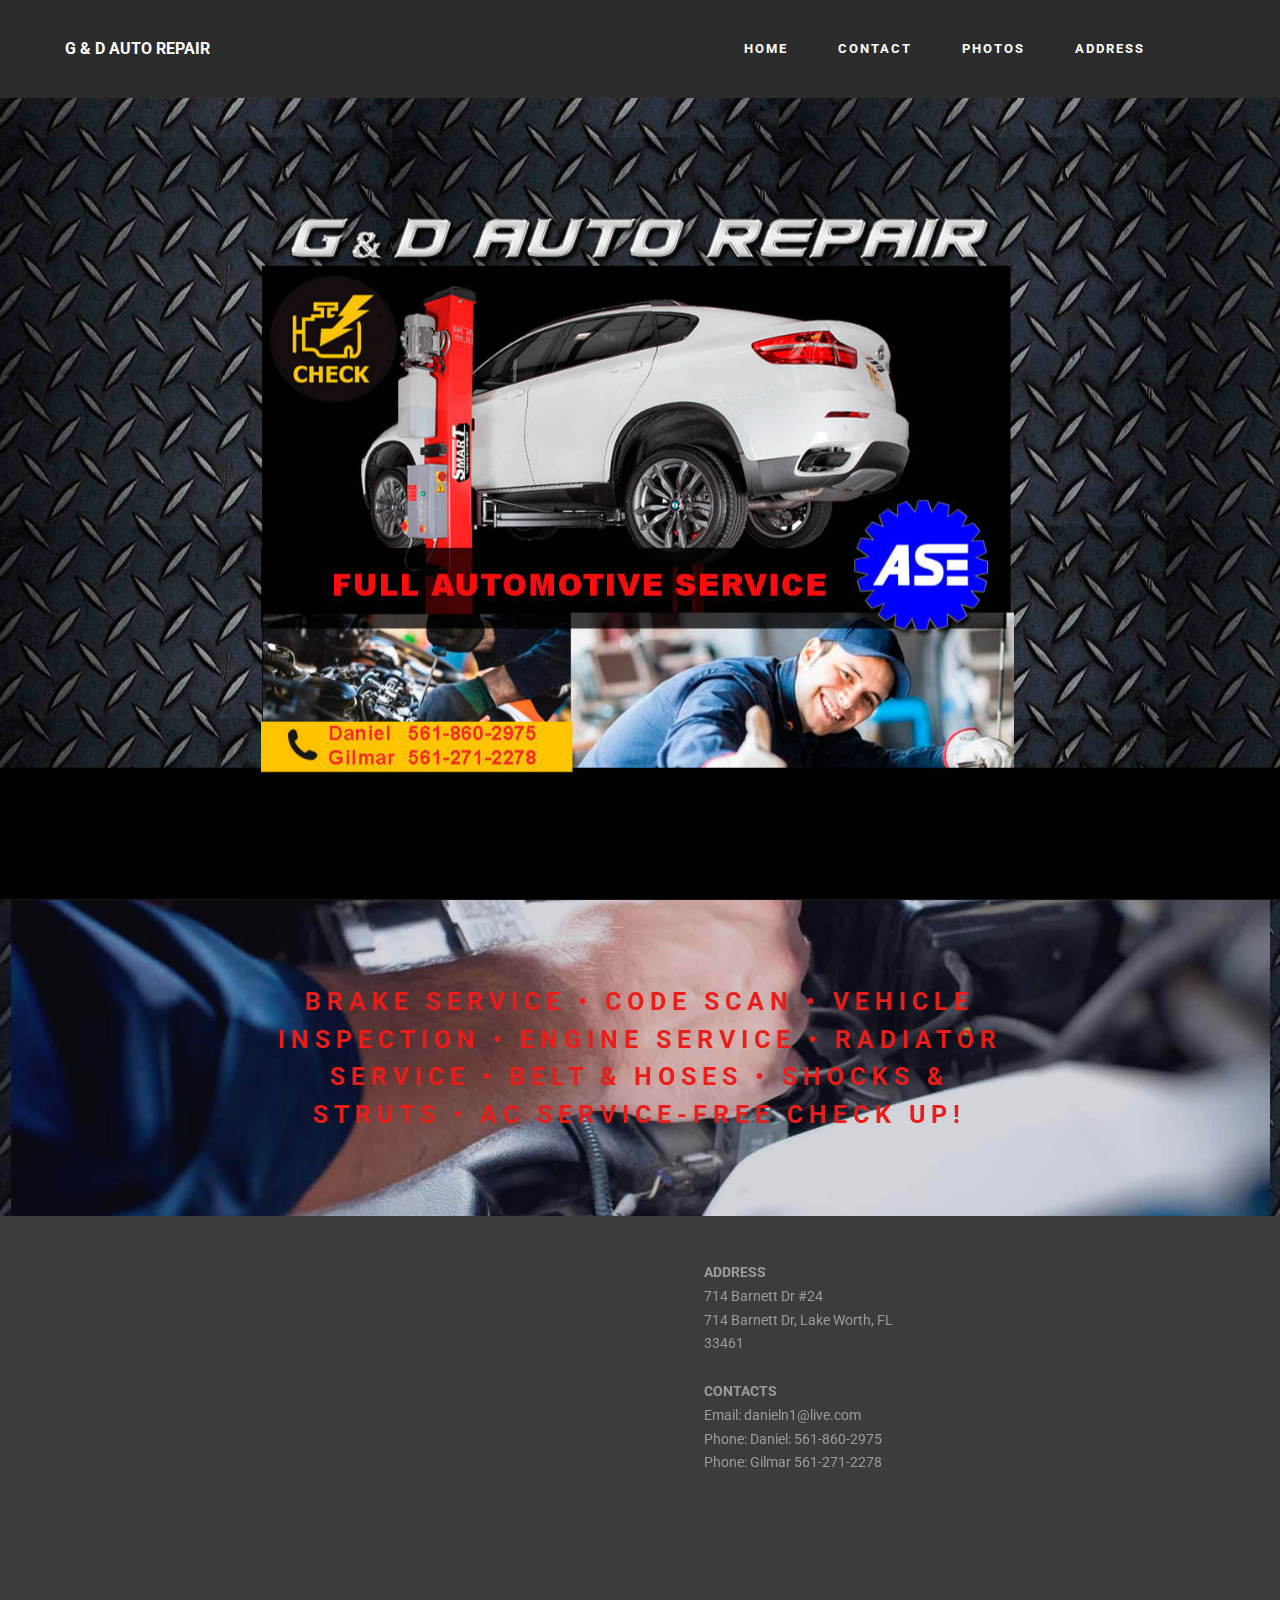
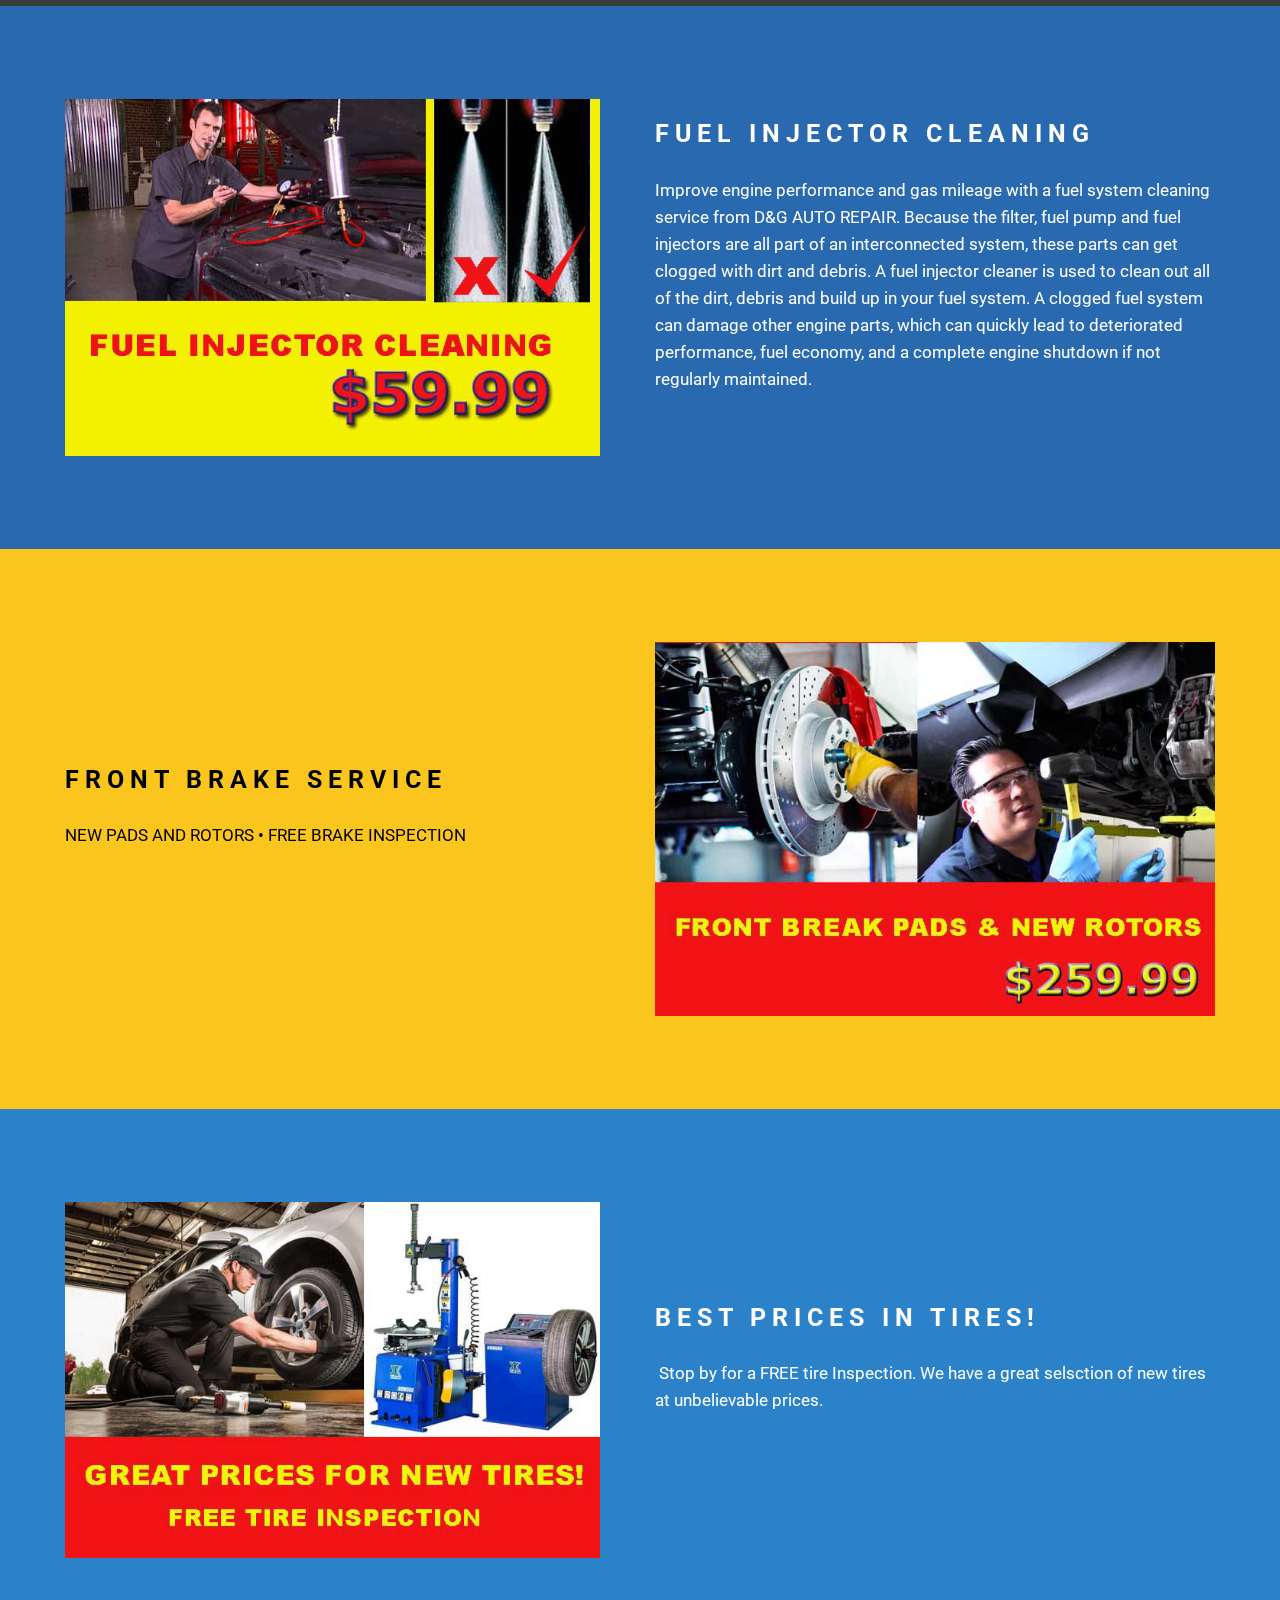
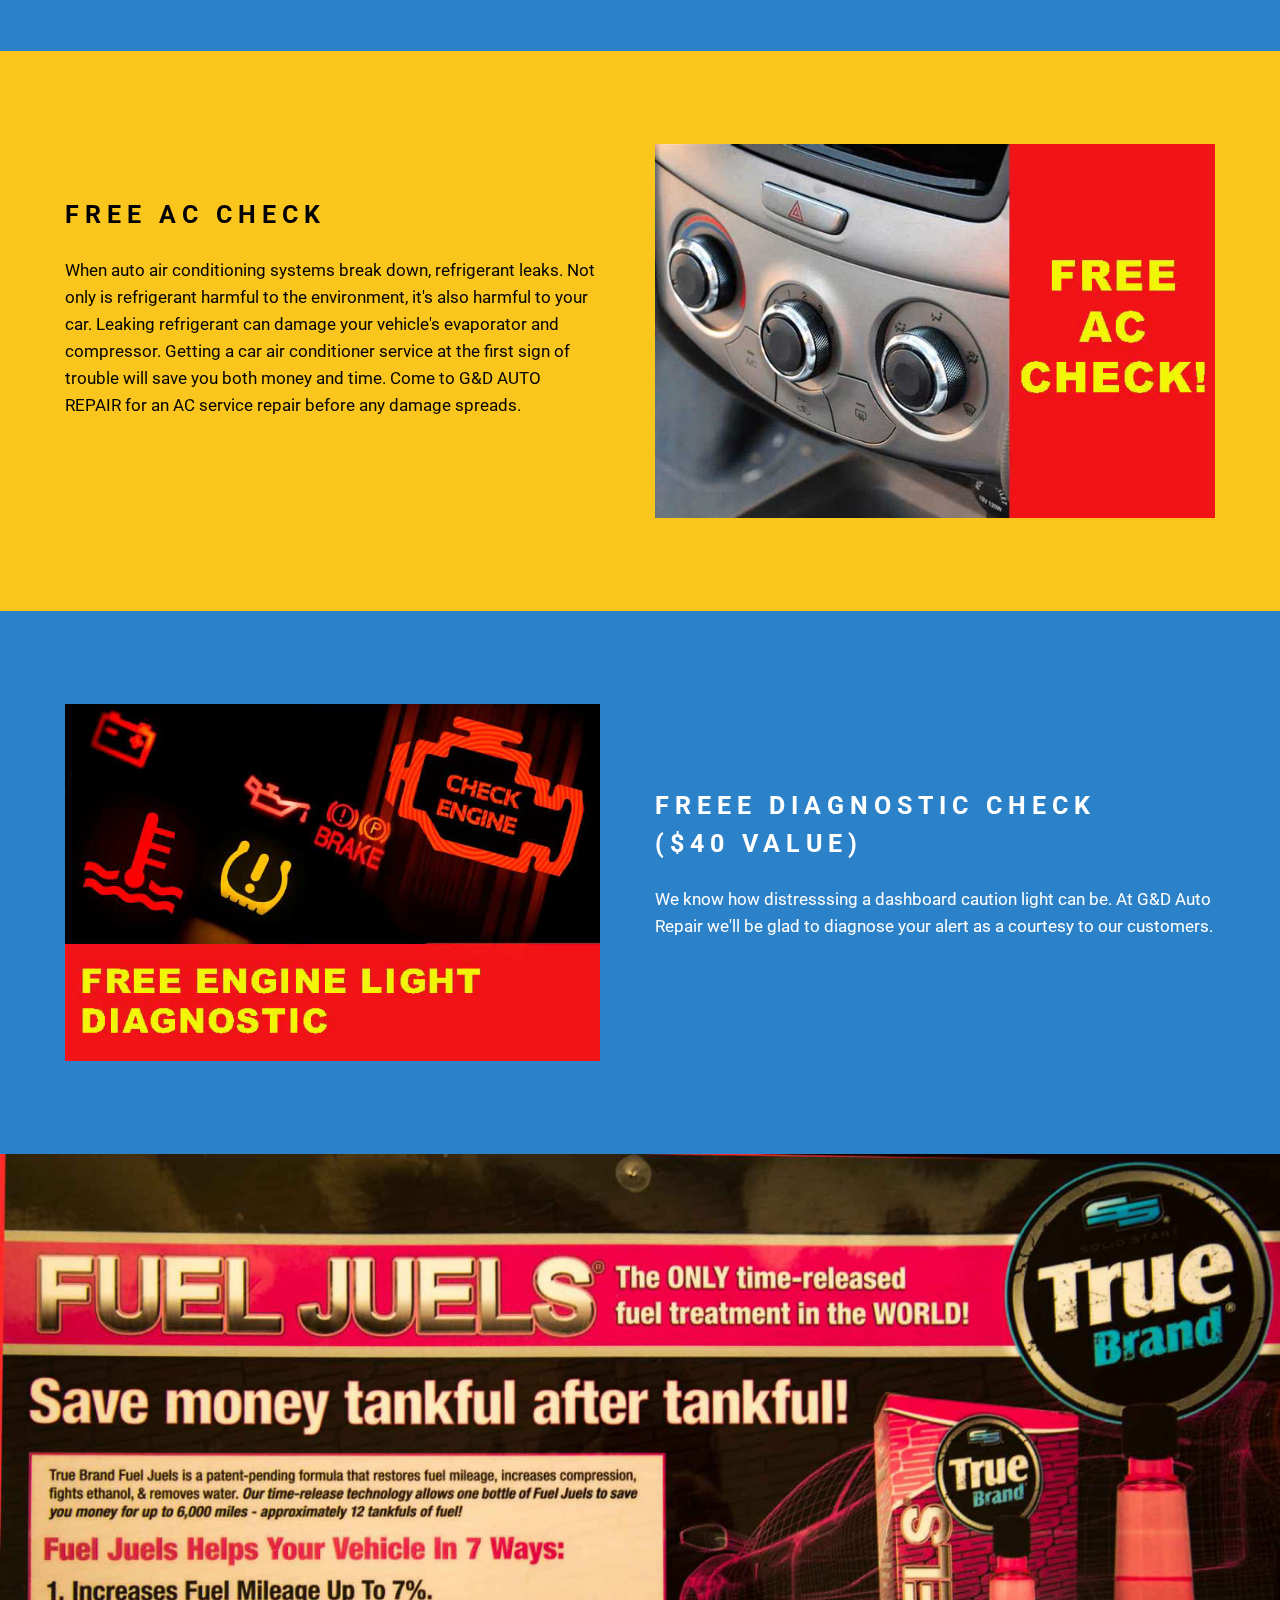
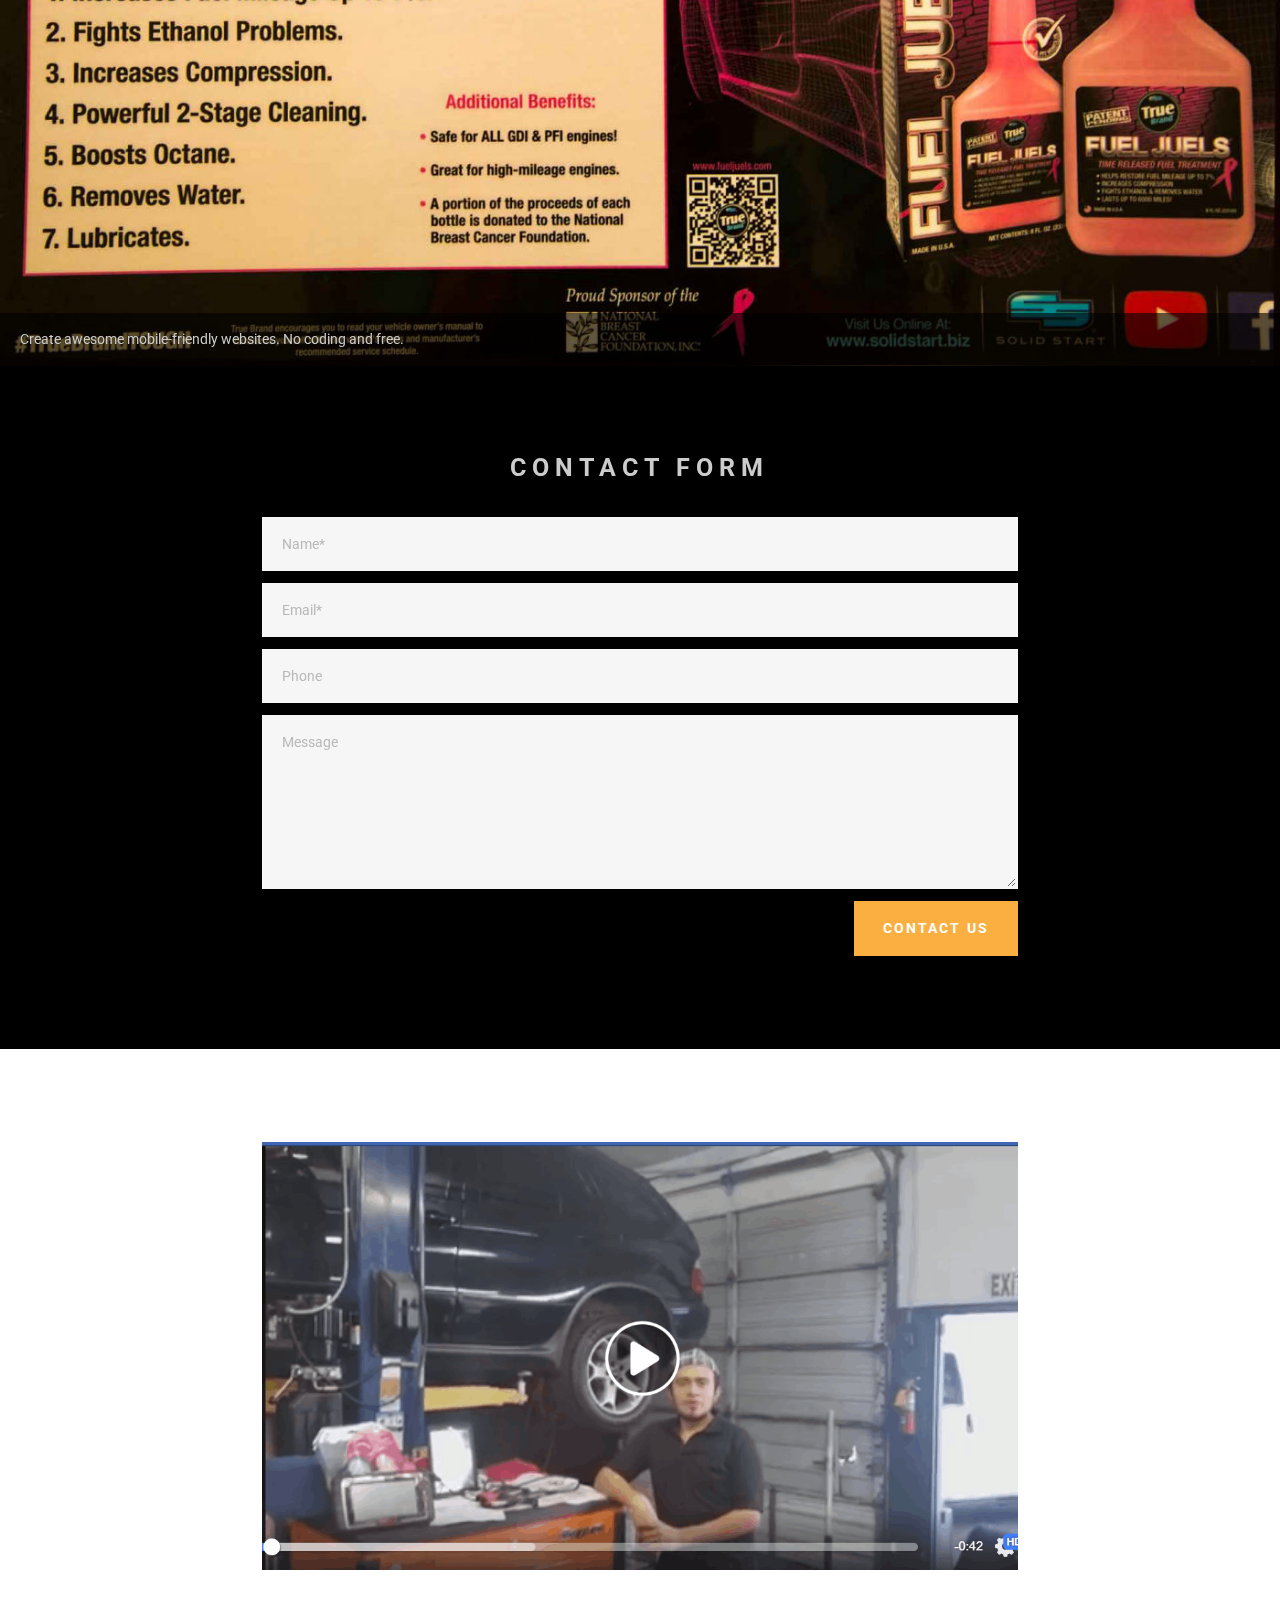
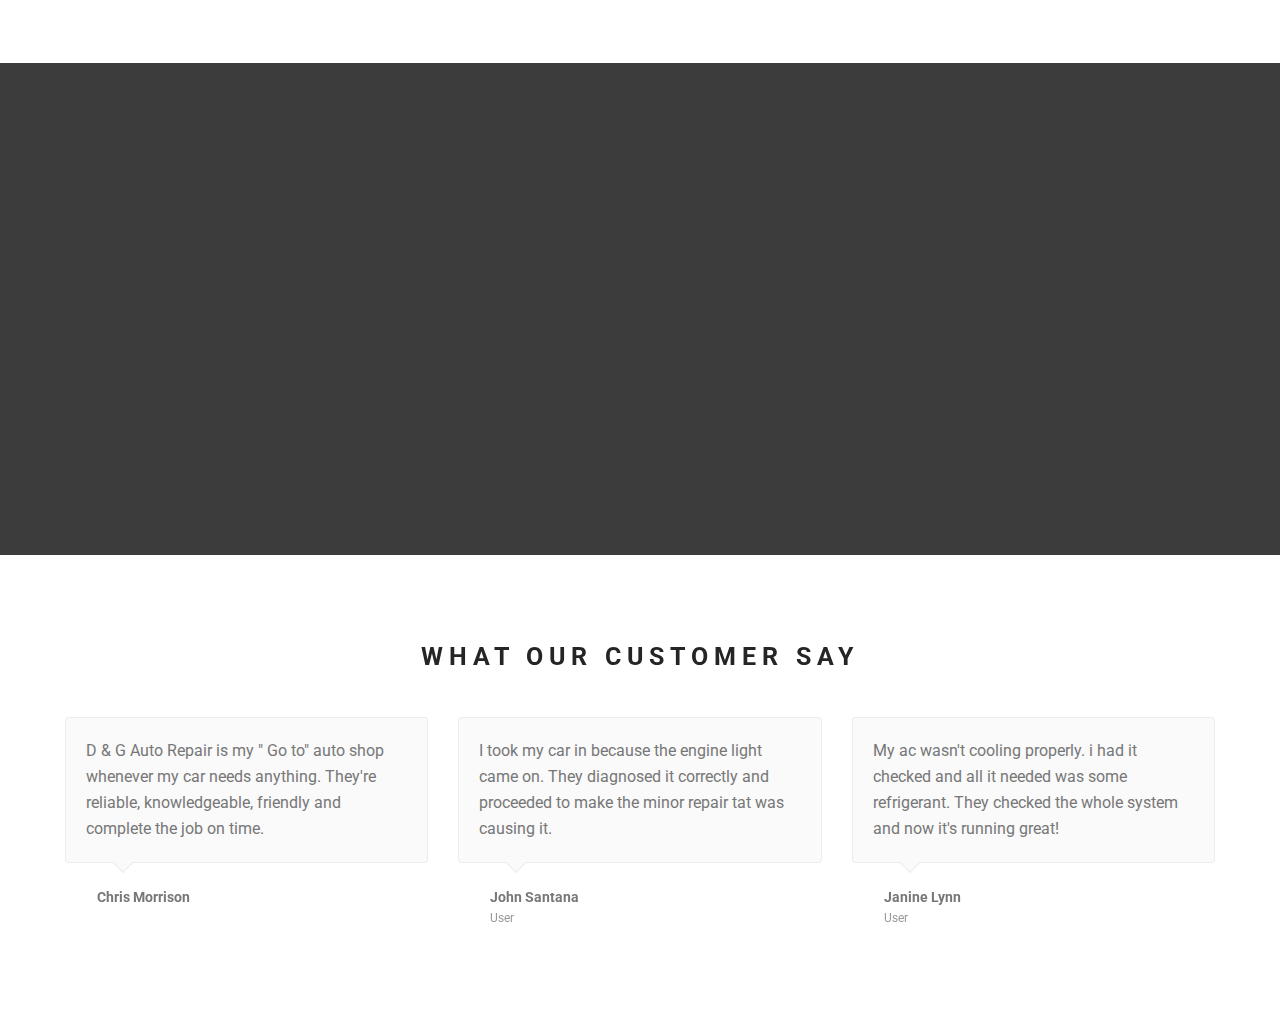
==== index.html @ 51f3f127 "create github pages" ====
<!DOCTYPE html>
<html  >
<head>
  <!-- Site made with Mobirise Website Builder v4.9.6, https://mobirise.com -->
  <meta charset="UTF-8">
  <meta http-equiv="X-UA-Compatible" content="IE=edge">
  <meta name="generator" content="Mobirise v4.9.6, mobirise.com">
  <meta name="viewport" content="width=device-width, initial-scale=1, minimum-scale=1">
  <link rel="shortcut icon" href="assets/images/logo.png" type="image/x-icon">
  <meta name="description" content="">
  
  <title>Home</title>
  <link rel="stylesheet" href="https://fonts.googleapis.com/css?family=Roboto:700,400&subset=cyrillic,latin,greek,vietnamese">
  <link rel="stylesheet" href="assets/bootstrap/css/bootstrap.min.css">
  <link rel="stylesheet" href="assets/animate.css/animate.min.css">
  <link rel="stylesheet" href="assets/mobirise/css/style.css">
  <link rel="stylesheet" href="assets/mobirise/css/mbr-additional.css" type="text/css">
  
  
  
</head>
<body>
  <section class="mbr-navbar mbr-navbar--freeze mbr-navbar--absolute mbr-navbar--sticky mbr-navbar--auto-collapse" id="ext_menu-9" data-rv-view="0">
    <div class="mbr-navbar__section mbr-section">
        <div class="mbr-section__container container">
            <div class="mbr-navbar__container">
                <div class="mbr-navbar__column mbr-navbar__column--s mbr-navbar__brand">
                    <span class="mbr-navbar__brand-link mbr-brand mbr-brand--inline">
                        
                        <span class="mbr-brand__name"><a class="mbr-brand__name text-white" href="index.html">G &amp; D AUTO REPAIR</a></span>
                    </span>
                </div>
                <div class="mbr-navbar__hamburger mbr-hamburger"><span class="mbr-hamburger__line"></span></div>
                <div class="mbr-navbar__column mbr-navbar__menu">
                    <nav class="mbr-navbar__menu-box mbr-navbar__menu-box--inline-right">
                        <div class="mbr-navbar__column">
                            <ul class="mbr-navbar__items mbr-navbar__items--right float-left mbr-buttons mbr-buttons--freeze mbr-buttons--right btn-decorator mbr-buttons--active"><li class="mbr-navbar__item"><a class="mbr-buttons__link btn text-white" href="index.html#header4-6">HOME</a></li><li class="mbr-navbar__item"><a class="mbr-buttons__link btn text-white" href="index.html#contacts2-l">CONTACT</a></li><li class="mbr-navbar__item"><a class="mbr-buttons__link btn text-white" href="page1.html">PHOTOS</a></li> <li class="mbr-navbar__item"><a class="mbr-buttons__link btn text-white" href="index.html#map1-5">ADDRESS</a></li></ul>                            
                            <ul class="mbr-navbar__items mbr-navbar__items--right mbr-buttons mbr-buttons--freeze mbr-buttons--right btn-inverse mbr-buttons--active"><li class="mbr-navbar__item"><a class="mbr-buttons__btn btn btn-link" href="https://mobirise.com"></a></li></ul>
                        </div>
                    </nav>
                </div>
            </div>
        </div>
    </div>
</section>

<section class="engine"><a href="https://mobirise.info/m">free site design templates</a></section><section class="mbr-box mbr-section mbr-section--relative mbr-section--fixed-size mbr-section--full-height mbr-section--bg-adapted mbr-parallax-background" id="header4-6" data-rv-view="2" style="background-image: url(assets/images/dg-main-template-7-1525x1193.jpg);">
    <div class="mbr-box__magnet mbr-box__magnet--sm-padding mbr-box__magnet--center-center mbr-after-navbar">
        
        <div class="mbr-box__container mbr-section__container container">
            <div class="mbr-box mbr-box--stretched"><div class="mbr-box__magnet mbr-box__magnet--center-center">
                <div class="row"><div class=" col-sm-8 col-sm-offset-2">
                    <div class="mbr-hero animated fadeInUp">
                        
                        
                    </div>
                    
                </div></div>
            </div></div>
        </div>
        
    </div>
</section>

<section class="mbr-section mbr-section--relative mbr-section--fixed-size mbr-parallax-background" id="content5-m" data-rv-view="5" style="background-image: url(assets/images/cloudblock-1525x1193.jpg);">
    <div class="mbr-overlay" style="opacity: 0.2; background-color: rgb(40, 50, 78);"></div>
    <div class="mbr-section__container container mbr-section__container--isolated" style="padding-top: 93px; padding-bottom: 93px;">
        <div class="mbr-header mbr-header--wysiwyg row">
            <div class="col-sm-8 col-sm-offset-2">
                <h3 class="mbr-header__text">BRAKE SERVICE • CODE SCAN • VEHICLE INSPECTION • ENGINE SERVICE • RADIATOR SERVICE • BELT &amp; HOSES • SHOCKS &amp; STRUTS • AC SERVICE-FREE CHECK UP!</h3>
                
            </div>
        </div>
    </div>
    
    
</section>

<section class="mbr-section mbr-section--relative mbr-section--fixed-size" id="contacts2-l" data-rv-view="8" style="background-color: rgb(60, 60, 60);">
    
    <div class="mbr-section__container container">
        <div class="mbr-contacts mbr-contacts--wysiwyg row" style="padding-top: 45px; padding-bottom: 45px;">
            <div class="col-sm-6">
                <figure class="mbr-figure mbr-figure--wysiwyg mbr-figure--full-width mbr-figure--no-bg">
                    <div class="mbr-figure__map mbr-figure__map--short"><iframe frameborder="0" style="border:0" src="https://www.google.com/maps/embed/v1/place?key=AIzaSyAEIpgj38KyLFELm2bK9Y7krBkz1K-cMq8&amp;q=place_id:Ei0yNCwgNzE0IEJhcm5ldHQgRHIsIExha2UgV29ydGgsIEZMIDMzNDYxLCBVU0EiHhocChYKFAoSCd9kQFY72NiIETO_W3BZfiUjEgIyNA" allowfullscreen=""></iframe></div>
                </figure>
            </div>
            <div class="col-sm-6">
                <div class="row">
                    <div class="col-sm-5 col-sm-offset-1">
                        <p class="mbr-contacts__text"><strong>ADDRESS</strong><br>714 Barnett Dr #24
<br>714 Barnett Dr, Lake Worth, FL 33461
<br><br>
<strong>CONTACTS</strong><br>
Email: danieln1@live.com<br>
Phone: Daniel: 561-860-2975<br>Phone: Gilmar 561-271-2278</p>
                    </div>
                    <div class="col-sm-6"><ul class="mbr-contacts__list"></ul></div>
                </div>
            </div>
        </div>
    </div>
</section>

<section class="mbr-section mbr-section--relative" id="msg-box4-k" data-rv-view="10" style="background-color: rgb(41, 105, 176);">
    
    <div class="mbr-section__container mbr-section__container--isolated container" style="padding-top: 93px; padding-bottom: 93px;">
        <div class="row">
            <div class="mbr-box mbr-box--fixed mbr-box--adapted">
                <div class="mbr-box__magnet mbr-box__magnet--top-right mbr-section__left col-sm-6 image-size" style="width: 50%;">
                    <figure class="mbr-figure mbr-figure--adapted mbr-figure--caption-inside-bottom mbr-figure--full-width"><img src="assets/images/fuel-injector-700x467.jpg" class="mbr-figure__img"></figure>
                </div>
                <div class="mbr-box__magnet mbr-class-mbr-box__magnet--center-left col-sm-6 content-size mbr-section__right">
                    <div class="mbr-section__container mbr-section__container--middle">
                        <div class="mbr-header mbr-header--auto-align mbr-header--wysiwyg">
                            <h3 class="mbr-header__text">FUEL INJECTOR CLEANING</h3>
                            
                        </div>
                    </div>
                    <div class="mbr-section__container mbr-section__container--middle">
                        <div class="mbr-article mbr-article--auto-align mbr-article--wysiwyg"><p>Improve engine performance and gas mileage with a fuel system cleaning service from D&amp;G AUTO REPAIR. Because the filter, fuel pump and fuel injectors are all part of an interconnected system, these parts can get clogged with dirt and debris. A fuel injector cleaner is used to clean out all of the dirt, debris and build up in your fuel system. A clogged fuel system can damage other engine parts, which can quickly lead to deteriorated performance, fuel economy, and a complete engine shutdown if not regularly maintained.</p></div>
                    </div>
                    
                </div>
                
            </div>
        </div>
    </div>
</section>

<section class="mbr-section mbr-section--relative" id="msg-box4-l" data-rv-view="13" style="background-color: rgb(250, 197, 28);">
    
    <div class="mbr-section__container mbr-section__container--isolated container" style="padding-top: 93px; padding-bottom: 93px;">
        <div class="row">
            <div class="mbr-box mbr-box--fixed mbr-box--adapted">
                
                <div class="mbr-box__magnet mbr-class-mbr-box__magnet--center-left col-sm-6 content-size mbr-section__left">
                    <div class="mbr-section__container mbr-section__container--middle">
                        <div class="mbr-header mbr-header--auto-align mbr-header--wysiwyg">
                            <h3 class="mbr-header__text">FRONT BRAKE SERVICE</h3>
                            
                        </div>
                    </div>
                    <div class="mbr-section__container mbr-section__container--middle">
                        <div class="mbr-article mbr-article--auto-align mbr-article--wysiwyg"><p>NEW PADS AND ROTORS • FREE BRAKE INSPECTION</p></div>
                    </div>
                    
                </div>
                <div class="mbr-box__magnet mbr-box__magnet--top-left mbr-section__right col-sm-6 image-size" style="width: 50%;">
                    <figure class="mbr-figure mbr-figure--adapted mbr-figure--caption-inside-bottom mbr-figure--full-width"><img src="assets/images/brakes-700x467.jpg" class="mbr-figure__img"></figure>
                </div>
            </div>
        </div>
    </div>
</section>

<section class="mbr-section mbr-section--relative" id="msg-box4-n" data-rv-view="16" style="background-color: rgb(44, 130, 201);">
    
    <div class="mbr-section__container mbr-section__container--isolated container" style="padding-top: 93px; padding-bottom: 93px;">
        <div class="row">
            <div class="mbr-box mbr-box--fixed mbr-box--adapted">
                <div class="mbr-box__magnet mbr-box__magnet--top-right mbr-section__left col-sm-6 image-size" style="width: 50%;">
                    <figure class="mbr-figure mbr-figure--adapted mbr-figure--caption-inside-bottom mbr-figure--full-width"><img src="assets/images/tires-700x467.jpg" class="mbr-figure__img"></figure>
                </div>
                <div class="mbr-box__magnet mbr-class-mbr-box__magnet--center-left col-sm-6 content-size mbr-section__right">
                    <div class="mbr-section__container mbr-section__container--middle">
                        <div class="mbr-header mbr-header--auto-align mbr-header--wysiwyg">
                            <h3 class="mbr-header__text">BEST PRICES IN TIRES!</h3>
                            
                        </div>
                    </div>
                    <div class="mbr-section__container mbr-section__container--middle">
                        <div class="mbr-article mbr-article--auto-align mbr-article--wysiwyg"><p>&nbsp;Stop by for a FREE tire Inspection. We have a great selsction of new tires at unbelievable prices.</p></div>
                    </div>
                    
                </div>
                
            </div>
        </div>
    </div>
</section>

<section class="mbr-section mbr-section--relative" id="msg-box4-o" data-rv-view="19" style="background-color: rgb(250, 197, 28);">
    
    <div class="mbr-section__container mbr-section__container--isolated container" style="padding-top: 93px; padding-bottom: 93px;">
        <div class="row">
            <div class="mbr-box mbr-box--fixed mbr-box--adapted">
                
                <div class="mbr-box__magnet mbr-class-mbr-box__magnet--center-left col-sm-6 content-size mbr-section__left">
                    <div class="mbr-section__container mbr-section__container--middle">
                        <div class="mbr-header mbr-header--auto-align mbr-header--wysiwyg">
                            <h3 class="mbr-header__text">FREE AC CHECK</h3>
                            
                        </div>
                    </div>
                    <div class="mbr-section__container mbr-section__container--middle">
                        <div class="mbr-article mbr-article--auto-align mbr-article--wysiwyg"><p>When auto air conditioning systems break down, refrigerant leaks. Not only is refrigerant harmful to the environment, it's also harmful to your car. Leaking refrigerant can damage your vehicle's evaporator and compressor. Getting a car air conditioner service at the first sign of trouble will save you both money and time. Come to G&amp;D AUTO REPAIR for an AC service repair before any damage spreads.</p></div>
                    </div>
                    
                </div>
                <div class="mbr-box__magnet mbr-box__magnet--top-left mbr-section__right col-sm-6 image-size" style="width: 50%;">
                    <figure class="mbr-figure mbr-figure--adapted mbr-figure--caption-inside-bottom mbr-figure--full-width"><img src="assets/images/ac-check-700x467.jpg" class="mbr-figure__img"></figure>
                </div>
            </div>
        </div>
    </div>
</section>

<section class="mbr-section mbr-section--relative" id="msg-box4-p" data-rv-view="22" style="background-color: rgb(44, 130, 201);">
    
    <div class="mbr-section__container mbr-section__container--isolated container" style="padding-top: 93px; padding-bottom: 93px;">
        <div class="row">
            <div class="mbr-box mbr-box--fixed mbr-box--adapted">
                <div class="mbr-box__magnet mbr-box__magnet--top-right mbr-section__left col-sm-6 image-size" style="width: 50%;">
                    <figure class="mbr-figure mbr-figure--adapted mbr-figure--caption-inside-bottom mbr-figure--full-width"><img src="assets/images/dashboard-lights-700x467.jpg" class="mbr-figure__img"></figure>
                </div>
                <div class="mbr-box__magnet mbr-class-mbr-box__magnet--center-left col-sm-6 content-size mbr-section__right">
                    <div class="mbr-section__container mbr-section__container--middle">
                        <div class="mbr-header mbr-header--auto-align mbr-header--wysiwyg">
                            <h3 class="mbr-header__text">FREEE DIAGNOSTIC CHECK<br>($40 VALUE)</h3>
                            
                        </div>
                    </div>
                    <div class="mbr-section__container mbr-section__container--middle">
                        <div class="mbr-article mbr-article--auto-align mbr-article--wysiwyg">We know how distresssing a dashboard caution light can be. At G&amp;D Auto Repair we'll be glad to diagnose your alert as a courtesy to our customers.</div>
                    </div>
                    
                </div>
                
            </div>
        </div>
    </div>
</section>

<section class="mbr-figure mbr-figure--wysiwyg mbr-figure--full-width mbr-figure--caption-inside-bottom" id="image1-n" data-rv-view="25">

    <div><img src="assets/images/flyer-1400x888.jpg" class="mbr-figure__img"></div>
    <figcaption class="mbr-figure__caption mbr-figure__caption--std-grid">
        <small class="mbr-figure__caption-small">Create awesome mobile-friendly websites. No coding and free.</small>
    </figcaption>
</section>

<section class="mbr-section mbr-section--relative mbr-section--fixed-size" id="form1-4" data-rv-view="27" style="background-color: rgb(0, 0, 0);">
    
    <div class="mbr-section__container mbr-section__container--std-padding container" style="padding-top: 93px; padding-bottom: 93px;">
        <div class="row">
            <div class="col-sm-12">
                <div class="row">
                    <div class="col-sm-8 col-sm-offset-2" data-form-type="formoid">
                        <div class="mbr-header mbr-header--center mbr-header--std-padding">
                            <h2 class="mbr-header__text">CONTACT FORM</h2>
                        </div>
                        <div data-form-alert="true">
                            <div class="hide" data-form-alert-success="true">Thanks for filling out form!</div>
                        </div>
                        <form action="https://mobirise.com/" method="post" data-form-title="CONTACT FORM">
                            <input type="hidden" value="L7jE+5+IPDKoITpTO8o15671yWTScESV6dInQJp120260sihzn7akOVMyCizknLHO2H1Xf2sjQiHGxb9cBqasJntFHqJrOr6hwX2nxFET9SpZeNCl8amGstePtQdYu8l" data-form-email="true">
                            <div class="form-group">
                                <input type="text" class="form-control" name="name" required="" placeholder="Name*" data-form-field="Name">
                            </div>
                            <div class="form-group">
                                <input type="email" class="form-control" name="email" required="" placeholder="Email*" data-form-field="Email">
                            </div>
                            <div class="form-group">
                                <input type="tel" class="form-control" name="phone" placeholder="Phone" data-form-field="Phone">
                            </div>
                            <div class="form-group">
                                <textarea class="form-control" name="message" rows="7" placeholder="Message" data-form-field="Message"></textarea>
                            </div>
                            <div class="mbr-buttons mbr-buttons--right"><button type="submit" class="mbr-buttons__btn btn btn-lg btn-warning">CONTACT US</button></div>
                        </form>
                    </div>
                </div>
            </div>
        </div>
    </div>
</section>

<section class="mbr-section" id="image2-13" data-rv-view="1055">
    <div class="mbr-section__container container mbr-section__container--isolated">
        <div class="row">
            <div class="col-sm-8 col-sm-offset-2">
                <figure class="mbr-figure mbr-figure--wysiwyg mbr-figure--full-width mbr-figure--caption-inside-bottom">

                    <div><a href="https://www.facebook.com/693417490766040/videos/1552304921543955/?v=1552304921543955"><img src="assets/images/video-1-1081x611.png" class="mbr-figure__img"></a></div>
                    
                </figure>
            </div>
        </div>
    </div>
</section>

<section class="mbr-section mbr-section--relative" id="msg-box5-f" data-rv-view="79" style="background-color: rgb(60, 60, 60);">
    
    <div class="mbr-section__container mbr-section__container--isolated container" style="padding-top: 93px; padding-bottom: 93px;">
        <div class="row">
            <div class="mbr-box mbr-box--fixed mbr-box--adapted">
                <div class="mbr-box__magnet mbr-box__magnet--top-right mbr-section__left col-sm-6 image-size" style="width: 50%;">
                    <figure class="mbr-figure mbr-figure--adapted mbr-figure--caption-inside-bottom mbr-figure--full-width"><iframe class="mbr-embedded-video" src="https://www.youtube.com/embed/vruod5mjcqU?rel=0&amp;amp;showinfo=0&amp;autoplay=0&amp;loop=0" width="1280" height="720" frameborder="0" allowfullscreen></iframe></figure>
                </div>
                <div class="mbr-box__magnet mbr-class-mbr-box__magnet--center-left col-sm-6 content-size mbr-section__right">
                    
                    
                    
                </div>
                
            </div>
        </div>
    </div>
</section>

<section class="mbr-section mbr-section--relative mbr-section--fixed-size" id="testimonials1-i" data-rv-view="82" style="background-color: rgb(255, 255, 255);">
    <div>
        
        <div class="mbr-section__container mbr-section__container--std-padding container" style="padding-top: 93px; padding-bottom: 93px;">
            <div class="row">
                <div class="col-sm-12">
                    <h2 class="mbr-section__header">WHAT OUR CUSTOMER SAY</h2>
                    <ul class="mbr-reviews mbr-reviews--wysiwyg row">
                        <li class="mbr-reviews__item col-xs-12 col-sm-6 col-md-4">
                            <div class="mbr-reviews__text"><p class="mbr-reviews__p">D &amp; G Auto Repair is my " Go to" auto shop whenever my car needs anything. They're reliable, knowledgeable, friendly and complete the job on time.</p></div>
                            <div class="mbr-reviews__author mbr-reviews__author--short">
                                <div class="mbr-reviews__author-name">Chris Morrison</div>
                                <div class="mbr-reviews__author-bio"></div>
                            </div>
                        </li><li class="mbr-reviews__item col-xs-12 col-sm-6 col-md-4">
                            <div class="mbr-reviews__text">I took my car in because the engine light came on. They diagnosed it correctly and proceeded to make the minor repair tat was causing it.</div>
                            <div class="mbr-reviews__author mbr-reviews__author--short">
                                <div class="mbr-reviews__author-name">John Santana</div>
                                <div class="mbr-reviews__author-bio">User</div>
                            </div>
                        </li><li class="mbr-reviews__item col-xs-12 col-sm-6 col-md-4">
                            <div class="mbr-reviews__text"><p class="mbr-reviews__p">My ac wasn't cooling properly. i had it checked and all it needed was some refrigerant. They checked the whole system and now it's running great!</p></div>
                            <div class="mbr-reviews__author mbr-reviews__author--short">
                                <div class="mbr-reviews__author-name">Janine Lynn</div>
                                <div class="mbr-reviews__author-bio">User</div>
                            </div>
                        </li>
                    </ul>
                </div>
            </div>
        </div>
    </div>
</section>


  <script src="assets/web/assets/jquery/jquery.min.js"></script>
  <script src="assets/bootstrap/js/bootstrap.min.js"></script>
  <script src="assets/smooth-scroll/smooth-scroll.js"></script>
  <script src="assets/jarallax/jarallax.js"></script>
  <!--[if lte IE 9]>
    <script src="assets/jquery-placeholder/jquery.placeholder.min.js"></script>
  <![endif]-->
  <script src="assets/mobirise/js/script.js"></script>
  <script src="assets/formoid/formoid.min.js"></script>
  
  
</body>
</html>
---- assets/mobirise/css/style.css ----
.engine {
	position: absolute;
	text-indent: -2400px;
	text-align: center;
	padding: 0;
	top: 0;
	left: -2400px;
}.is-builder .animated {
  -webkit-animation-name: none !important;
  animation-name: none !important;
}
html {
  position: relative;
  min-height: 100%;
}
.mbr-embedded-video {
  position: relative;
}
.mbr-background-video,
.mbr-background-video-preview {
  bottom: 0;
  left: 0;
  overflow: hidden;
  position: absolute;
  right: 0;
  top: 0;
}
.mbr-parallax-background,
.mbr-background {
  background-attachment: fixed !important;
  background-position: 50% 0;
  background-repeat: no-repeat;
  background-size: cover !important;
}
.mbr-hidden-scrollbar .mbr-parallax-background {
  background-size: auto 130%;
}
.mobile .mbr-parallax-background {
  background-attachment: scroll !important;
}
.mbr-background {
  background-attachment: scroll !important;
}
.mbr-navbar {
  position: relative;
  width: 100%;
}
.mbr-navbar:before {
  content: "";
  display: block;
}
.mbr-navbar__brand-link:after,
.mbr-navbar__brand-img {
  max-height: 74px;
  height: 100%;
}
.mbr-navbar:before,
.mbr-navbar__container {
  height: 98px;
}
.mbr-navbar--ss .mbr-navbar__brand-link:after,
.mbr-navbar--ss .mbr-navbar__brand-img {
  height: 74px;
}
.mbr-navbar--ss:before,
.mbr-navbar--ss .mbr-navbar__container {
  height: 98px;
}
.mbr-navbar--xs .mbr-navbar__brand-link:after,
.mbr-navbar--xs .mbr-navbar__brand-img {
  height: 32px;
}
.mbr-navbar--xs:before,
.mbr-navbar--xs .mbr-navbar__container {
  height: 56px;
}
.mbr-navbar--s .mbr-navbar__brand-link:after,
.mbr-navbar--s .mbr-navbar__brand-img {
  height: 48px;
}
.mbr-navbar--s:before,
.mbr-navbar--s .mbr-navbar__container {
  height: 72px;
}
.mbr-navbar--m .mbr-navbar__brand-link:after,
.mbr-navbar--m .mbr-navbar__brand-img {
  height: 64px;
}
.mbr-navbar--m:before,
.mbr-navbar--m .mbr-navbar__container {
  height: 88px;
}
.mbr-navbar--l .mbr-navbar__brand-link:after,
.mbr-navbar--l .mbr-navbar__brand-img {
  height: 96px;
}
.mbr-navbar--l:before,
.mbr-navbar--l .mbr-navbar__container {
  height: 120px;
}
.mbr-navbar--xl .mbr-navbar__brand-link:after,
.mbr-navbar--xl .mbr-navbar__brand-img {
  height: 128px;
}
.mbr-navbar--xl:before,
.mbr-navbar--xl .mbr-navbar__container {
  height: 152px;
}
.mbr-navbar--short .mbr-navbar__brand-link:after,
.mbr-navbar--short .mbr-navbar__brand-img {
  height: 40px;
}
.mbr-navbar--short .mbr-brand__logo .mbr-iconfont{
  font-size: 40px;
}
.mbr-navbar--short:before,
.mbr-navbar--short .mbr-navbar__container {
  height: 64px;
}
.mbr-navbar--short .mbr-navbar__container {
  padding: 12px 0;
}
@media (max-width: 767px) {
  .mbr-navbar--short .mbr-navbar__brand-link:after,
  .mbr-navbar--short .mbr-navbar__brand-img {
    height: 31px;
  }
  .mbr-navbar--short:before,
  .mbr-navbar--short .mbr-navbar__container {
    height: 45px;
  }
  .mbr-navbar--short .mbr-navbar__container {
    padding: 7px 0;
  }
}
.mbr-navbar__brand-img {
  position: relative;
}
.mbr-navbar__brand-img,
.mbr-navbar__container,
.mbr-navbar__section {
  -webkit-transition: all 300ms ease-in-out 0s;
  -o-transition: all 300ms ease-in-out 0s;
  transition: all 300ms ease-in-out 0s;
}
.mbr-navbar__section {
  background: #2c2c2c;
  height: auto;
  position: absolute;
  top: 0;
  width: 100%;
  z-index: 1000;
}
.mbr-navbar__container {
  display: table;
  padding: 12px 0;
  width: 100%;
}
.mbr-navbar__menu-box {
  display: table;
  width: 100%;
}
.mbr-navbar__menu-box--inline-left,
.mbr-navbar__menu-box--inline-center,
.mbr-navbar__menu-box--inline-right {
  display: block;
  text-align: left;
}
.mbr-navbar__menu-box--inline-center {
  text-align: center;
}
.mbr-navbar__menu-box--inline-right {
  text-align: right;
}
.mbr-navbar__column {
  display: table-cell;
  vertical-align: middle;
}
.mbr-navbar__column--xxs {
  width: 1%;
}
.mbr-navbar__column--xs {
  width: 10%;
}
.mbr-navbar__column--s {
  width: 20%;
}
.mbr-navbar__column--m {
  width: 30%;
}
.mbr-navbar__column--l {
  width: 40%;
}
.mbr-navbar__column--xl {
  width: 50%;
}
.mbr-navbar__menu-box--inline-left .mbr-navbar__column,
.mbr-navbar__menu-box--inline-center .mbr-navbar__column,
.mbr-navbar__menu-box--inline-right .mbr-navbar__column {
  display: inline-block;
}
.mbr-navbar__items {
  float: left;
  padding-left: 0px;
  position: relative;
  left: -20px;
}
.mbr-navbar__items--right {
  float: right;
  left: 0;
}
.float-left {
  float: left;
}
.mbr-navbar__item {
  display: block;
  float: left;
  position: relative;
}
.mbr-navbar__hamburger {
  display: none;
  margin-top: -11px;
  position: absolute;
  right: 0;
  top: 50%;
  z-index: 10000;
}
.mbr-navbar--collapsed .mbr-navbar__container {
  position: relative;
}
.mbr-navbar--collapsed .mbr-navbar__column {
  display: block;
  width: 100%;
}
.mbr-navbar--collapsed .mbr-navbar__items--right {
  padding-top: 13px;
}
.mbr-navbar--collapsed .mbr-navbar__menu {
  background: rgba(0, 0, 0, 0.9);
  display: none;
  height: 100%;
  left: 0;
  position: fixed;
  top: 0;
  width: 100%;
  z-index: 9999;
}
.mbr-navbar--collapsed .mbr-navbar__menu-box {
  display: table-cell;
  vertical-align: middle;
}
.mbr-navbar--collapsed .mbr-navbar__items {
  float: none;
}
.mbr-navbar--collapsed .mbr-navbar__item {
  float: none;
}
.mbr-navbar--collapsed .mbr-navbar__hamburger {
  display: block;
}
.mbr-navbar--collapsed.mbr-navbar--open .mbr-navbar__menu {
  display: table;
}
.mbr-navbar--collapsed.mbr-navbar--open:not(.mbr-navbar--sticky) .mbr-navbar__section {
  background: none;
  position: fixed;
}
.mbr-navbar--collapsed.mbr-navbar--open .mbr-navbar__brand {
  visibility: hidden;
}
.mbr-navbar--collapsed.mbr-navbar--sticky.mbr-navbar--open .mbr-navbar__brand {
  visibility: visible;
}
.mbr-navbar--collapsed.mbr-navbar--open .mbr-navbar__brand-img,
.mbr-navbar--collapsed.mbr-navbar--open .mbr-navbar__container {
  -webkit-transition: none;
  -o-transition: none;
  transition: none;
}
.mbr-navbar--freeze.mbr-navbar--collapsed.mbr-navbar--open .mbr-navbar__hamburger,
.mbr-navbar--freeze.mbr-navbar--collapsed.mbr-navbar--open .mbr-navbar__hamburger:hover {
  color: #fff !important;
}
.mbr-navbar--sticky .mbr-navbar__section {
  position: fixed;
}
.mbr-navbar--absolute {
  position: absolute;
}
/* fix for popup menu conflict */
@media (max-width: 480px) {
  .mbr-navbar--absolute.mbr-navbar[id^=menu-] {
    position: absolute;
  }
}
.mbr-navbar--transparent .mbr-navbar__section {
  background: none;
}
.mbr-navbar--stuck .mbr-navbar__section,
.mbr-navbar--relative .mbr-navbar__section {
  background: #2c2c2c;
}
@media (max-width: 991px) {
  .mbr-navbar--auto-collapse .mbr-navbar__container {
    position: relative;
  }
  .mbr-navbar--auto-collapse .mbr-navbar__column {
    display: block;
    width: 100%;
  }
  .mbr-navbar__column {
    max-height: 100vh;
    overflow-x: hidden;
    overflow-y:auto;
  }
  .mbr-navbar__column::-webkit-scrollbar {
    display:none;
  }
  .mbr-navbar--auto-collapse .mbr-navbar__items--right {
    padding-top: 13px;
  }
  .mbr-navbar--auto-collapse .mbr-navbar__menu {
    background: rgba(0, 0, 0, 0.9);
    display: none;
    height: 100%;
    left: 0;
    position: fixed;
    top: 0;
    width: 100%;
    z-index: 9999;
  }
  .mbr-navbar--auto-collapse .mbr-navbar__menu-box {
    display: table-cell;
    vertical-align: middle;
  }
  .mbr-navbar--auto-collapse .mbr-navbar__items {
    float: none;
  }
  .mbr-navbar--auto-collapse .mbr-navbar__item {
    float: none;
  }
  .mbr-navbar--auto-collapse .mbr-navbar__hamburger {
    display: block;
  }
  .mbr-navbar--auto-collapse.mbr-navbar--open .mbr-navbar__menu {
    display: table;
  }
  .mbr-navbar--auto-collapse.mbr-navbar--open:not(.mbr-navbar--sticky) .mbr-navbar__section {
    background: none;
    position: fixed;
  }
  .mbr-navbar--auto-collapse.mbr-navbar--open .mbr-navbar__brand {
    visibility: hidden;
  }
  .mbr-navbar--auto-collapse.mbr-navbar--sticky.mbr-navbar--open .mbr-navbar__brand {
    visibility: visible;
  }
  .mbr-navbar--auto-collapse.mbr-navbar--open .mbr-navbar__brand-img,
  .mbr-navbar--auto-collapse.mbr-navbar--open .mbr-navbar__container {
    -webkit-transition: none;
    -o-transition: none;
    transition: none;
  }
}
.mbr-after-navbar:before {
  content: "";
  display: block;
  height: 98px;
}
.mbr-hamburger {
  cursor: pointer;
  height: 23px;
  width: 30px;
}
.mbr-hamburger:focus {
  outline: none;
}
.mbr-hamburger__line,
.mbr-hamburger__line:before,
.mbr-hamburger__line:after {
  content: "";
  position: absolute;
  display: block;
  height: 1px;
  cursor: pointer;
}
.mbr-hamburger__line,
.mbr-hamburger__line:before,
.mbr-hamburger__line:after {
  width: 30px;
  border-bottom: 5px solid;
  top: 9px;
}
.mbr-hamburger__line:before {
  top: -9px;
}
.mbr-hamburger__line:after {
  top: 9px;
}
.mbr-hamburger__line,
.mbr-hamburger__line:before,
.mbr-hamburger__line:after {
  -webkit-transition: all 300ms ease-in-out;
  transition: all 300ms ease-in-out;
}
.mbr-hamburger--open .mbr-hamburger__line {
  border-color: transparent;
}
.mbr-hamburger--open .mbr-hamburger__line:before,
.mbr-hamburger--open .mbr-hamburger__line:after {
  top: 0;
}
.mbr-hamburger--open .mbr-hamburger__line:before {
  -ms-transform: rotate(45deg);
  -webkit-transform: rotate(45deg);
  transform: rotate(45deg);
}
.mbr-hamburger--open .mbr-hamburger__line:after {
  top: 10px;
  -ms-transform: translatey(-10px) rotate(-45deg);
  -webkit-transform: translatey(-10px) rotate(-45deg);
  transform: translatey(-10px) rotate(-45deg);
}
@media (max-width: 767px) {
  .mbr-hamburger {
    height: 23px;
    width: 27px;
  }
  .mbr-hamburger__line,
  .mbr-hamburger__line:before,
  .mbr-hamburger__line:after {
    width: 27px;
    border-bottom: 4px solid;
    top: 9px;
  }
  .mbr-hamburger__line:before {
    top: -9px;
  }
  .mbr-hamburger__line:after {
    top: 9px;
  }
}

.navbar-dropdown .hamburger-icon {
  content: "";
  width: 16px;
  -webkit-box-shadow: 0 -6px 0 1px,0 0 0 1px,0 6px 0 1px;
  -moz-box-shadow: 0 -6px 0 1px,0 0 0 1px,0 6px 0 1px;
  box-shadow: 0 -6px 0 1px,0 0 0 1px,0 6px 0 1px;
}

.mbr-brand {
  display: block;
  float: left;
  position: relative;
}
.mbr-brand,
.mbr-brand:hover {
  text-decoration: none;
}
.mbr-brand__name {
  display: block;
  font-weight: bold;
  margin-top: 5px;
  text-align: center;
}
.mbr-brand__name,
.mbr-brand__name:hover {
  text-decoration: none;
}
.mbr-brand--inline {
  display: table;
}
.mbr-brand--inline:after {
  content: "";
  display: table-cell;
  width: 1px;
}
.mbr-brand--inline .mbr-brand__logo,
.mbr-brand--inline .mbr-brand__name {
  display: table-cell;
  vertical-align: middle;
}
.mbr-brand--inline .mbr-brand__logo {
  padding-right: 10px;
}
.mbr-brand--inline .mbr-brand__name {
  margin: 0;
  text-align: left;
}
.mbr-form {
  display: table;
  margin-top: -13px;
  position: relative;
  top: 14px;
  width: 100%;
}
.mbr-form__left,
.mbr-form__right {
  display: table-cell;
  vertical-align: top;
}
.mbr-form__left {
  padding-right: 3px;
}
.mbr-form__right {
  width: 1px;
}
@media (max-width: 530px) {
  .mbr-form {
    display: block;
    margin-top: -27px;
    position: relative;
    top: 26px;
  }
  .mbr-form__left,
  .mbr-form__right {
    display: block;
  }
  .mbr-form__left {
    margin-bottom: 12px;
    padding-right: 0;
  }
  .mbr-form__right {
    width: 100%;
  }
}
.mbr-section {
  padding: 0 20px;
}
.mbr-section--no-padding {
  padding: 0;
}
.mbr-section--relative {
  position: relative;
}
.mbr-section--fixed-size {
  overflow: hidden;
}
.mbr-section--full-height {
  height: 100vh;
}
.mbr-section--full-height.mbr-after-navbar:before {
  display: none;
}
.mbr-section--bg-adapted {
  background-attachment: scroll;
  background-position: 50% 0;
  background-repeat: no-repeat;
  background-size: cover;
}
.mbr-section--gray {
  background-color: #444444;
}
.mbr-section--light-gray {
  background-color: #f0f0f0;
}
.mbr-section--dark-gray {
  background-color: #3c3c3c;
}
.mbr-section__container {
  padding: 0;
  position: relative;
  z-index: 3;
}
.mbr-section__container--center {
  text-align: center;
}
.mbr-section__container--std-padding {
  padding: 93px 0;
}
.mbr-section__container--std-top-padding {
  padding-top: 93px;
}
.mbr-section__container--std-bot-padding {
  padding-bottom: 93px;
}
.mbr-section__container--sm-padding {
  padding: 41px 0;
}
.mbr-section__container--sm-top-padding {
  padding-top: 41px;
}
.mbr-section__container--sm-bot-padding {
  padding-bottom: 41px;
}
.mbr-section__container--isolated {
  padding-bottom: 93px;
  padding-top: 93px;
}
.mbr-section__container--first {
  padding-top: 93px;
  padding-bottom: 41px;
}
.mbr-section__container--middle {
  padding-bottom: 41px;
}
.mbr-section__container--last {
  padding-bottom: 93px;
}
.mbr-section__row {
  margin-left: -24px;
  margin-right: -24px;
}
.mbr-section__col {
  overflow: hidden;
  padding-left: 24px;
  padding-right: 24px;
}
.mbr-section__left {
  padding-right: 40px;
}
.mbr-section__right {
  padding-left: 15px;
}
.mbr-section__header {
  line-height: 1.5em;
  margin: -10px 0 0;
  text-align: center;
}
@media (min-width: 768px) {
  .mbr-section--short-paddings .mbr-section__container--std-padding {
    padding: 59px 0;
  }
  .mbr-section--short-paddings .mbr-section__container--std-top-padding {
    padding-top: 59px;
  }
  .mbr-section--short-paddings .mbr-section__container--std-bot-padding {
    padding-bottom: 59px;
  }
  .mbr-section--short-paddings .mbr-section__container--sm-padding {
    padding: 41px 0;
  }
  .mbr-section--short-paddings .mbr-section__container--sm-top-padding {
    padding-top: 41px;
  }
  .mbr-section--short-paddings .mbr-section__container--sm-bot-padding {
    padding-bottom: 41px;
  }
  .mbr-section--short-paddings .mbr-section__container--isolated {
    padding-bottom: 59px;
    padding-top: 59px;
  }
  .mbr-section--short-paddings .mbr-section__container--first {
    padding-top: 59px;
    padding-bottom: 41px;
  }
  .mbr-section--short-paddings .mbr-section__container--middle {
    padding-bottom: 41px;
  }
  .mbr-section--short-paddings .mbr-section__container--last {
    padding-bottom: 59px;
  }
}
@media (max-width: 767px) {
  .mbr-section__left {
    padding-right: 15px;
  }
  .mbr-section__right {
    padding-left: 15px;
    padding-top: 51px;
  }
}
.mbr-arrow {
  bottom: 71px;
  left: 0;
  line-height: 1px;
  padding: 0 20px;
  position: absolute;
  width: 100%;
  z-index: 3;
}
.mbr-arrow__link {
  display: inline-block;
  font-size: 26px;
}
.mbr-arrow__link,
.mbr-arrow__link:hover,
.mbr-arrow__link:focus {
  color: #fff;
}
.mbr-arrow--floating .mbr-arrow__link {
  -webkit-animation: floating-arrow 1.6s infinite ease-in-out 0s;
  -o-animation: floating-arrow 1.6s infinite ease-in-out 0s;
  animation: floating-arrow 1.6s infinite ease-in-out 0s;
}
@-webkit-keyframes floating-arrow {
  from {
    -webkit-transform: translateY(0);
    transform: translateY(0);
  }
  65% {
    -webkit-transform: translateY(11px);
    transform: translateY(11px);
  }
  to {
    -webkit-transform: translateY(0);
    transform: translateY(0);
  }
}
@-o-keyframes floating-arrow {
  from {
    -webkit-transform: translateY(0);
    transform: translateY(0);
  }
  65% {
    -webkit-transform: translateY(11px);
    transform: translateY(11px);
  }
  to {
    -webkit-transform: translateY(0);
    transform: translateY(0);
  }
}
@keyframes floating-arrow {
  from {
    -webkit-transform: translateY(0);
    transform: translateY(0);
  }
  65% {
    -webkit-transform: translateY(11px);
    transform: translateY(11px);
  }
  to {
    -webkit-transform: translateY(0);
    transform: translateY(0);
  }
}
.mbr-arrow--dark .mbr-arrow__link,
.mbr-arrow--dark .mbr-arrow__link:hover,
.mbr-arrow--dark .mbr-arrow__link:focus {
  color: #252525;
}
@media (max-width: 767px) {
  .mbr-arrow {
    bottom: 41px;
  }
}
@media (max-width: 320px) {
  .mbr-arrow {
    bottom: 21px;
    text-align: center;
  }
}
@media all and (device-width: 320px) and (device-height: 568px) and (orientation: portrait) {
  .mbr-arrow {
    bottom: 31px;
  }
}
.mbr-box {
  display: table;
  width: 100%;
}
.mbr-box--fixed {
  table-layout: fixed;
}
.mbr-box--stretched {
  height: 100%;
}
.mbr-box__magnet {
  display: table-cell;
  float: none;
  height: 100%;
  margin-bottom: 0;
  margin-top: 0;
  text-align: center;
  vertical-align: middle;
}
.mbr-box__magnet--sm-padding {
  padding: 41px 0;
}
.mbr-box__magnet--top-left,
.mbr-box__magnet--top-center,
.mbr-box__magnet--top-right {
  vertical-align: top;
}
.mbr-box__magnet--bottom-left,
.mbr-box__magnet--bottom-center,
.mbr-box__magnet--bottom-right {
  vertical-align: bottom;
}
.mbr-box__magnet--top-left,
.mbr-box__magnet--center-left,
.mbr-box__magnet--bottom-left {
  text-align: left;
}
.mbr-box__magnet--top-right,
.mbr-box__magnet--center-right,
.mbr-box__magnet--bottom-right {
  text-align: right;
}
.mbr-box__container {
  height: 50%;
}
@media (max-width: 767px) {
  .mbr-box__container {
    height: 100%;
  }
  .mbr-box--adapted {
    display: block;
  }
  .mbr-box--adapted > .mbr-box__magnet {
    display: block;
    height: auto;
  }
}
.mbr-overlay {
  background: #222;
  bottom: 0;
  left: 0;
  position: absolute;
  right: 0;
  top: 0;
  z-index: 2;
}
.mbr-google-map__marker {
  color: #252525;
  display: none;
  margin: 0;
}
.mbr-google-map--loaded .mbr-google-map__marker {
  display: block;
}
.mbr-hero {
  color: #fff;
  position: relative;
}
.mbr-hero__text {
  font-size: 46px;
  font-weight: bold;
  left: -2px;
  letter-spacing: 2px;
  line-height: 50px;
  margin: -18px 0 1px 0;
  padding-bottom: 41px;
  position: relative;
  top: 8px;
}
.mbr-hero__subtext {
  font-size: 21px;
  line-height: 29px;
  margin: -32px 0 3px 0;
  padding: 0 0 41px 0;
  position: relative;
  top: 6px;
}
.mbr-figure {
  display: inline-block;
  /*line-height: 1px;*/
  margin: 0;
  max-width: 100%;
  overflow: hidden;
  position: relative;
}
.mbr-figure--no-bg {
  background: none;
}
.mbr-figure--full-width {
  display: block;
  width: 100%;
}
.mbr-figure.mbr-after-navbar:before {
  display: none;
}
.mbr-figure--full-width iframe,
.mbr-figure--full-width .mbr-figure__img,
.mbr-figure--full-width .mbr-figure__map {
  width: 100%;
}
.mbr-figure iframe,
.mbr-figure__img,
.mbr-figure__map {
  max-width: 100%;
}
@-webkit-keyframes mapCircleLoading {
  from {
    -webkit-transform: rotate(0deg);
  }
  to {
    -webkit-transform: rotate(359deg);
  }
}
@keyframes mapCircleLoading {
  from {
    transform: rotate(0deg);
  }
  to {
    transform: rotate(359deg);
  }
}
.mbr-figure__map {
  height: 400px;
  position: relative;
}
.mbr-figure__map--short {
  height: 300px;
}
.mbr-figure__map iframe {
  height: 100%;
  width: 100%;
}
.mbr-figure__map [data-state-details] {
  color: #6b6763;
  font-family: "Roboto", Helvetica, Arial, sans-serif;
  height: 1.5em;
  margin-top: -0.75em;
  padding-left: 20px;
  padding-right: 20px;
  position: absolute;
  text-align: center;
  top: 50%;
  width: 100%;
}
.mbr-figure__map[data-state] {
  background: #e9e5dc;
}
.mbr-figure__map[data-state="loading"] [data-state-details] {
  display: none;
}
.mbr-figure__map[data-state="loading"]::after {
  content: "";
  -webkit-animation: mapCircleLoading .6s infinite linear;
  animation: mapCircleLoading .6s infinite linear;
  border-radius: 50%;
  border: 6px rgba(255, 255, 255, 0.35) solid;
  border-top-color: #fff;
  height: 40px;
  left: 50%;
  margin-left: -20px;
  margin-top: -20px;
  position: absolute;
  top: 50%;
  width: 40px;
}
.mbr-figure__caption {
  background: rgba(0, 0, 0, 0.5);
  bottom: 0;
  color: #fff;
  display: block;
  font-size: 17px;
  left: 0;
  line-height: 1.3em;
  min-height: 53px;
  padding: 17px 20px;
  position: absolute;
  text-align: left;
  width: 100%;
}
.mbr-figure__caption--no-padding {
  padding: 17px 0;
}
.mbr-figure--wysiwyg .mbr-figure__caption a,
.mbr-figure--wysiwyg .mbr-figure__caption a:hover {
  color: inherit;
  text-decoration: underline;
}
.mbr-figure--caption-inside-top .mbr-figure__caption {
  bottom: auto;
  top: 0;
}
.mbr-figure--caption-outside-top .mbr-figure__caption,
.mbr-figure--caption-outside-bottom .mbr-figure__caption {
  background: none;
  position: relative;
}
.mbr-figure--no-bg.mbr-figure--caption-outside-top .mbr-figure__caption,
.mbr-figure--no-bg.mbr-figure--caption-outside-bottom .mbr-figure__caption {
  color: #252525;
}
.mbr-figure--no-bg.mbr-figure--caption-outside-top .mbr-figure__caption {
  margin-top: -3px;
  padding-top: 0;
}
.mbr-figure--no-bg.mbr-figure--caption-outside-bottom .mbr-figure__caption {
  margin-top: -2px;
  padding-bottom: 0;
  top: 2px;
}
.mbr-figure__caption--std-grid {
  background: none;
  z-index: 2;
  overflow: hidden;
}
.mbr-figure__caption--std-grid:before {
  bottom: 0;
  content: "";
  position: absolute;
  top: 0;
  width: 200%;
  z-index: -1;
  margin-left: -50%;
}
.mbr-figure--caption-inside-top .mbr-figure__caption--std-grid:before,
.mbr-figure--caption-inside-bottom .mbr-figure__caption--std-grid:before {
  background: rgba(0, 0, 0, 0.6);
}
.mbr-figure__caption-small {
  color: #ccc;
  display: block;
  font-size: 14px;
  line-height: 1.3em;
}
.mbr-figure--no-bg.mbr-figure--caption-outside-top .mbr-figure__caption-small,
.mbr-figure--no-bg.mbr-figure--caption-outside-bottom .mbr-figure__caption-small {
  color: #777;
}
@media (max-width: 767px) {
  .mbr-figure--adapted {
    display: block;
    width: 100%;
  }
  .mbr-figure--adapted iframe,
  .mbr-figure--adapted .mbr-figure__img,
  .mbr-figure--adapted .mbr-figure__map {
    width: 100%;
  }
  .mbr-figure--caption-inside-top .mbr-figure__caption,
  .mbr-figure--caption-inside-bottom .mbr-figure__caption {
    background: none;
    position: relative;
  }
  .mbr-figure--caption-inside-top .mbr-figure__caption--std-grid:before,
  .mbr-figure--caption-inside-bottom .mbr-figure__caption--std-grid:before {
    display: none;
  }
}
.mbr-reviews {
  list-style: none;
  margin: 0 -15px;
  padding: 3px 0 0 0;
}
.mbr-reviews__item {
  position: relative;
  margin-top: 39px;
}
.mbr-reviews__text {
  background: #fafafa;
  border-radius: 3px;
  border: 1px solid #ededed;
  color: #777;
  font-size: 16px;
  line-height: 26px;
  padding: 20px;
  position: relative;
}
.mbr-reviews__text:before {
  -webkit-transform: rotate(45deg);
  -ms-transform: rotate(45deg);
  -o-transform: rotate(45deg);
  transform: rotate(45deg);
  width: 14px;
  height: 14px;
  background-color: #fafafa;
  border-color: #ededed;
  border-style: none solid solid none;
  border-width: 0 1px 1px 0;
  bottom: -8px;
  content: "";
  display: block;
  left: 50px;
  position: absolute;
}
.mbr-reviews__p {
  margin: 0;
}
.mbr-reviews__author {
  margin-top: 30px;
  padding-left: 102px;
  position: relative;
}
.mbr-reviews__author--short {
  margin-top: 27px;
  padding-left: 32px;
}
.mbr-reviews__author-img {
  width: 50px;
  height: 50px;
  border-radius: 50%;
  left: 33px;
  position: absolute;
  top: 0;
}
.mbr-reviews__author-name {
  color: #777;
  font-size: 14px;
  font-weight: bold;
  position: relative;
  top: -3px;
}
.mbr-reviews__author-bio {
  color: #999;
  font-size: 12px;
}
@media (max-width: 767px) {
  .mbr-reviews__author {
    padding-bottom: 32px;
  }
  .mbr-reviews__author--short {
    padding-bottom: 1px;
  }
}
@media (min-width: 768px) and (max-width: 991px) {
  .mbr-reviews__item:nth-of-type(2n+1) {
    clear: left;
  }
}
@media (min-width: 992px) {
  .mbr-reviews__item:nth-of-type(3n+1) {
    clear: left;
  }
}
@media (max-width: 991px) {
  .mbr-header--reduce .mbr-header__text {
    padding-top: 1em;
    margin-top: -1em;
  }
}
.mbr-header {
  margin-top: -20px;
  padding: 0;
  position: relative;
  text-align: left;
  top: 10px;
}
.mbr-header--std-padding {
  padding-bottom: 41px;
}
.mbr-header--center {
  text-align: center;
}
.mbr-header__text {
  display: block;
  font-size: 25px;
  font-weight: bold;
  letter-spacing: 6px;
  line-height: 1.5em;
  margin: 0;
}
.mbr-header__subtext {
  color: #777;
  font-size: 14px;
  font-style: italic;
  letter-spacing: 1px;
  margin: 8px 0 7px 0;
}
.mbr-header--inline {
  margin-top: 0;
  padding: 41px 0 28px 0;
  top: 0;
}
.mbr-header--inline .mbr-header__text {
  letter-spacing: 4px;
  line-height: 1em;
  margin: 15px 0 0 0;
}
@media (max-width: 767px) {
  .mbr-header--inline {
    padding: 47px 0 38px 0;
  }
  .mbr-header--inline .mbr-header__text {
    display: block;
    margin: 0 0 38px 0;
  }
  .mbr-header--auto-align .mbr-header__text,
  .mbr-header--auto-align .mbr-header__subtext {
    left: 0;
    text-align: center !important;
  }
}
@media (min-width: 768px) {
  .mbr-header--reduce {
    margin-top: -5px;
    top: 2px;
  }
  .mbr-header--reduce .mbr-header__text {
    font-size: 16px;
    letter-spacing: 1px;
    line-height: 1.1em;
    padding-top: 0.4em;
    margin-top: -0.4em;
  }
}
.mbr-social-icons__icon {
  -webkit-transition: all 0.2s ease-in-out 0s;
  -o-transition: all 0.2s ease-in-out 0s;
  transition: all 0.2s ease-in-out 0s;
  color: #fff;
  cursor: pointer;
  display: inline-block;
  font-size: 29px;
  height: 56px;
  line-height: 61px;
  margin: 0 10px 13px 0;
  position: relative;
  text-align: center;
  width: 56px;
}
.mbr-social-icons__icon:hover {
  color: #fff;
}
.mbr-social-icons--style-1 .mbr-social-icons__icon:hover {
  background: #252525 !important;
}
.mbr-contacts {
  color: #9c9c9c;
  font-size: 14px;
  line-height: 1.7em;
  padding: 45px 0 46px;
}
.mbr-contacts__img {
  max-width: 100%;
  margin: 6px 0 5px 40px;
}
.mbr-contacts__img--left {
  margin-left: 0;
}
.mbr-contacts__text {
  margin: 0;
}
.mbr-contacts__header {
  color: #fff;
  font-size: 14px;
  letter-spacing: 1px;
  margin-bottom: 20px;
  margin-top: 3px;
}
.mbr-contacts__list {
  list-style: none;
  margin: 0;
  padding: 0;
}
@media (max-width: 767px) {
  .mbr-contacts__img {
    margin-bottom: 10px;
  }
  .mbr-contacts__header {
    margin-top: 20px;
    margin-bottom: 10px;
  }
  .mbr-contacts__column {
    margin-top: 37px;
  }
}
.mbr-footer {
  color: #9c9c9c;
  font-size: 13px;
  letter-spacing: 1px;
  line-height: 1.5em;
  padding: 37px 0 39px;
  word-spacing: 1px;
}
.mbr-footer__copyright {
  margin: 0;
}
.mbr-buttons {
  margin: -26px 0 13px 0;
  position: relative;
  text-align: left;
  top: 26px;
}
.mbr-buttons__btn,
.mbr-buttons__link {
  margin: 0 10px 13px 0;
}
.mbr-buttons__btn,
.mbr-buttons__link,
.mbr-buttons__btn:hover,
.mbr-buttons__link:hover {
  text-decoration: none;
}
.mbr-buttons--top {
  top: 44px;
  margin-top: -62px;
}
.mbr-buttons--no-offset {
  margin-top: 0;
  top: 0;
}
.mbr-buttons--only-links {
  left: -20px;
}
.mbr-buttons--center {
  left: 5px;
  text-align: center;
}
.mbr-buttons--center.mbr-buttons--only-links {
  left: 0;
}
.mbr-buttons--right {
  text-align: right;
}
.mbr-buttons--right .mbr-buttons__btn,
.mbr-buttons--right .mbr-buttons__link {
  margin: 0 0 13px 10px;
}
.mbr-buttons--right.mbr-buttons--only-links {
  left: 20px;
}
.mbr-buttons--activated {
  left: 5px;
  text-align: center;
}
.mbr-buttons--activated .mbr-buttons__btn,
.mbr-buttons--activated .mbr-buttons__link {
  margin-left: 0;
  margin-right: 0;
}
.mbr-buttons--activated .mbr-buttons__link {
  font-size: 25px;
  padding: 10px 30px 2px;
}
.mbr-buttons--activated .mbr-buttons__btn {
  font-size: 15px;
  margin-top: 9px;
  padding: 15px 30px;
}
.mbr-buttons--freeze.mbr-buttons--activated .mbr-buttons__link {
  font-size: 25px !important;
}
.mbr-buttons--freeze.mbr-buttons--activated .mbr-buttons__link,
.mbr-buttons--freeze.mbr-buttons--activated .mbr-buttons__link:hover {
  color: #fff !important;
}
.mbr-buttons--freeze.mbr-buttons--activated .mbr-buttons__btn {
  font-size: 15px !important;
}
@media (max-width: 991px) {
  .mbr-buttons {
    top: 0;
  }
  form:not(.mbr-form) .mbr-buttons {
    top: 26px;
  }
  .mbr-buttons:first-child {
    margin-top: 0;
  }
  .mbr-buttons--active {
    left: 5px;
    text-align: center;
  }
  .mbr-buttons--active .mbr-buttons__btn,
  .mbr-buttons--active .mbr-buttons__link {
    margin-left: 0;
    margin-right: 0;
  }
  .mbr-buttons--right.mbr-buttons--only-links {
    left: 0;
  }
  .mbr-buttons--active .mbr-buttons__link {
    font-size: 25px;
    padding: 10px 30px 2px;
  }
  .mbr-buttons--active .mbr-buttons__btn {
    font-size: 15px;
    margin-top: 9px;
    padding: 15px 30px;
  }
  .mbr-buttons--freeze.mbr-buttons--active .mbr-buttons__link {
    font-size: 25px !important;
  }
  .mbr-buttons--freeze.mbr-buttons--active .mbr-buttons__link,
  .mbr-buttons--freeze.mbr-buttons--active .mbr-buttons__link:hover {
    color: #fff !important;
  }
  .mbr-buttons--freeze.mbr-buttons--active .mbr-buttons__btn {
    font-size: 15px !important;
  }
}
@media (max-width: 767px) {
  .mbr-buttons--auto-align {
    left: 5px;
    margin-top: -26px;
    text-align: center;
    top: 26px;
  }
  .mbr-buttons--auto-align.mbr-buttons--only-links {
    left: 0;
  }
}
@media (max-width: 530px) {
  .mbr-buttons {
    left: 0;
  }
  .mbr-buttons__btn,
  .mbr-buttons__link,
  .mbr-buttons--right .mbr-buttons__btn,
  .mbr-buttons--right .mbr-buttons__link {
    display: inline-block;
    margin: 0 0 13px 0;
    text-align: center;
    width: 100%;
  }
  .mbr-buttons--activated .mbr-buttons__btn,
  .mbr-buttons--activated .mbr-buttons__link,
  .mbr-buttons--active .mbr-buttons__btn,
  .mbr-buttons--active .mbr-buttons__link {
    width: auto;
  }
  .mbr-buttons--activated .mbr-buttons__btn,
  .mbr-buttons--active .mbr-buttons__btn {
    margin-top: 9px;
  }
}
.mbr-article {
  color: #777;
  font-size: 17px;
  line-height: 27px;
  text-align: left;
  position: relative;
  margin-top: -21px;
  top: 14px;
}
.mbr-article--wysiwyg h1,
.mbr-article--wysiwyg h2,
.mbr-article--wysiwyg h3,
.mbr-article--wysiwyg h4,
.mbr-article--wysiwyg h5,
.mbr-article--wysiwyg h6 {
  color: #252525;
  display: block;
  font-weight: bold;
  line-height: 1.3em;
  text-align: left;
}
.mbr-article--wysiwyg h1 {
  font-size: 27px;
  letter-spacing: 3px;
}
.mbr-article--wysiwyg h2 {
  font-size: 23px;
  letter-spacing: 2px;
}
.mbr-article--wysiwyg h3 {
  font-size: 19px;
  letter-spacing: 1px;
}
.mbr-article--wysiwyg h4 {
  font-size: 14px;
}
.mbr-article--wysiwyg h5 {
  font-size: 11px;
}
.mbr-article--wysiwyg h6 {
  font-size: 10px;
}
.mbr-article--wysiwyg p,
.mbr-article--wysiwyg ul,
.mbr-article--wysiwyg ol,
.mbr-article--wysiwyg blockquote {
  margin: 0 0 10px 0;
}
.mbr-article--wysiwyg blockquote {
  font-size: 17px;
  border-color: #f97352;
}
@media (max-width: 767px) {
  .mbr-article--auto-align.mbr-article--wysiwyg p,
  .mbr-article--auto-align {
    text-align: left !important;
  }
}
.social-likes__counter {
  -webkit-transition: all 0.2s ease-in-out 0s;
  -o-transition: all 0.2s ease-in-out 0s;
  transition: all 0.2s ease-in-out 0s;
  background: #3c3c3c;
  border-radius: 23px;
  font-size: 12px;
  height: 23px;
  line-height: 24px;
  min-width: 23px;
  padding: 0 5px;
  position: absolute;
  right: -7px;
  text-align: center;
  top: -7px;
}
.social-likes__counter_empty {
  display: none;
}
.social-likes_style-1 .social-likes__icon:hover {
  background: #252525 !important;
}
.social-likes_style-1 .social-likes__icon:hover .social-likes__counter {
  background: #f97352;
}
.social-likes_style-2 .social-likes__icon {
  background: #252525;
}
.social-likes_style-2 .social-likes__counter {
  background: #f97352;
}
.social-likes_style-2 .social-likes__icon:hover .social-likes__counter {
  background: #3c3c3c;
}
.mbr-plan {
  padding-bottom: 41px;
  padding-left: 1px;
  padding-right: 0;
  position: relative;
}
.mbr-plan--first,
.mbr-plan:first-child {
  padding-left: 0;
}
.mbr-plan--last,
.mbr-plan:last-child {
  padding-bottom: 93px;
}
.mbr-plan__box {
  background: #fff;
}
.mbr-plan__header {
  background: #444;
  overflow: hidden;
  padding: 20px 15px;
  color: #fff;
}
.mbr-plan__number {
  border-bottom: 1px dotted #ddd;
  color: #333;
  font-size: 80px;
  line-height: 0;
  margin: 0px 10px;
  padding: 41px 0;
  text-align: center;
  margin-bottom: 41px;
}
.mbr-plan__details {
  padding-bottom: 41px;
}
.mbr-plan__details ul,
.mbr-plan__list {
  list-style: none;
  margin: 0;
  padding: 0;
}
.mbr-plan__details ul {
  text-align: center;
}
.mbr-plan__details li,
.mbr-plan__item {
  line-height: 40px;
  padding: 0 15px;
}
.mbr-plan__item {
  text-align: center;
}
.mbr-plan__buttons {
  overflow: hidden;
  padding: 0 15px 41px;
}
.mbr-plan--favorite {
  margin-right: -1px;
  margin-top: -30px;
  padding-left: 0;
  top: 15px;
  z-index: 5;
}
.mbr-plan--favorite .mbr-plan__number:before {
  content: "";
  display: block;
  height: 15px;
}
.mbr-plan--favorite .mbr-plan__box {
  padding-bottom: 15px;
  box-shadow: 0px 0px 20px 5px rgba(0, 0, 0, 0.1);
}
.mbr-plan--primary .mbr-plan__header {
  background: #4c6972;
}
.mbr-plan--success .mbr-plan__header {
  background: #7ac673;
}
.mbr-plan--info .mbr-plan__header {
  background: #27aae0;
}
.mbr-plan--warning .mbr-plan__header {
  background: #faaf40;
}
.mbr-plan--danger .mbr-plan__header {
  background: #f97352;
}
@media (max-width: 767px) {
  .mbr-plan,
  .mbr-plan--first,
  .mbr-plan:first-child {
    padding-left: 15px;
    padding-right: 15px;
  }
  .mbr-plan__number {
    font-size: 79px;
  }
  .mbr-plan__details {
    font-size: 17px;
  }
  .mbr-plan--favorite {
    margin: 0;
    top: 0;
  }
}
.mbr-number {
  display: inline-block;
  margin-top: -0.12em;
}
.mbr-number__num {
  display: inline-table;
  height: 1em;
}
.mbr-number__group {
  display: table-cell;
  font-weight: bold;
  position: relative;
  vertical-align: middle;
}
.mbr-number__left {
  display: none;
  font-size: 0.34em;
  line-height: 0;
  padding: 0px 5px;
  vertical-align: super;
}
.mbr-number__right {
  display: none;
  font-size: 0.25em;
  padding: 0px 5px;
  vertical-align: middle;
  white-space: nowrap;
}
.mbr-number__caption {
  display: block;
  font-size: 0.19em;
  line-height: 1em;
  opacity: 0.5;
  padding-top: 0.5em;
  text-align: center;
}
.mbr-number--price .mbr-number__value {
  padding-right: 0.28em;
}
.mbr-number--price .mbr-number__left {
  display: inline;
}
.mbr-number--short-price .mbr-number__left,
.mbr-number--short-price .mbr-number__right {
  display: inline;
}
.mbr-number--short-price .mbr-number__caption {
  display: none;
}
.mbr-number--inverse-price .mbr-number__group {
  top: 0.1em;
}
.mbr-number--inverse-price .mbr-number__left {
  display: none;
}
.mbr-number--inverse-price .mbr-number__value {
  padding-left: 0.28em;
}
.mbr-number--inverse-price .mbr-number__right {
  display: inline;
}


/* iconfont default styling */
/* for buttons */
.mbr-iconfont.mbr-iconfont-btn,
.mbr-buttons__btn .mbr-iconfont{ /* depricated, used only for compatibility */
  padding-right: 0.3em;
  font-size: 2em;
  line-height: 0.4em;
  vertical-align: text-bottom;
  position: relative;
  top: -0.1em;
  text-decoration:none;
}

/* menu links */
.mbr-iconfont.mbr-iconfont-btn-parent,
.mbr-buttons__link .mbr-iconfont{ /* depricated, used only for compatibility */
  padding-right: 0.3em;
  font-size: 1.5em;
  position: relative;
  top: -0.2em;
  vertical-align:middle
}

/* msg-box4 */
.mbr-iconfont.mbr-iconfont-msg-box4,
.mbr-iconfont.mbr-iconfont-msg-box5{
  font-size: 357px;
  text-decoration:none;
  color:#FFFFFF;
}


/*menu logo */
.mbr-iconfont.mbr-iconfont-menu,
.mbr-iconfont.mbr-iconfont-ext__menu{
  font-size: 74px;
  text-decoration:none;
  color:#FFFFFF;
}

/* contacts1 */
.mbr-iconfont.mbr-iconfont-contacts1{
  font-size: 119px;
  text-decoration:none;
  color:#9C9C9C;
}

.mbr-iconfont.mbr-iconfont-features1{
  font-size: 250px; /* ~ image.height */
  text-decoration:none;
}

@media (max-width: 768px) {
  .image-size{
    width: 100% !important;
  }
  .content-size{
    width: 100%;
  }
}
---- assets/mobirise/css/mbr-additional.css ----
#ext_menu-9 .mbr-brand__name {
  font-size: 16px;
}
#ext_menu-9.mbr-navbar--stuck .mbr-navbar__section {
  background: #2c2c2c;
}
#ext_menu-9 .mbr-navbar__section {
  background: #2c2c2c;
}
#ext_menu-9 .mbr-navbar__hamburger {
  color: #ffffff;
}
#content5-m .mbr-header .mbr-header__text {
  text-align: center;
  color: #ea1d1a;
}
#content5-m .mbr-header .mbr-header__subtext {
  text-align: center;
  color: #fff;
}
#content5-m .mbr-article {
  color: #fff;
}
#msg-box4-k .mbr-header__text {
  color: #ffffff;
}
#msg-box4-k .mbr-header__subtext {
  color: #ffffff;
}
#msg-box4-k .mbr-article {
  color: #ffffff;
}
#msg-box4-l .mbr-header__text {
  color: #000000;
}
#msg-box4-l .mbr-header__subtext {
  color: #ffffff;
}
#msg-box4-l .mbr-article {
  color: #ffffff;
}
#msg-box4-l .mbr-article P {
  color: #000000;
}
#msg-box4-n .mbr-header__text {
  color: #ffffff;
}
#msg-box4-n .mbr-header__subtext {
  color: #ffffff;
}
#msg-box4-n .mbr-article {
  color: #ffffff;
}
#msg-box4-o .mbr-header__text {
  color: #000000;
}
#msg-box4-o .mbr-header__subtext {
  color: #ffffff;
}
#msg-box4-o .mbr-article {
  color: #ffffff;
}
#msg-box4-o .mbr-article P {
  color: #000000;
}
#msg-box4-p .mbr-header__text {
  color: #ffffff;
}
#msg-box4-p .mbr-header__subtext {
  color: #ffffff;
}
#msg-box4-p .mbr-article {
  color: #ffffff;
}
#form1-4 .mbr-header__text {
  color: #cccccc;
}
#msg-box5-f .mbr-header__text {
  color: #ffffff;
}
#msg-box5-f .mbr-header__subtext {
  color: #ffffff;
}
#msg-box5-f .mbr-article {
  color: #ffffff;
}
#ext_menu-o .mbr-brand__name {
  font-size: 16px;
}
#ext_menu-o.mbr-navbar--stuck .mbr-navbar__section {
  background: #2c2c2c;
}
#ext_menu-o .mbr-navbar__section {
  background: #2c2c2c;
}
#ext_menu-o .mbr-navbar__hamburger {
  color: #ffffff;
}
#header3-u H3 {
  text-align: center;
}
#header3-10 H3 {
  text-align: center;
}
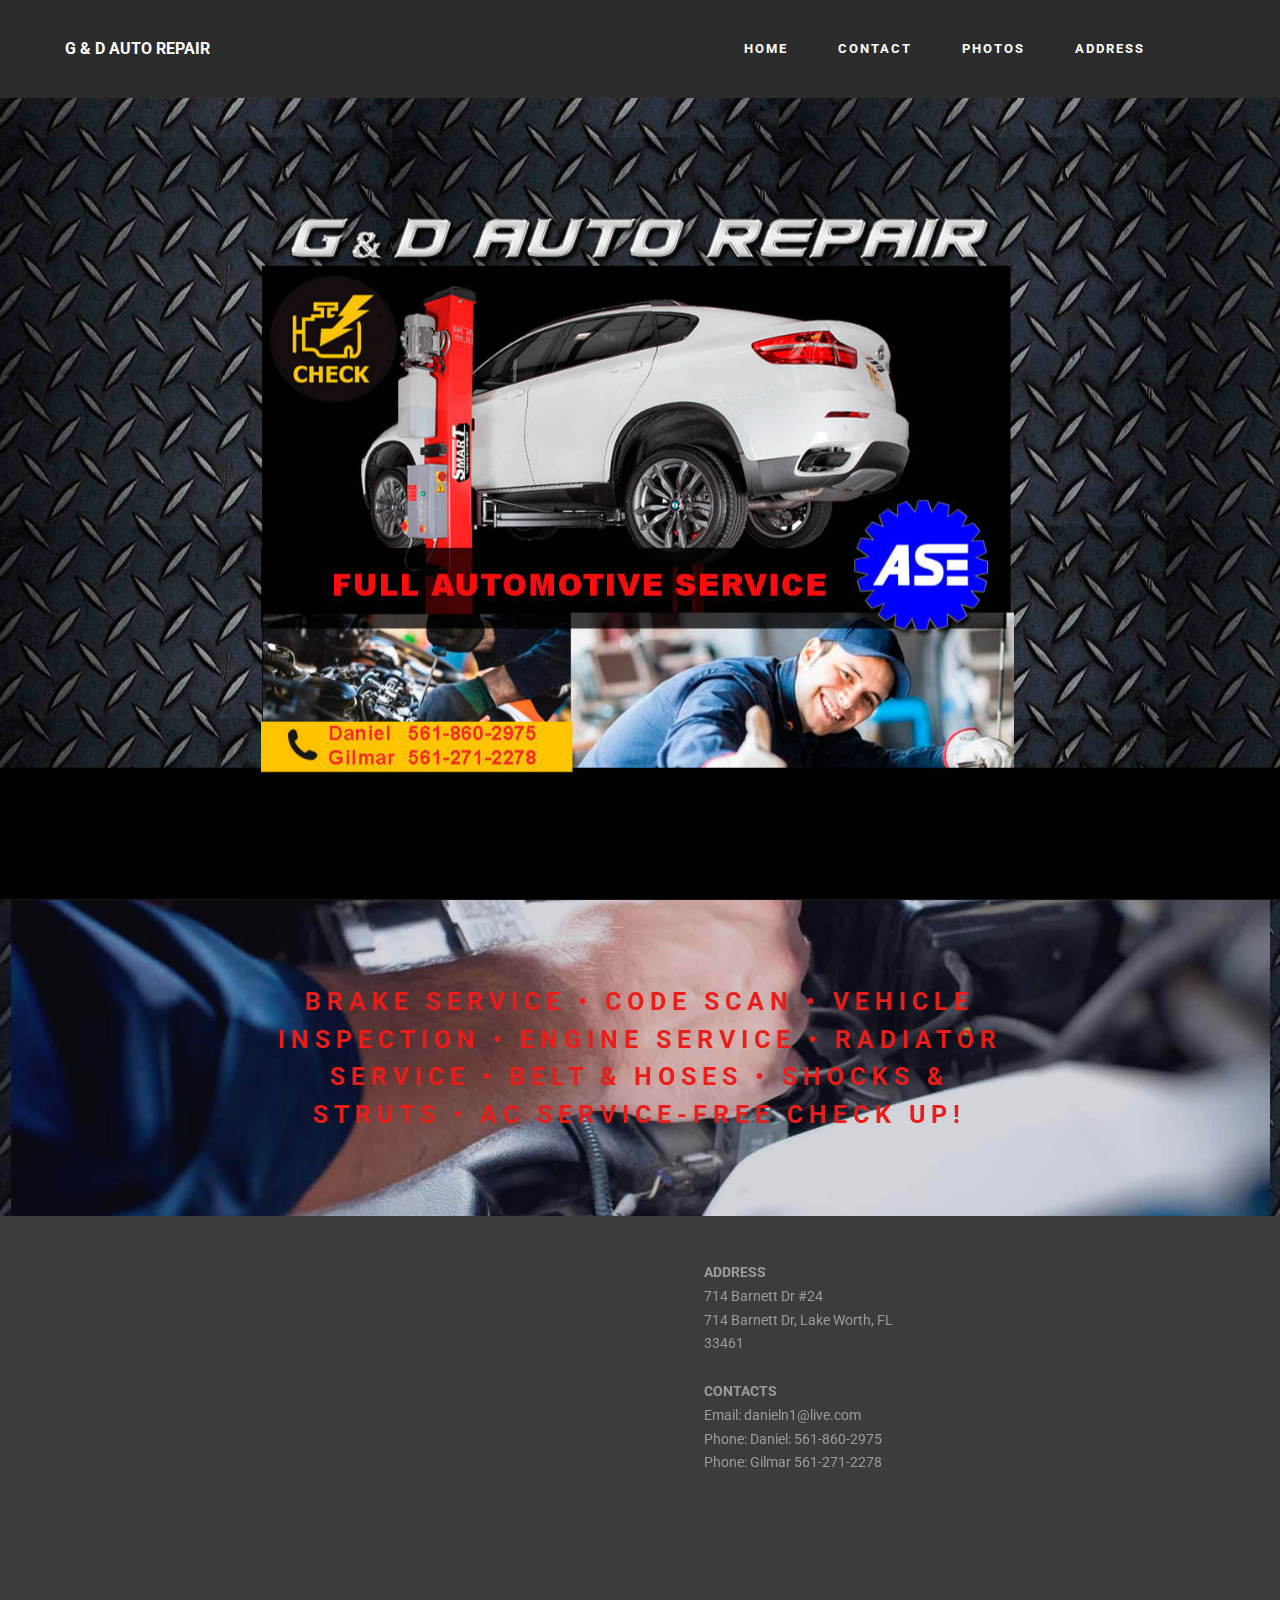
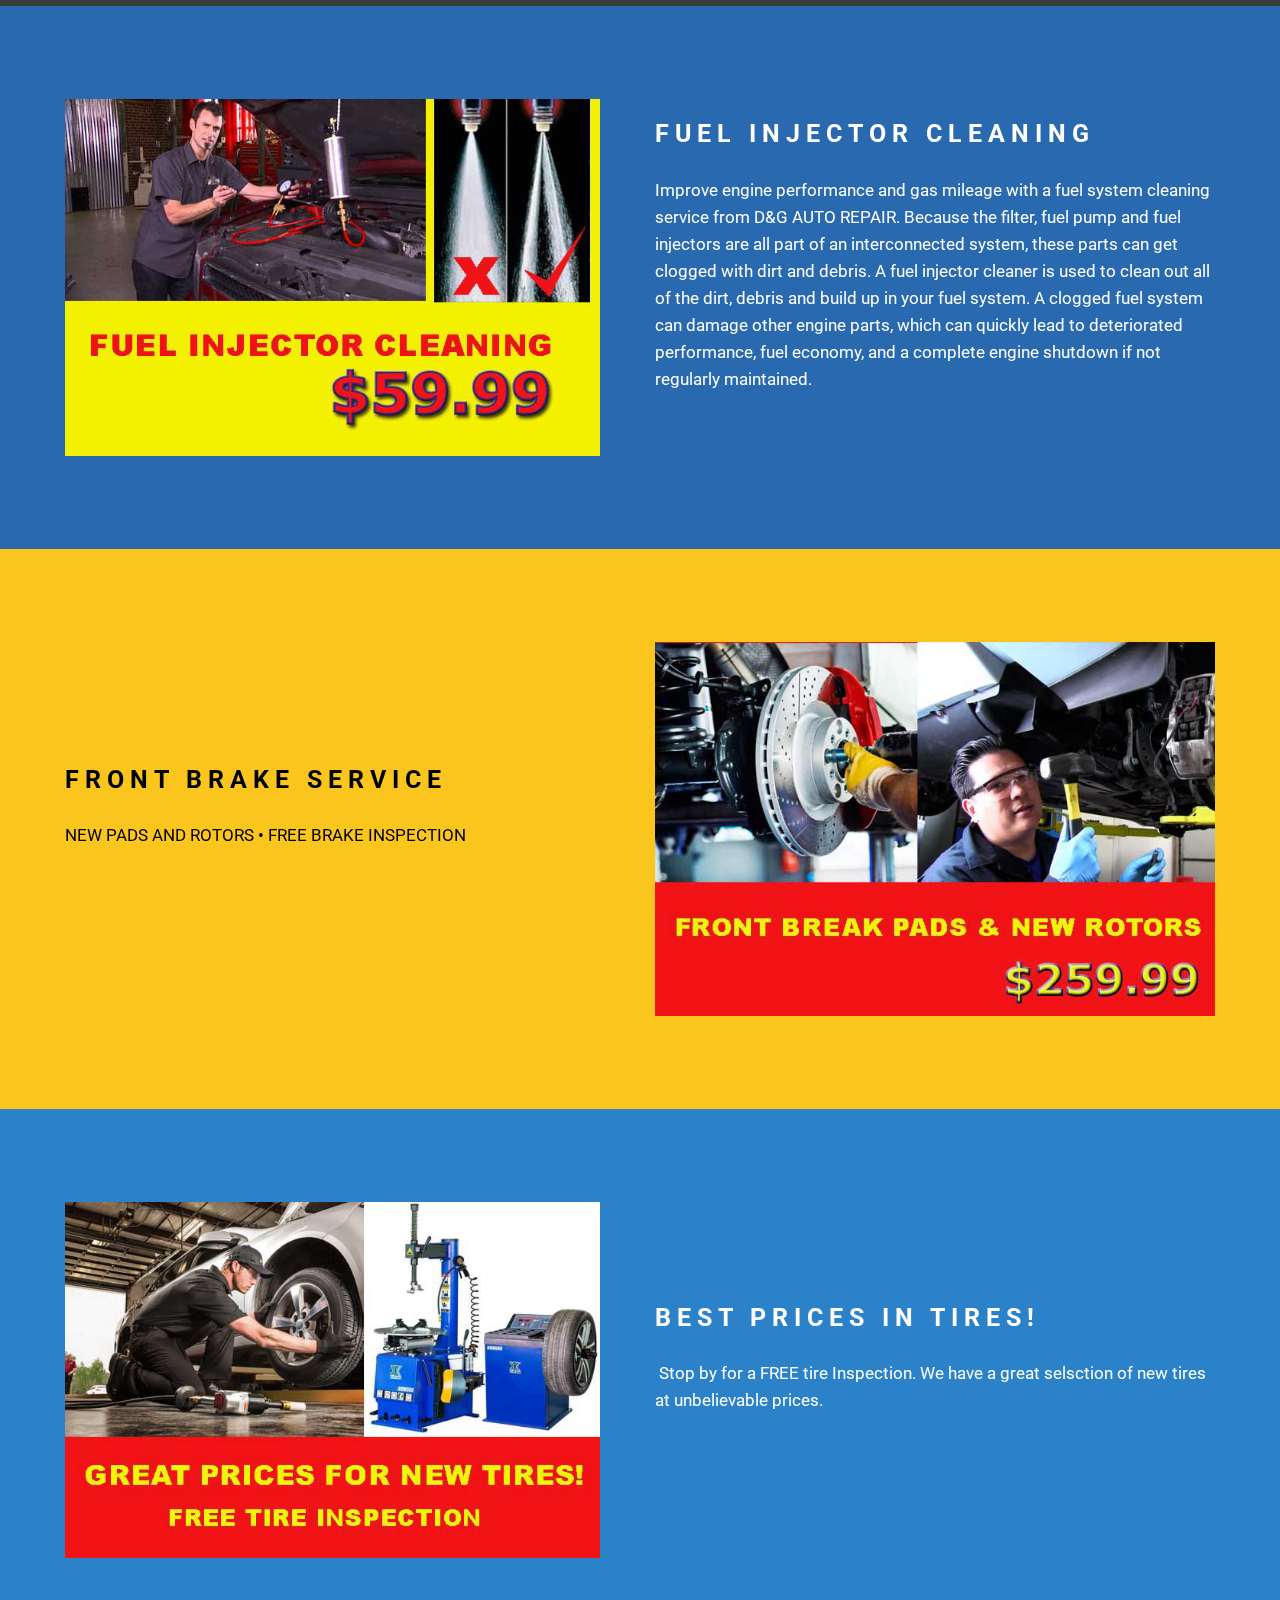
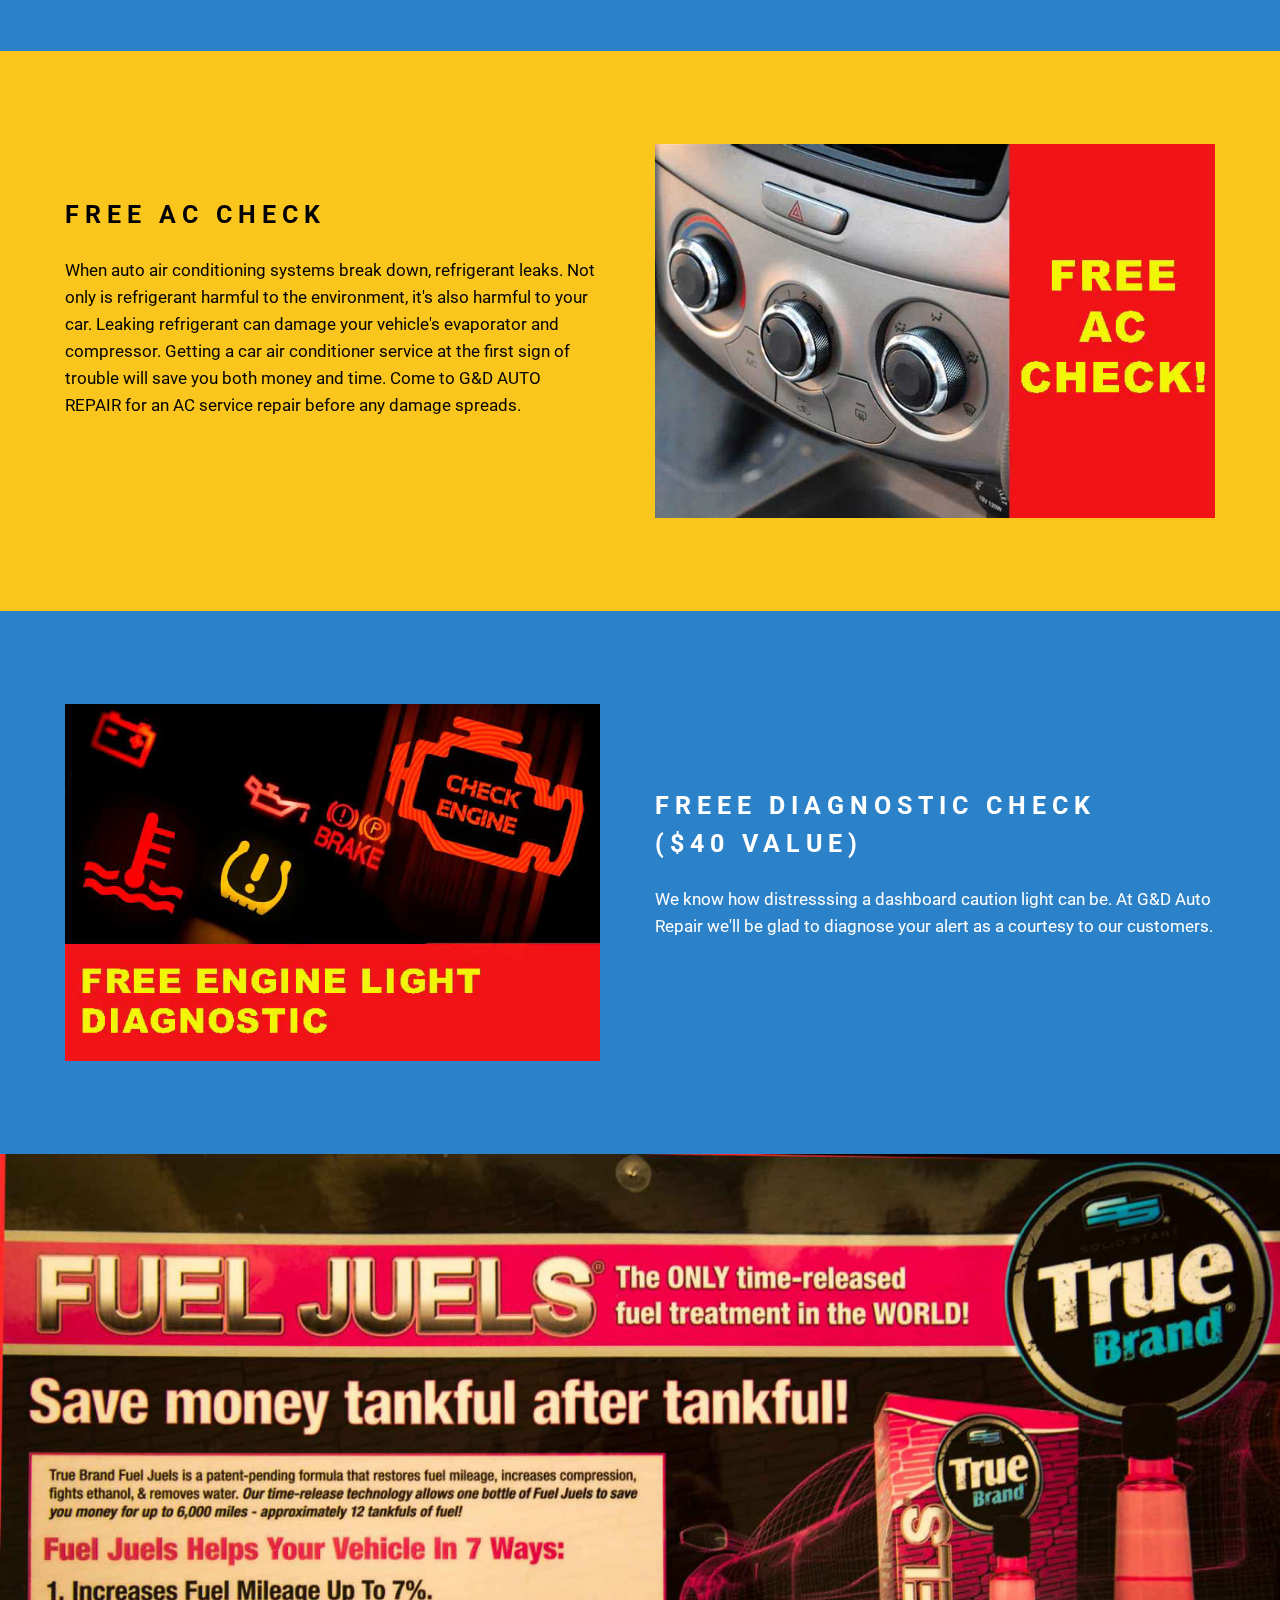
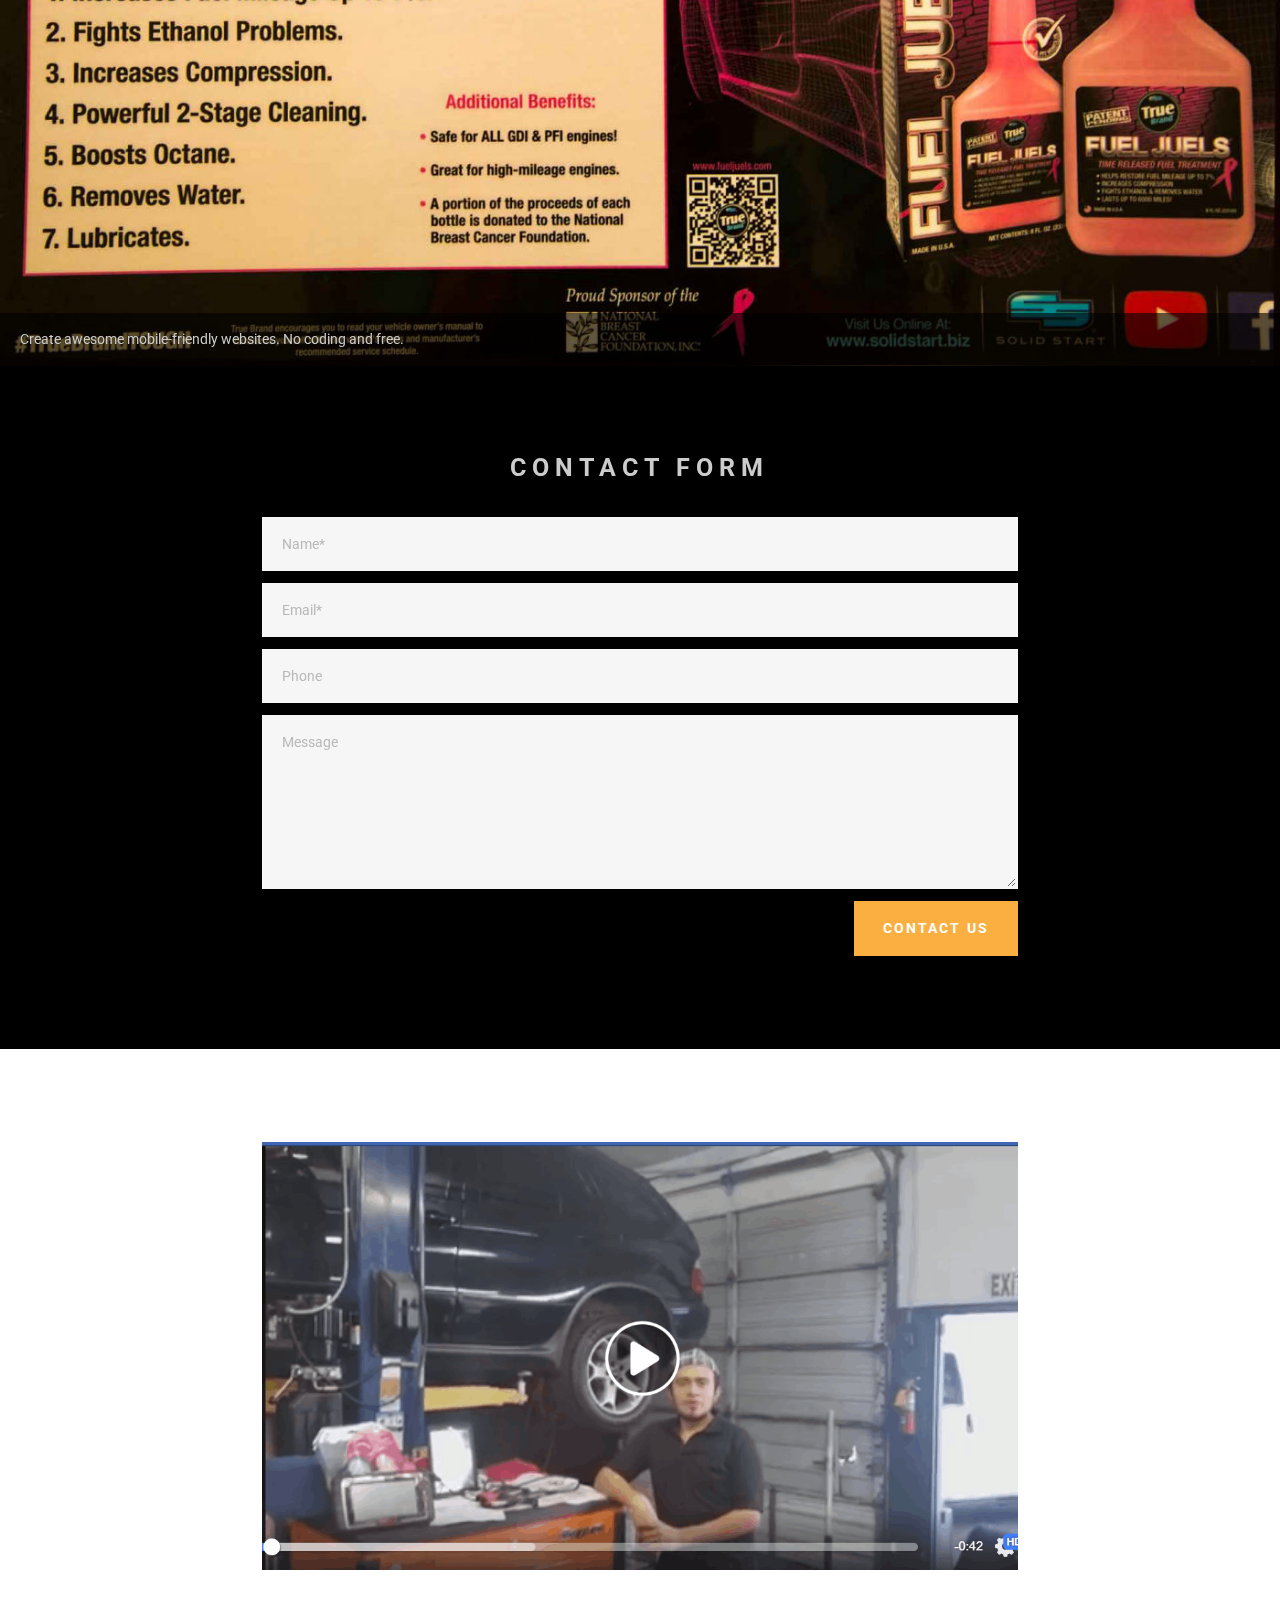
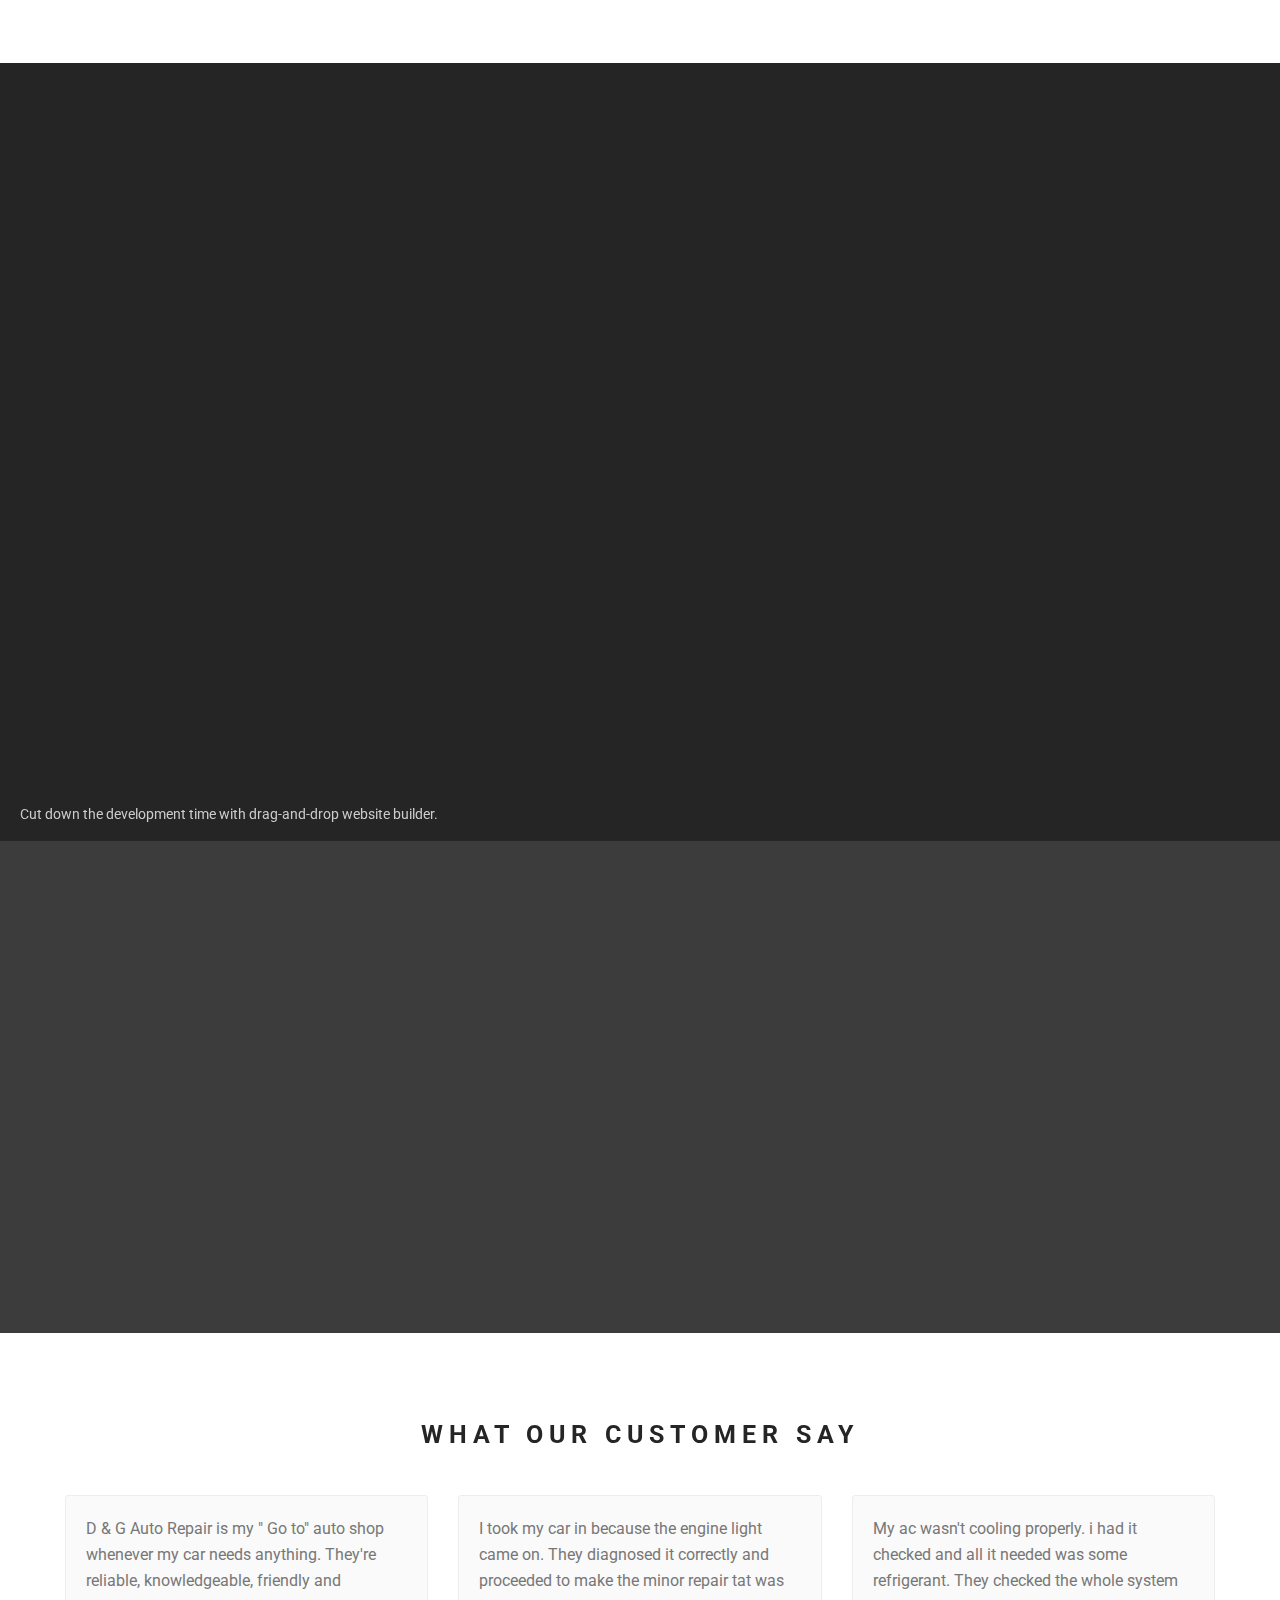
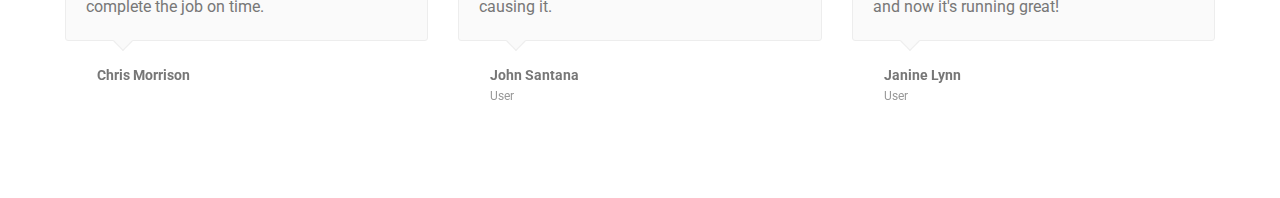
==== commit 915b746d: "create github pages" ====
--- a/index.html
+++ b/index.html
@@ -34,7 +34,7 @@
                 <div class="mbr-navbar__column mbr-navbar__menu">
                     <nav class="mbr-navbar__menu-box mbr-navbar__menu-box--inline-right">
                         <div class="mbr-navbar__column">
-                            <ul class="mbr-navbar__items mbr-navbar__items--right float-left mbr-buttons mbr-buttons--freeze mbr-buttons--right btn-decorator mbr-buttons--active"><li class="mbr-navbar__item"><a class="mbr-buttons__link btn text-white" href="index.html#header4-6">HOME</a></li><li class="mbr-navbar__item"><a class="mbr-buttons__link btn text-white" href="index.html#contacts2-l">CONTACT</a></li><li class="mbr-navbar__item"><a class="mbr-buttons__link btn text-white" href="page1.html">PHOTOS</a></li> <li class="mbr-navbar__item"><a class="mbr-buttons__link btn text-white" href="index.html#map1-5">ADDRESS</a></li></ul>                            
+                            <ul class="mbr-navbar__items mbr-navbar__items--right float-left mbr-buttons mbr-buttons--freeze mbr-buttons--right btn-decorator mbr-buttons--active"><li class="mbr-navbar__item"><a class="mbr-buttons__link btn text-white" href="index.html#header4-6">HOME</a></li><li class="mbr-navbar__item"><a class="mbr-buttons__link btn text-white" href="index.html#form1-4">CONTACT</a></li><li class="mbr-navbar__item"><a class="mbr-buttons__link btn text-white" href="page1.html">PHOTOS</a></li> <li class="mbr-navbar__item"><a class="mbr-buttons__link btn text-white" href="index.html#map1-5">ADDRESS</a></li></ul>                            
                             <ul class="mbr-navbar__items mbr-navbar__items--right mbr-buttons mbr-buttons--freeze mbr-buttons--right btn-inverse mbr-buttons--active"><li class="mbr-navbar__item"><a class="mbr-buttons__btn btn btn-link" href="https://mobirise.com"></a></li></ul>
                         </div>
                     </nav>
@@ -44,7 +44,7 @@
     </div>
 </section>
 
-<section class="engine"><a href="https://mobirise.info/m">free site design templates</a></section><section class="mbr-box mbr-section mbr-section--relative mbr-section--fixed-size mbr-section--full-height mbr-section--bg-adapted mbr-parallax-background" id="header4-6" data-rv-view="2" style="background-image: url(assets/images/dg-main-template-7-1525x1193.jpg);">
+<section class="engine"><a href="https://mobirise.info/v">html templates</a></section><section class="mbr-box mbr-section mbr-section--relative mbr-section--fixed-size mbr-section--full-height mbr-section--bg-adapted mbr-parallax-background" id="header4-6" data-rv-view="2" style="background-image: url(assets/images/dg-main-template-7-1525x1193.jpg);">
     <div class="mbr-box__magnet mbr-box__magnet--sm-padding mbr-box__magnet--center-center mbr-after-navbar">
         
         <div class="mbr-box__container mbr-section__container container">
@@ -82,7 +82,7 @@
         <div class="mbr-contacts mbr-contacts--wysiwyg row" style="padding-top: 45px; padding-bottom: 45px;">
             <div class="col-sm-6">
                 <figure class="mbr-figure mbr-figure--wysiwyg mbr-figure--full-width mbr-figure--no-bg">
-                    <div class="mbr-figure__map mbr-figure__map--short"><iframe frameborder="0" style="border:0" src="https://www.google.com/maps/embed/v1/place?key=AIzaSyAEIpgj38KyLFELm2bK9Y7krBkz1K-cMq8&amp;q=place_id:Ei0yNCwgNzE0IEJhcm5ldHQgRHIsIExha2UgV29ydGgsIEZMIDMzNDYxLCBVU0EiHhocChYKFAoSCd9kQFY72NiIETO_W3BZfiUjEgIyNA" allowfullscreen=""></iframe></div>
+                    <div class="mbr-figure__map mbr-figure__map--short"><iframe frameborder="0" style="border:0" src="https://www.google.com/maps/embed/v1/place?key=AIzaSyCy9r70T3NYf3PhvVflTo0_zdif2_IoIYs&amp;q=place_id:Ei0yNCwgNzE0IEJhcm5ldHQgRHIsIExha2UgV29ydGgsIEZMIDMzNDYxLCBVU0EiHhocChYKFAoSCd9kQFY72NiIETO_W3BZfiUjEgIyNA" allowfullscreen=""></iframe></div>
                 </figure>
             </div>
             <div class="col-sm-6">
@@ -254,7 +254,7 @@
                             <div class="hide" data-form-alert-success="true">Thanks for filling out form!</div>
                         </div>
                         <form action="https://mobirise.com/" method="post" data-form-title="CONTACT FORM">
-                            <input type="hidden" value="L7jE+5+IPDKoITpTO8o15671yWTScESV6dInQJp120260sihzn7akOVMyCizknLHO2H1Xf2sjQiHGxb9cBqasJntFHqJrOr6hwX2nxFET9SpZeNCl8amGstePtQdYu8l" data-form-email="true">
+                            <input type="hidden" value="G2fgQLZAM1nZtzOOkbeJdX7tEtxTlzsC32FR6nR8XWkZdTtv2XHvOr5Qy7et7k9+K8p7JaVqQWSfxPO1WNKf01FQ6UP6aDXyPXYOvY4HU/mPl93O/a5zH08fHmyRnbcs" data-form-email="true">
                             <div class="form-group">
                                 <input type="text" class="form-control" name="name" required="" placeholder="Name*" data-form-field="Name">
                             </div>
@@ -289,6 +289,14 @@
         </div>
     </div>
 </section>
+
+<figure class="mbr-figure mbr-figure--wysiwyg mbr-figure--full-width mbr-figure--caption-outside-bottom" id="video1-14" data-rv-view="1436" style="background-color: rgb(37, 37, 37);">
+    
+    <div><iframe class="mbr-embedded-video" src="https://www.youtube.com/embed/PRPqN2wE4Hw?rel=0&amp;amp;showinfo=0&amp;autoplay=0&amp;loop=0" width="1280" height="720" frameborder="0" allowfullscreen></iframe></div>
+    <figcaption class="mbr-figure__caption mbr-figure__caption--std-grid">
+        <small class="mbr-figure__caption-small">Cut down the development time with drag-and-drop website builder.</small>
+    </figcaption>
+</figure>
 
 <section class="mbr-section mbr-section--relative" id="msg-box5-f" data-rv-view="79" style="background-color: rgb(60, 60, 60);">
     
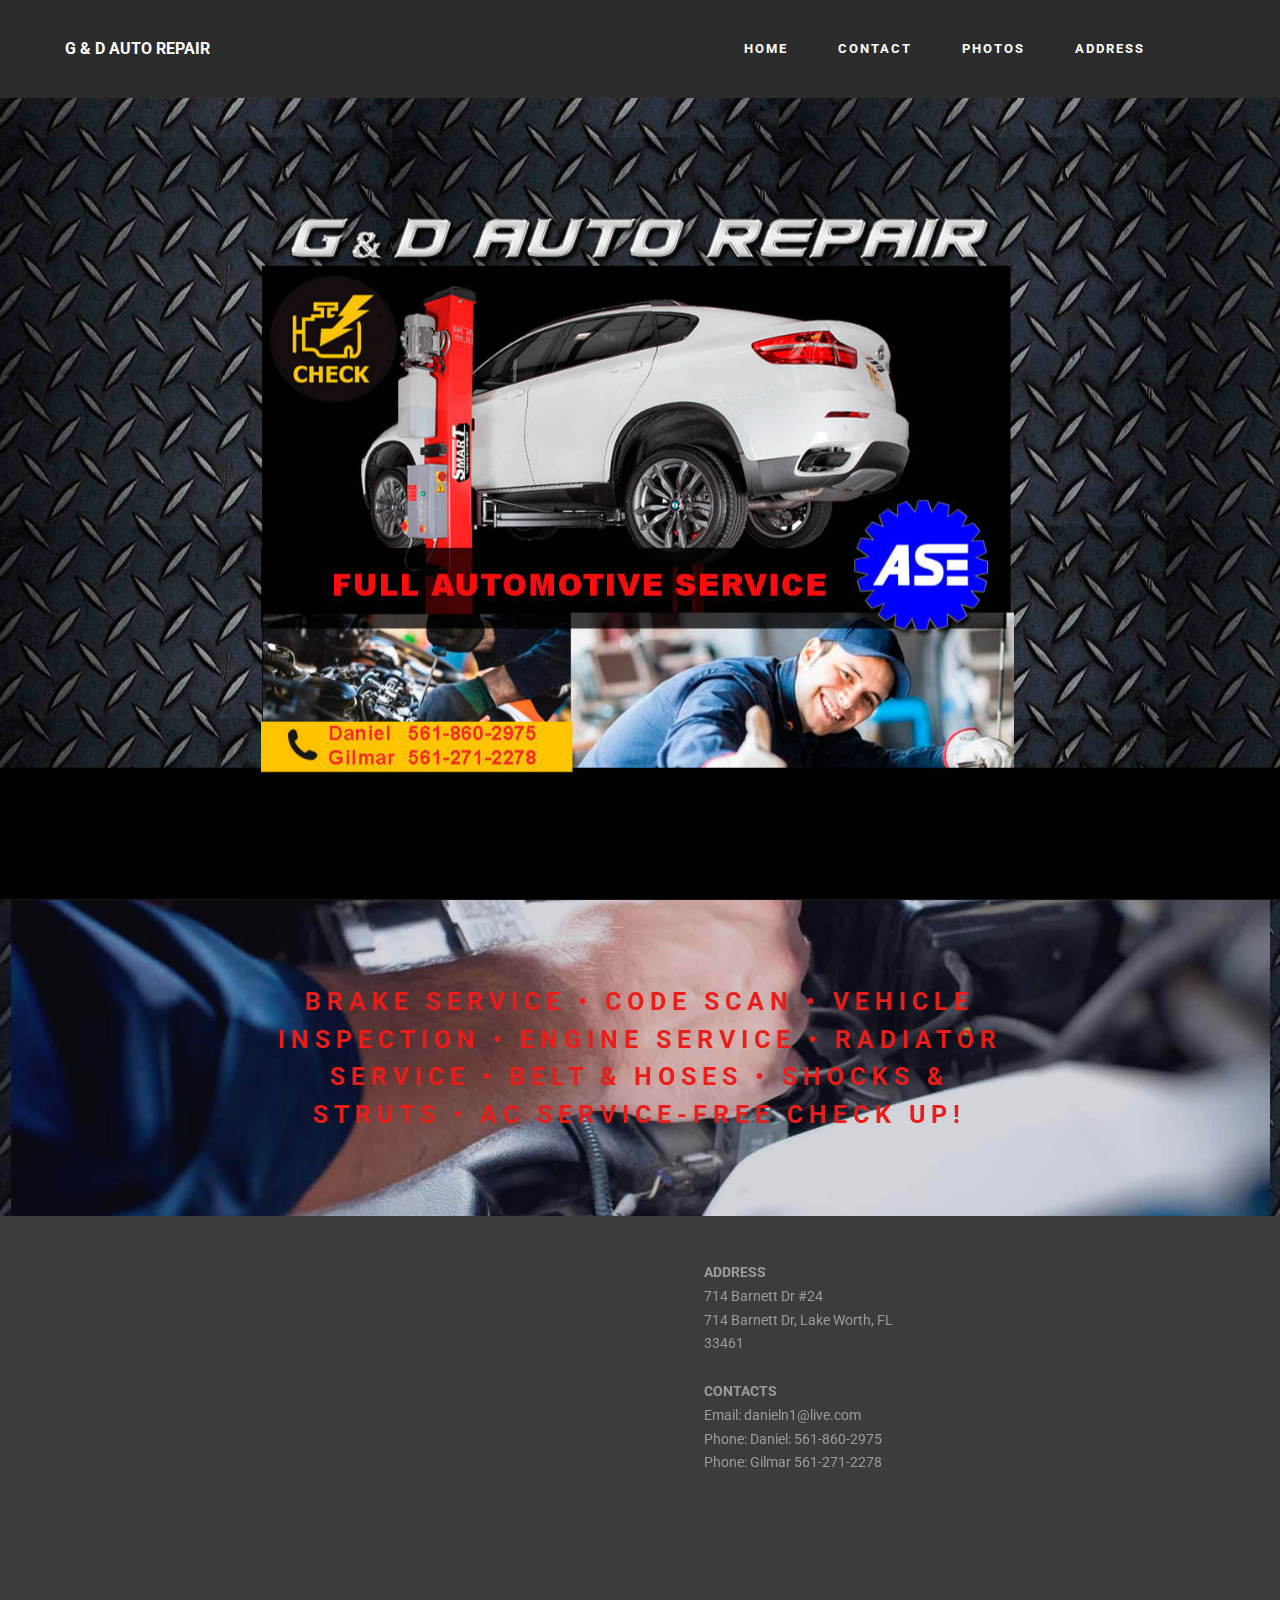
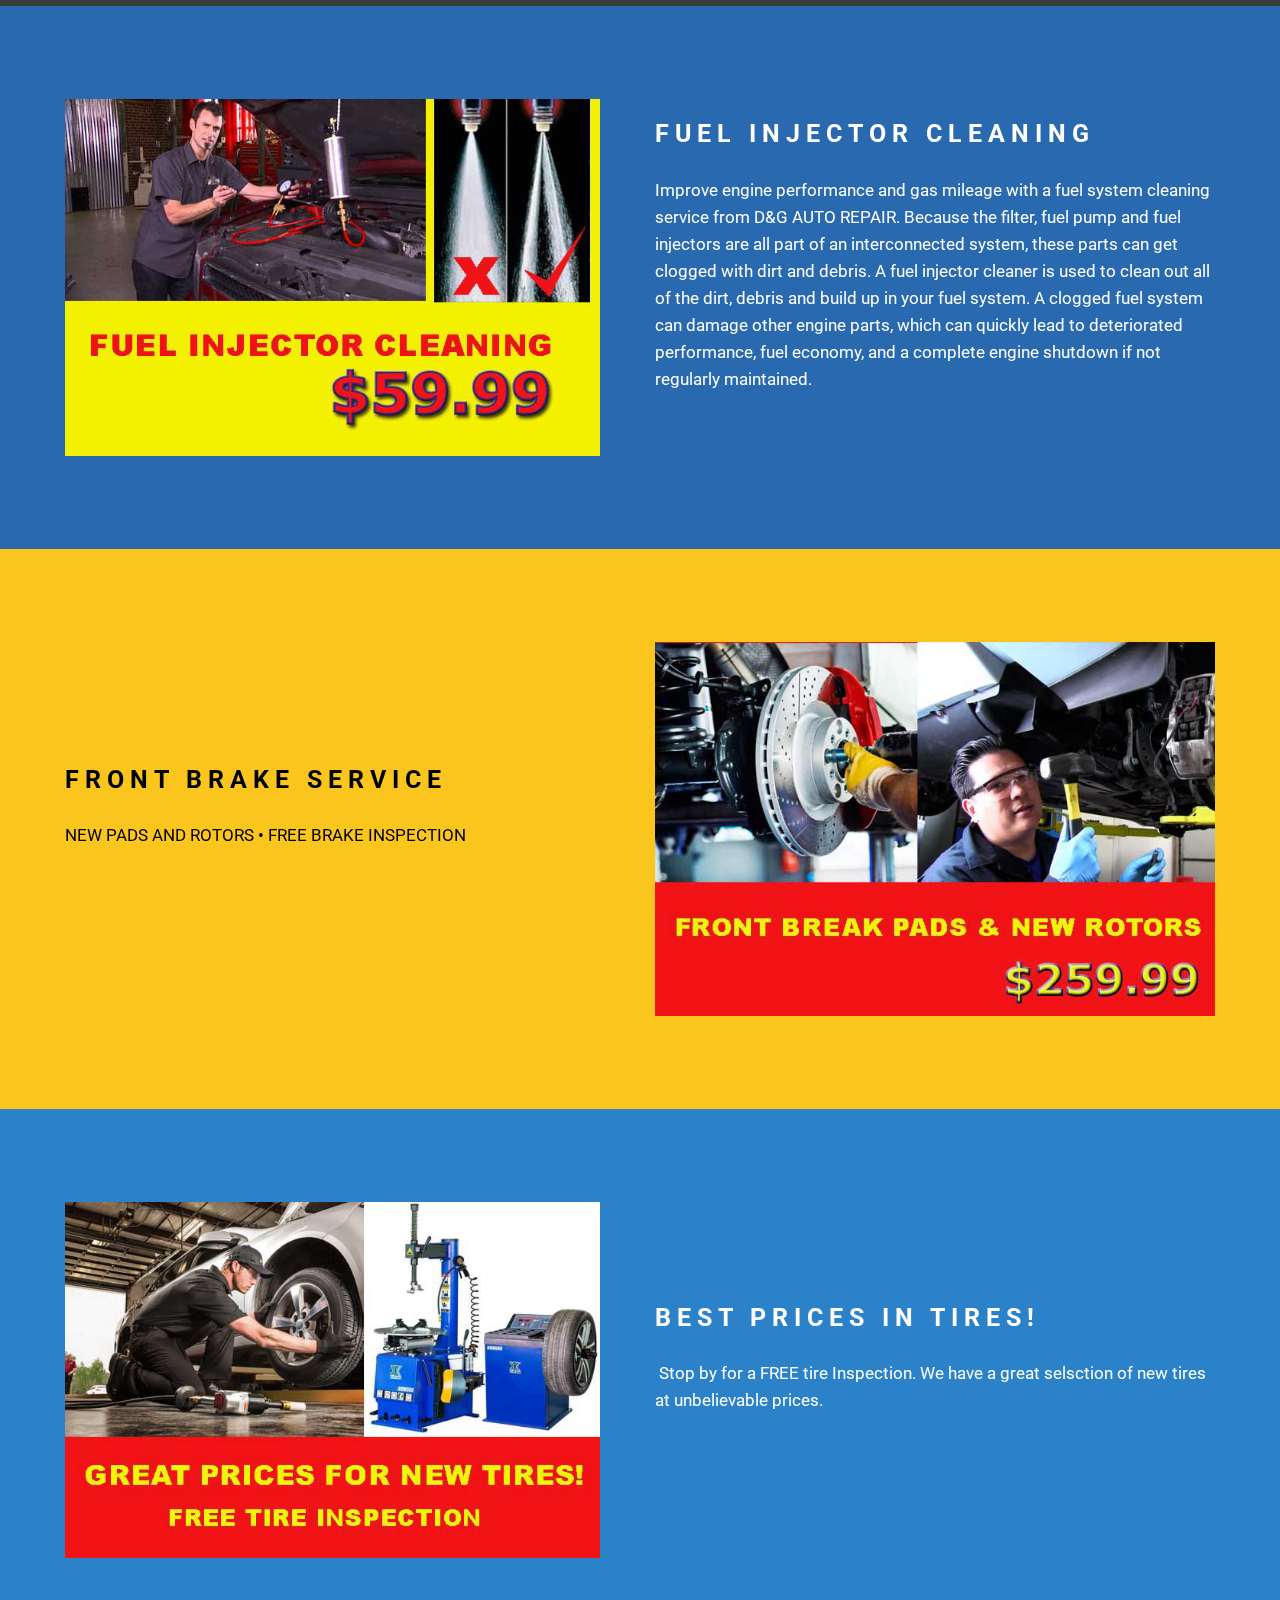
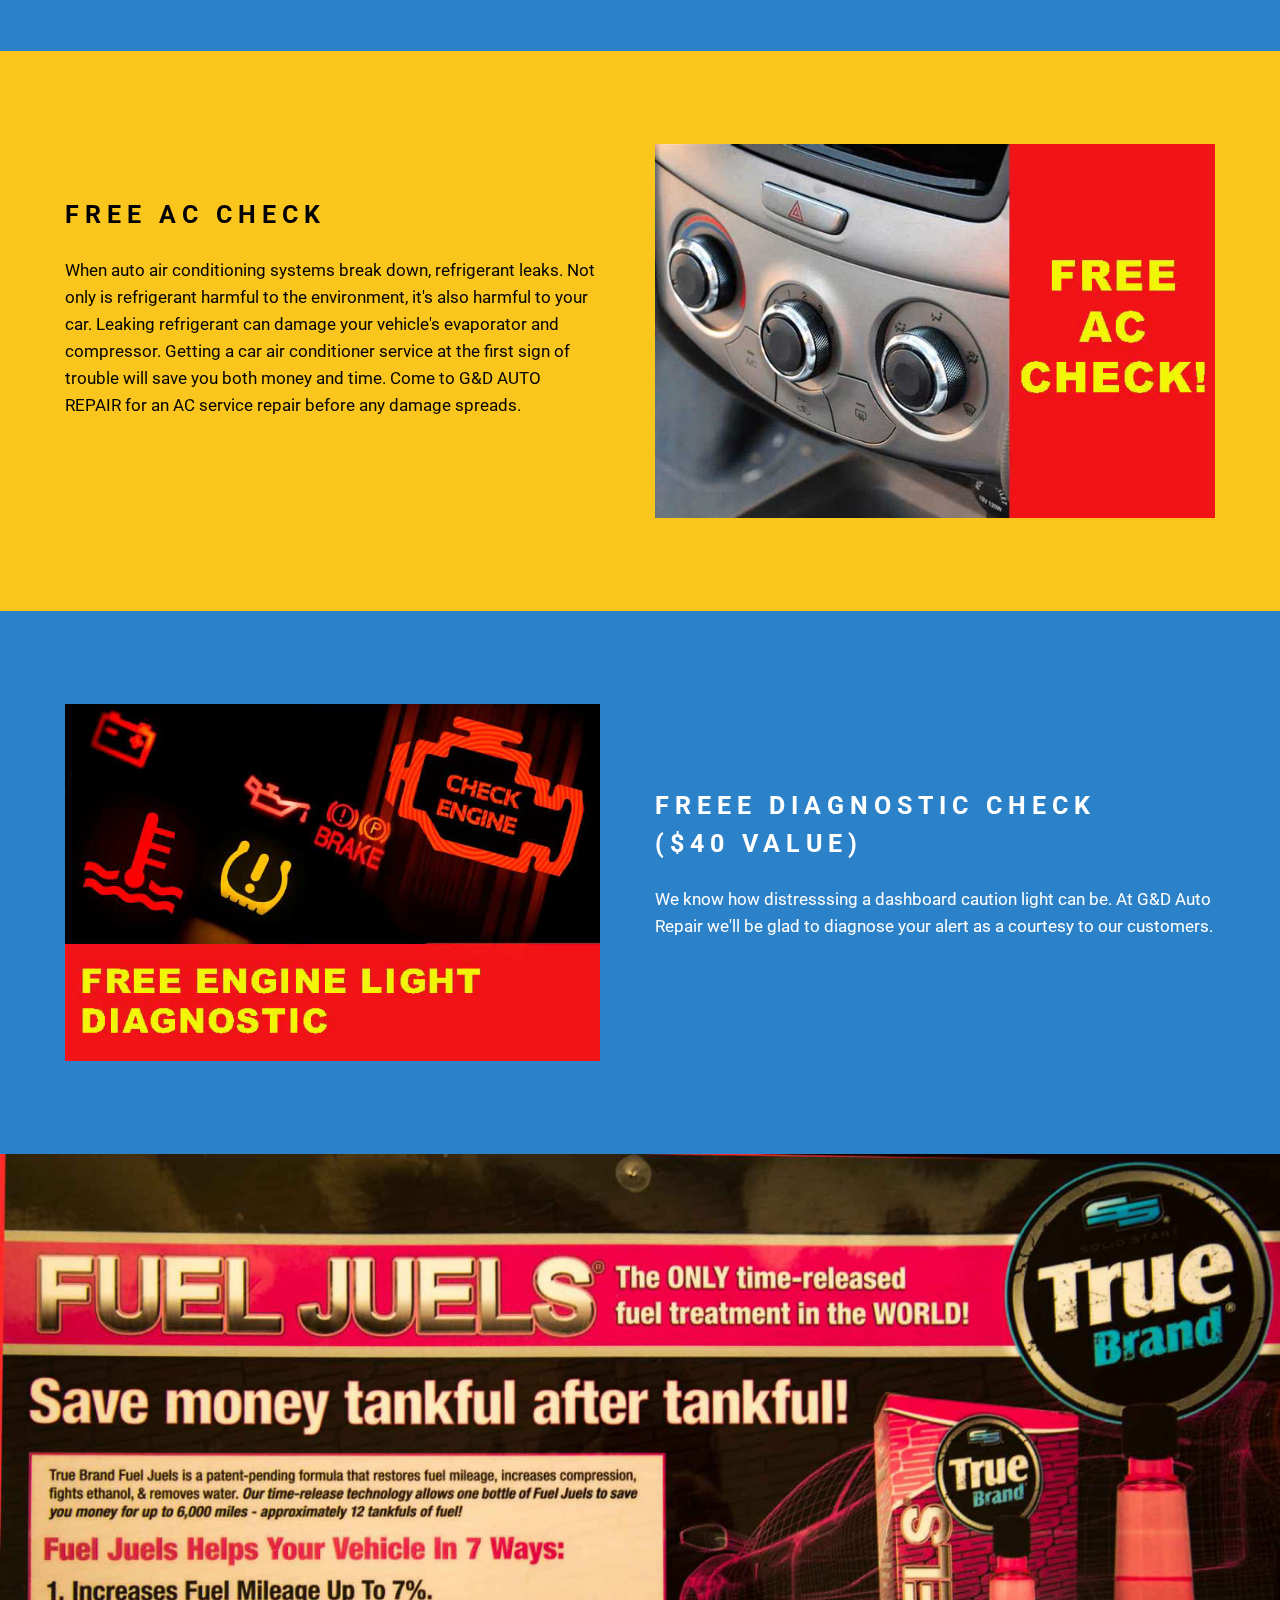
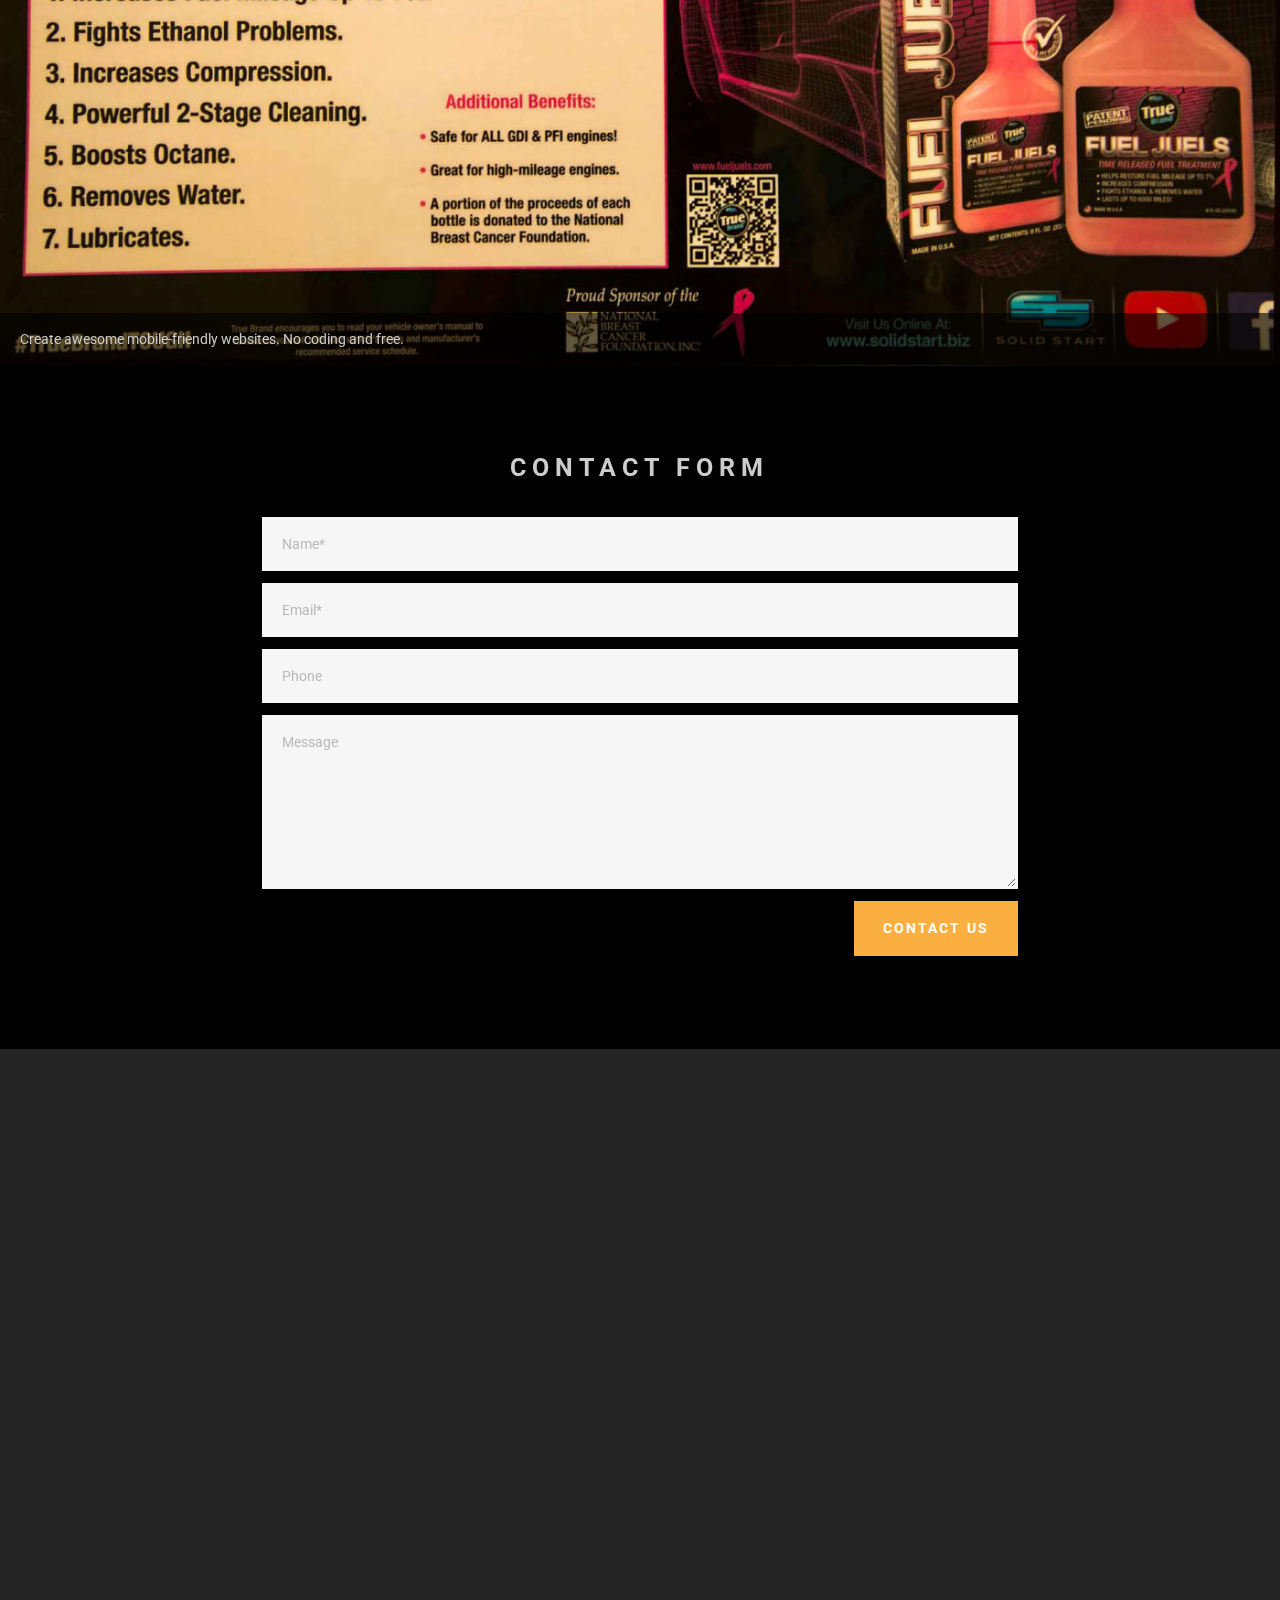
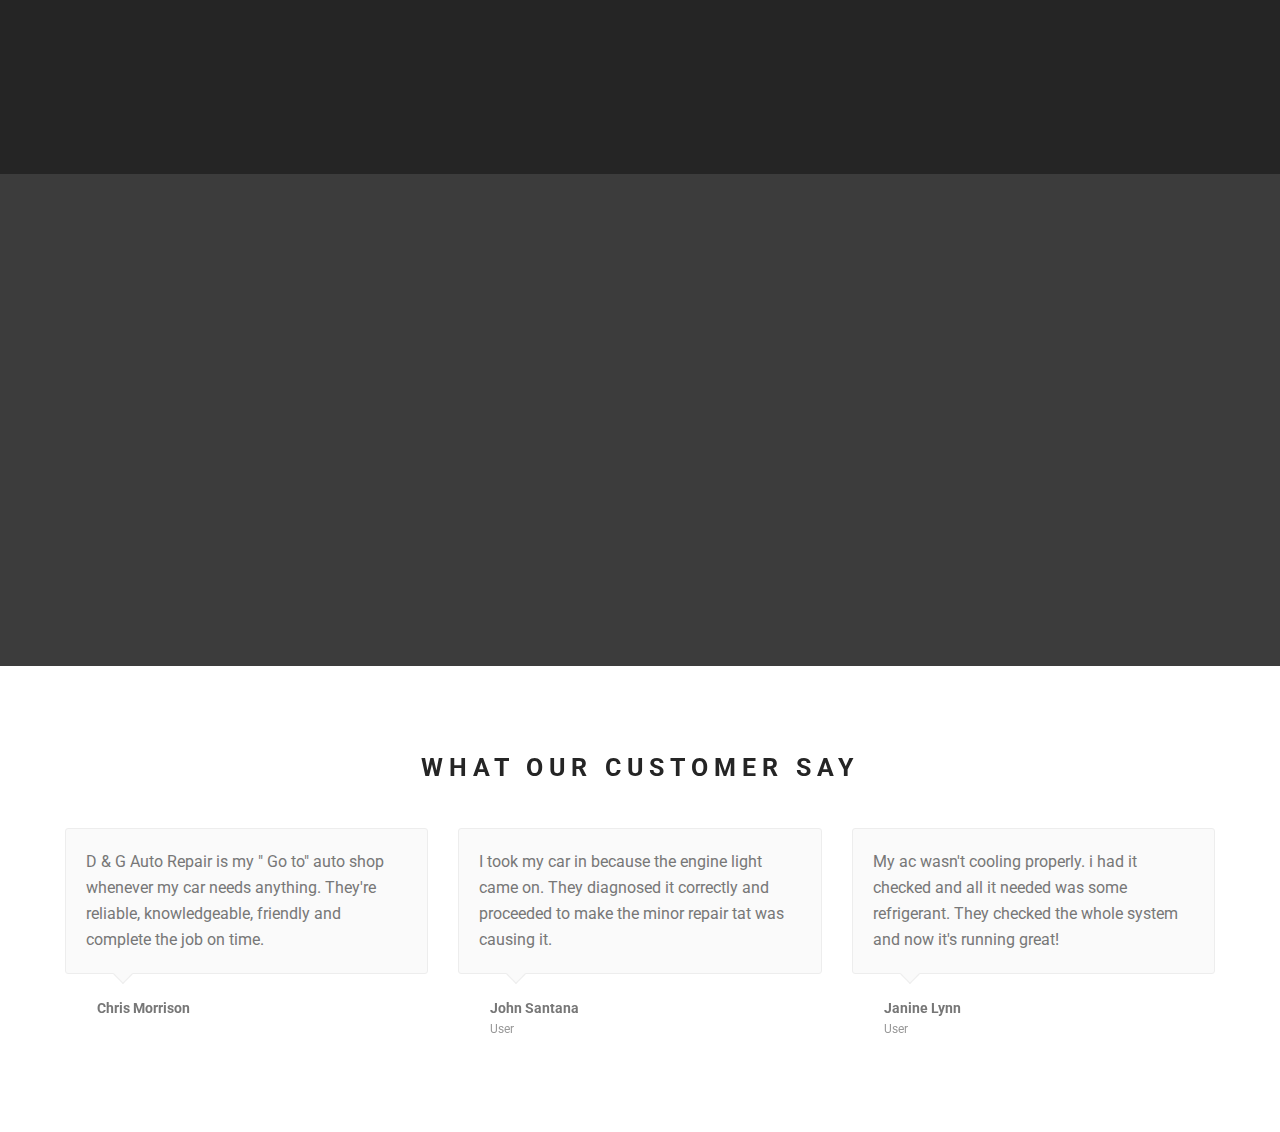
==== commit eec45b74: "create github pages" ====
--- a/index.html
+++ b/index.html
@@ -44,7 +44,7 @@
     </div>
 </section>
 
-<section class="engine"><a href="https://mobirise.info/v">html templates</a></section><section class="mbr-box mbr-section mbr-section--relative mbr-section--fixed-size mbr-section--full-height mbr-section--bg-adapted mbr-parallax-background" id="header4-6" data-rv-view="2" style="background-image: url(assets/images/dg-main-template-7-1525x1193.jpg);">
+<section class="engine"><a href="https://mobirise.info">Mobirise</a></section><section class="mbr-box mbr-section mbr-section--relative mbr-section--fixed-size mbr-section--full-height mbr-section--bg-adapted mbr-parallax-background" id="header4-6" data-rv-view="2" style="background-image: url(assets/images/dg-main-template-7-1525x1193.jpg);">
     <div class="mbr-box__magnet mbr-box__magnet--sm-padding mbr-box__magnet--center-center mbr-after-navbar">
         
         <div class="mbr-box__container mbr-section__container container">
@@ -254,7 +254,7 @@
                             <div class="hide" data-form-alert-success="true">Thanks for filling out form!</div>
                         </div>
                         <form action="https://mobirise.com/" method="post" data-form-title="CONTACT FORM">
-                            <input type="hidden" value="G2fgQLZAM1nZtzOOkbeJdX7tEtxTlzsC32FR6nR8XWkZdTtv2XHvOr5Qy7et7k9+K8p7JaVqQWSfxPO1WNKf01FQ6UP6aDXyPXYOvY4HU/mPl93O/a5zH08fHmyRnbcs" data-form-email="true">
+                            <input type="hidden" value="vQFfc9luhLuLuhmASRjy76MXYcKBBV12V6JA6l5rvN1g9iMT5T2UgPzgcopRiU5j6UWQGgZEC6TzGqqdCVGJRMmV4TiLEF+gjI9FVaVsTfzW37RyVxisbMFF/NMqvK6x" data-form-email="true">
                             <div class="form-group">
                                 <input type="text" class="form-control" name="name" required="" placeholder="Name*" data-form-field="Name">
                             </div>
@@ -276,26 +276,10 @@
     </div>
 </section>
 
-<section class="mbr-section" id="image2-13" data-rv-view="1055">
-    <div class="mbr-section__container container mbr-section__container--isolated">
-        <div class="row">
-            <div class="col-sm-8 col-sm-offset-2">
-                <figure class="mbr-figure mbr-figure--wysiwyg mbr-figure--full-width mbr-figure--caption-inside-bottom">
-
-                    <div><a href="https://www.facebook.com/693417490766040/videos/1552304921543955/?v=1552304921543955"><img src="assets/images/video-1-1081x611.png" class="mbr-figure__img"></a></div>
-                    
-                </figure>
-            </div>
-        </div>
-    </div>
-</section>
-
 <figure class="mbr-figure mbr-figure--wysiwyg mbr-figure--full-width mbr-figure--caption-outside-bottom" id="video1-14" data-rv-view="1436" style="background-color: rgb(37, 37, 37);">
     
     <div><iframe class="mbr-embedded-video" src="https://www.youtube.com/embed/PRPqN2wE4Hw?rel=0&amp;amp;showinfo=0&amp;autoplay=0&amp;loop=0" width="1280" height="720" frameborder="0" allowfullscreen></iframe></div>
-    <figcaption class="mbr-figure__caption mbr-figure__caption--std-grid">
-        <small class="mbr-figure__caption-small">Cut down the development time with drag-and-drop website builder.</small>
-    </figcaption>
+    
 </figure>
 
 <section class="mbr-section mbr-section--relative" id="msg-box5-f" data-rv-view="79" style="background-color: rgb(60, 60, 60);">
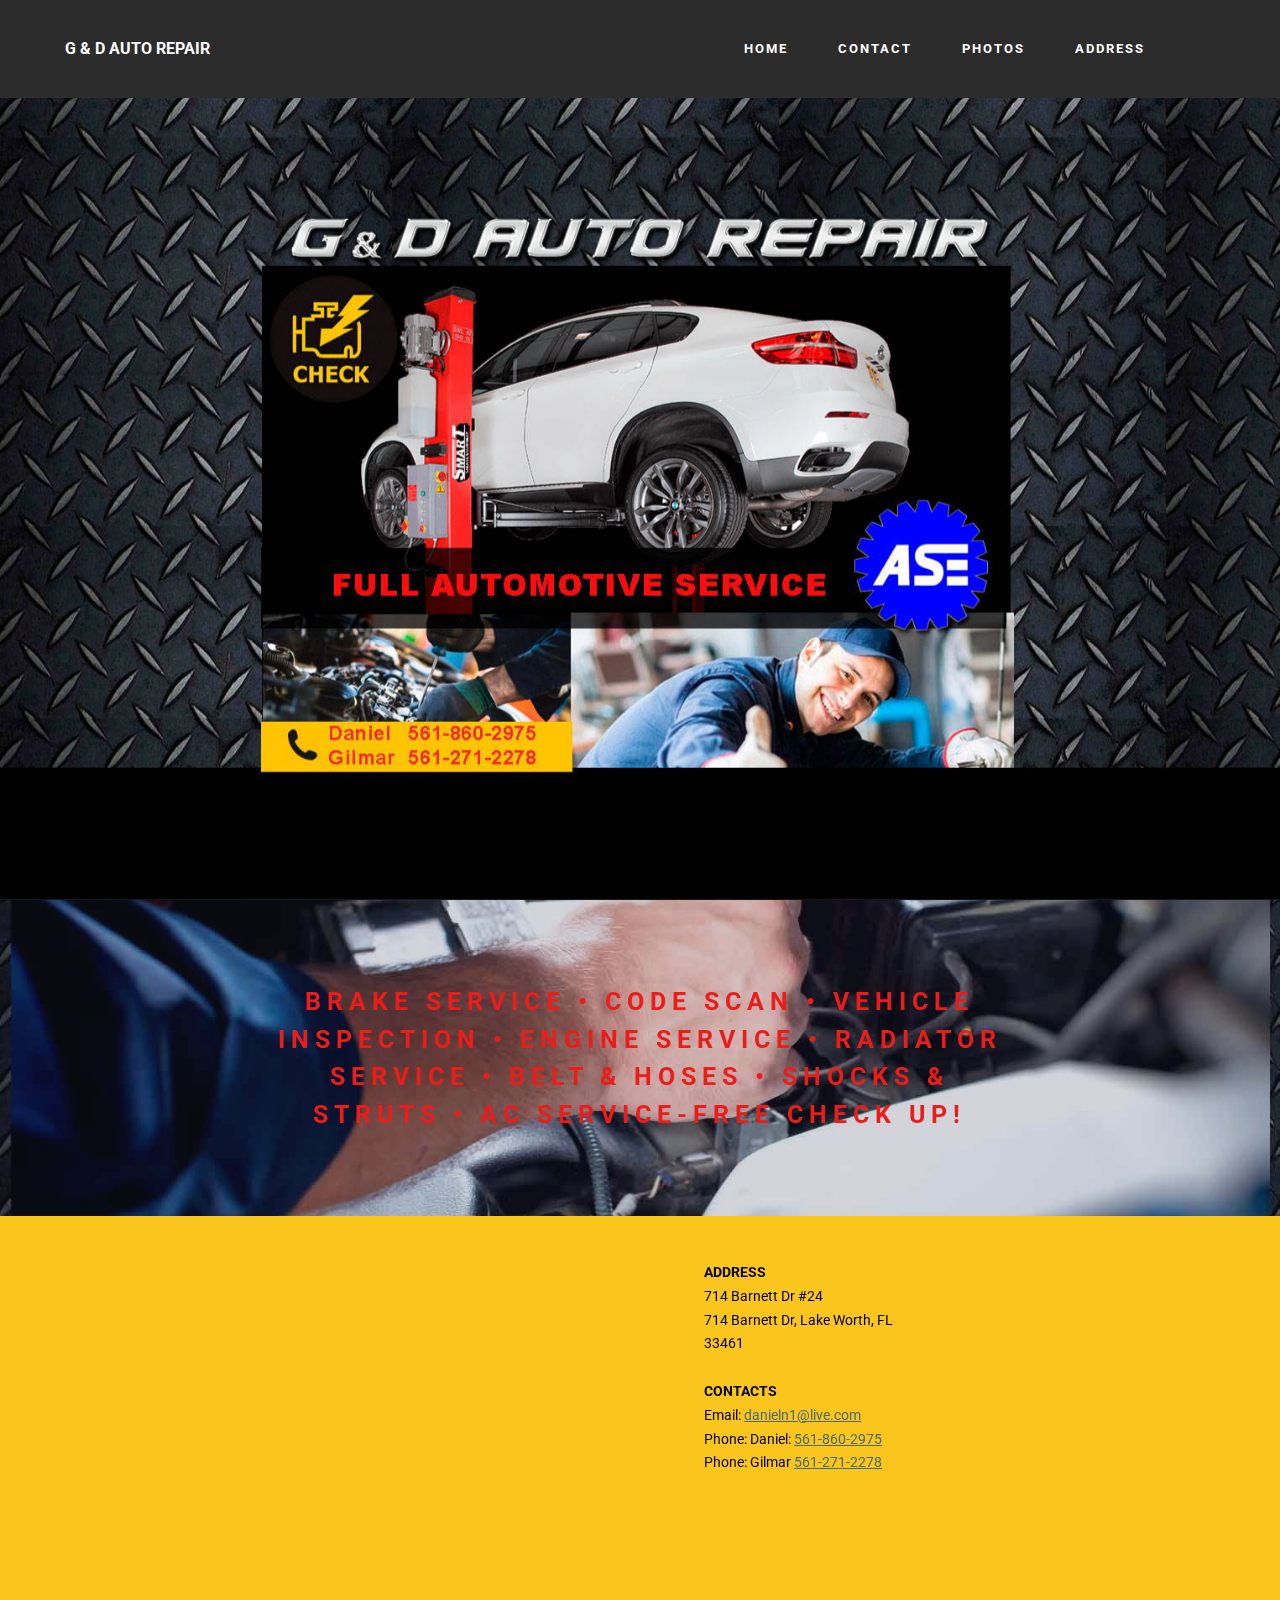
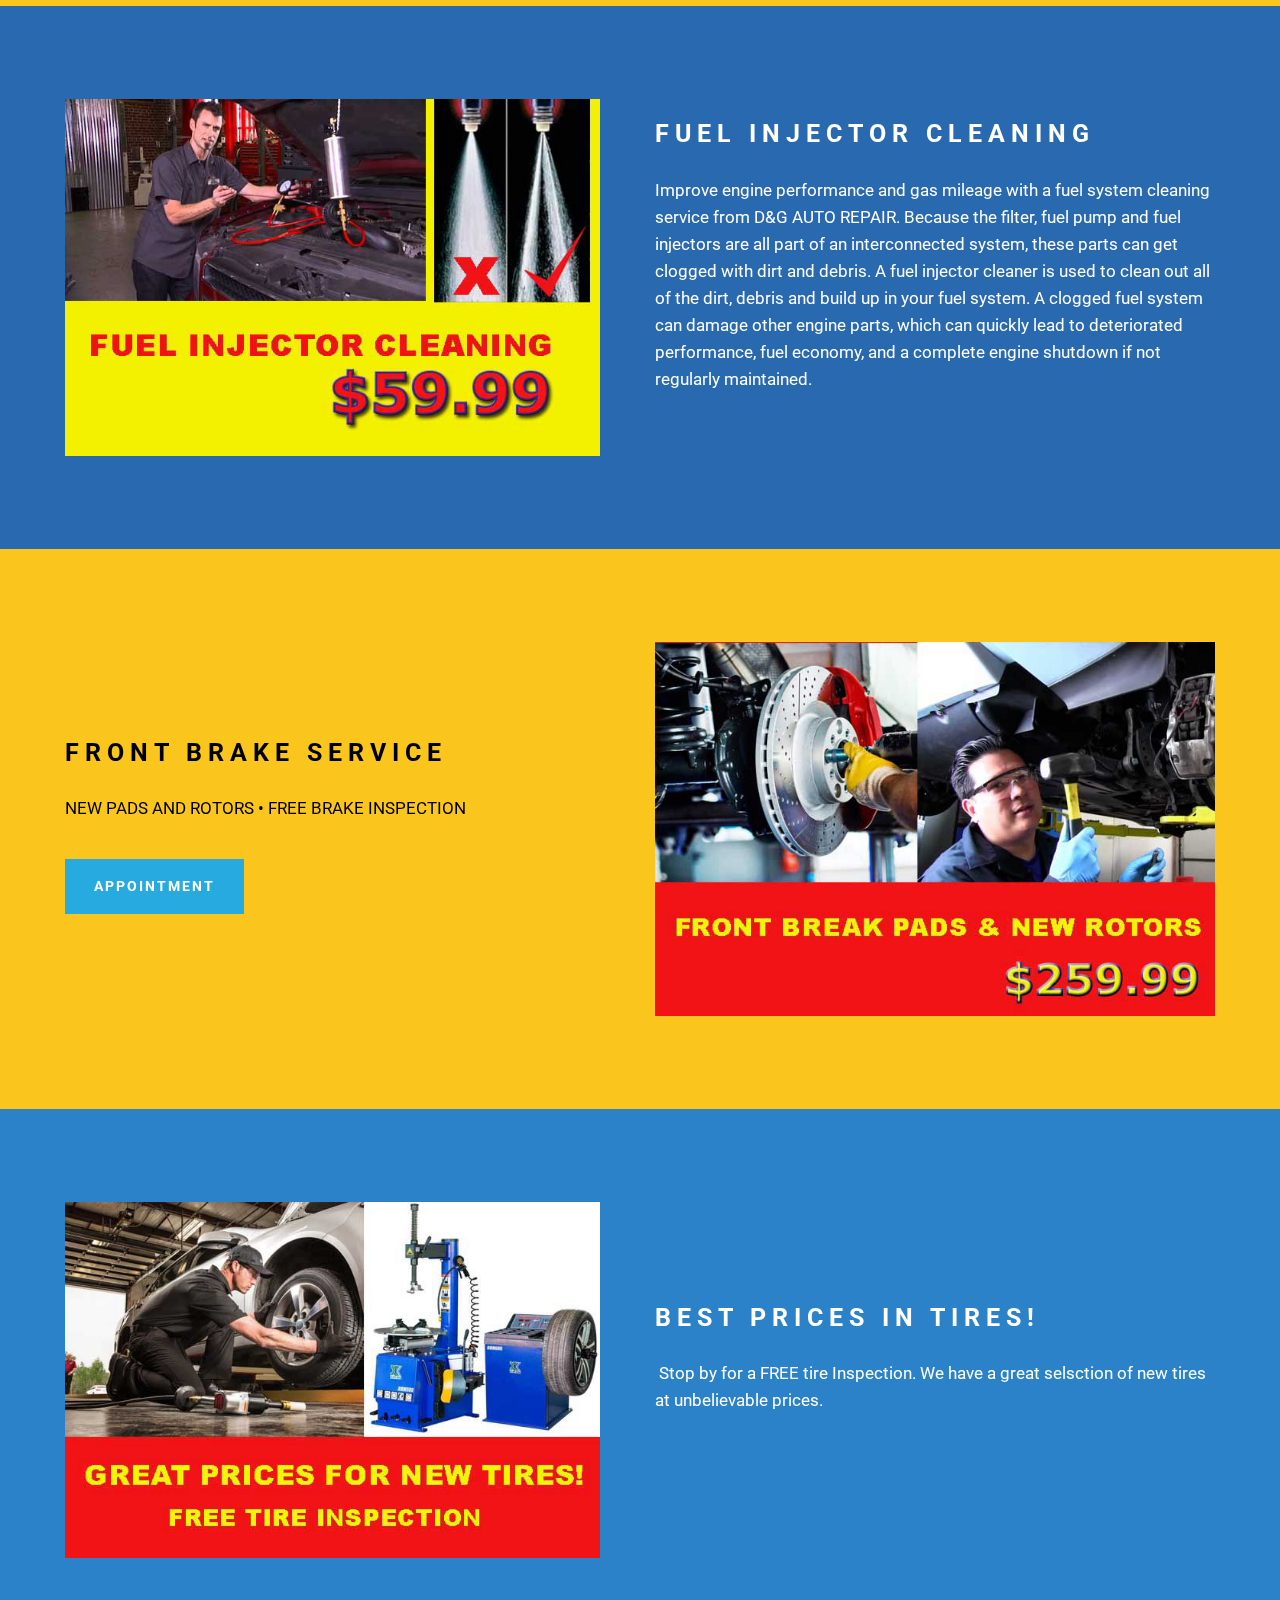
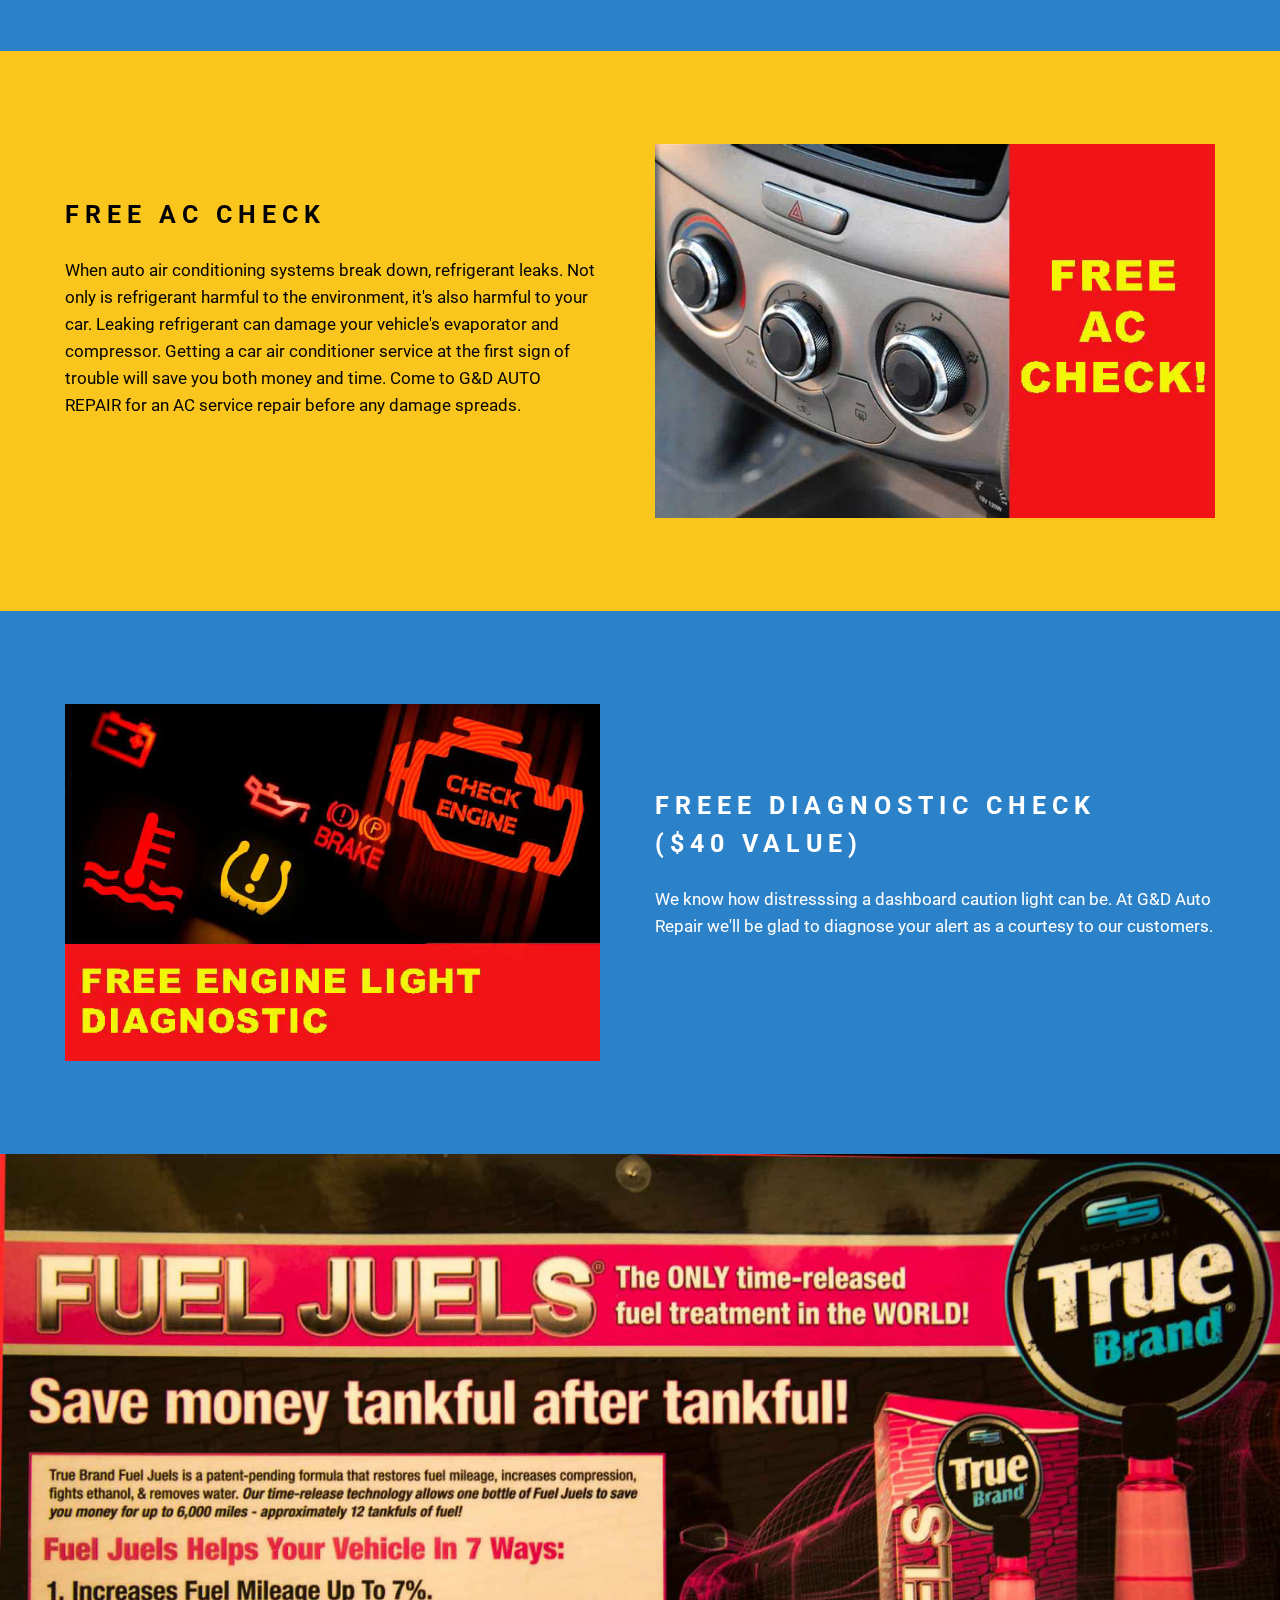
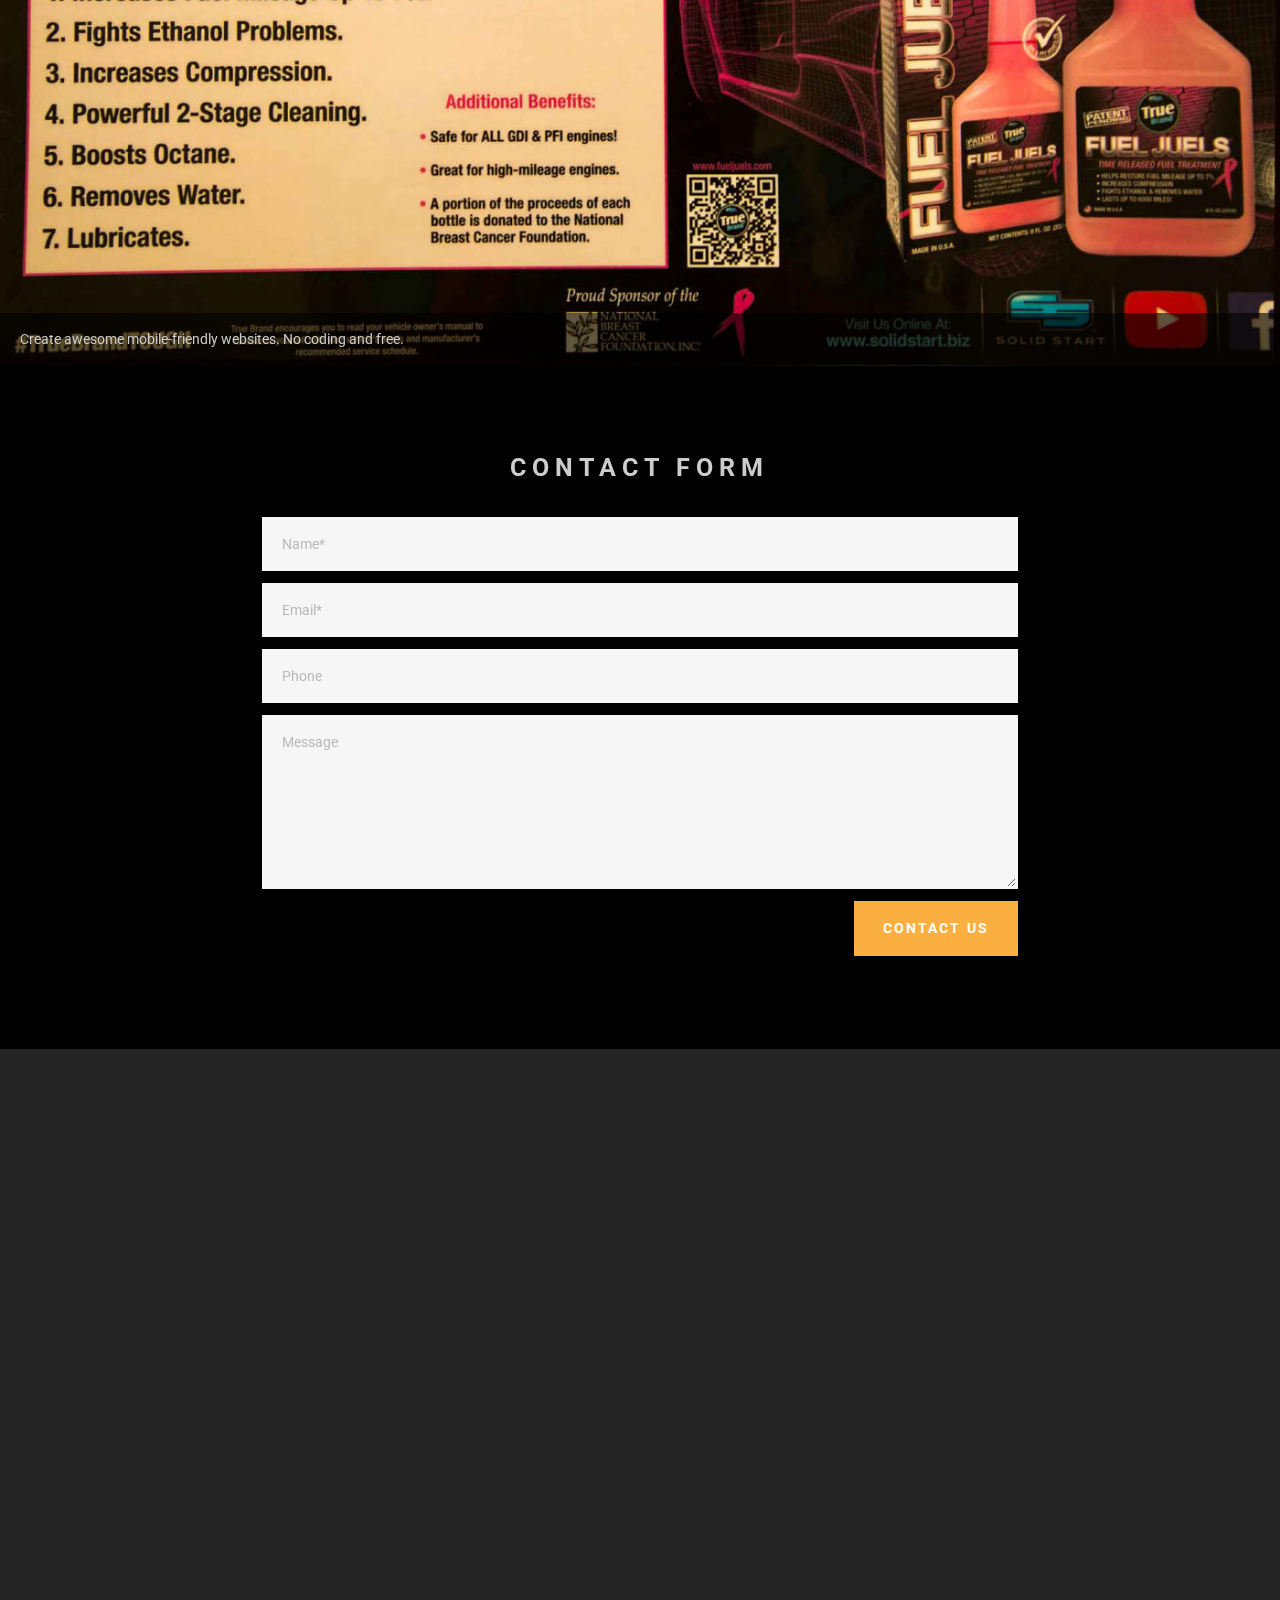
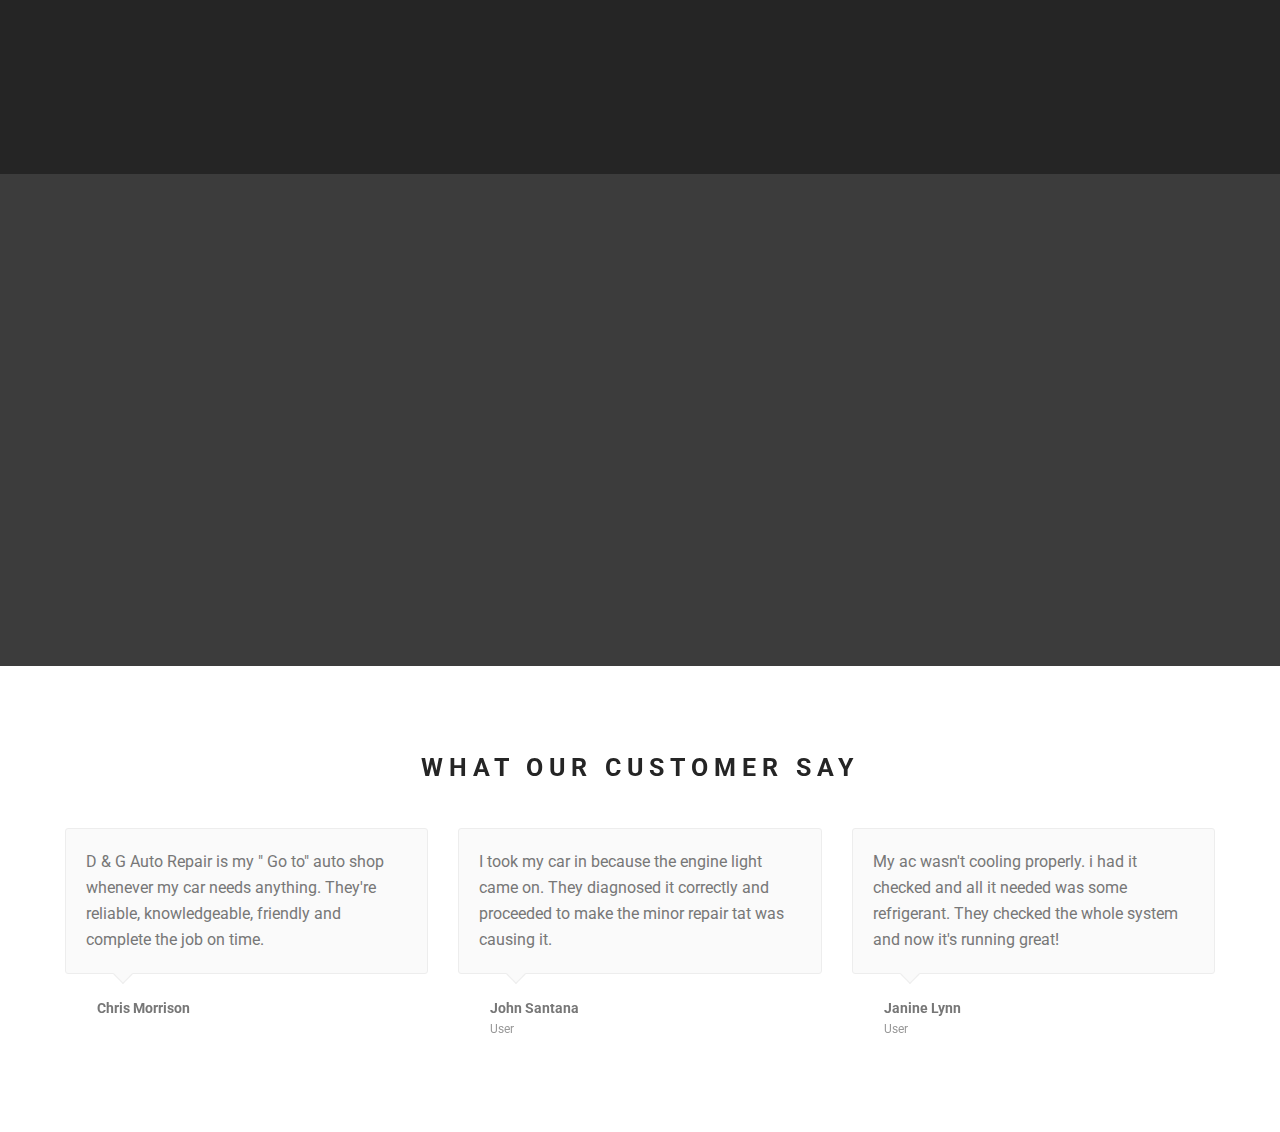
==== commit d7c0af07: "create github pages" ====
--- a/index.html
+++ b/index.html
@@ -76,13 +76,13 @@
     
 </section>
 
-<section class="mbr-section mbr-section--relative mbr-section--fixed-size" id="contacts2-l" data-rv-view="8" style="background-color: rgb(60, 60, 60);">
+<section class="mbr-section mbr-section--relative mbr-section--fixed-size" id="contacts2-l" data-rv-view="8" style="background-color: rgb(250, 197, 28);">
     
     <div class="mbr-section__container container">
         <div class="mbr-contacts mbr-contacts--wysiwyg row" style="padding-top: 45px; padding-bottom: 45px;">
             <div class="col-sm-6">
                 <figure class="mbr-figure mbr-figure--wysiwyg mbr-figure--full-width mbr-figure--no-bg">
-                    <div class="mbr-figure__map mbr-figure__map--short"><iframe frameborder="0" style="border:0" src="https://www.google.com/maps/embed/v1/place?key=AIzaSyCy9r70T3NYf3PhvVflTo0_zdif2_IoIYs&amp;q=place_id:Ei0yNCwgNzE0IEJhcm5ldHQgRHIsIExha2UgV29ydGgsIEZMIDMzNDYxLCBVU0EiHhocChYKFAoSCd9kQFY72NiIETO_W3BZfiUjEgIyNA" allowfullscreen=""></iframe></div>
+                    <div class="mbr-figure__map mbr-figure__map--short"><iframe frameborder="0" style="border:0" src="https://www.google.com/maps/embed/v1/place?key=AIzaSyAEIpgj38KyLFELm2bK9Y7krBkz1K-cMq8&amp;q=place_id:Ei0yNCwgNzE0IEJhcm5ldHQgRHIsIExha2UgV29ydGgsIEZMIDMzNDYxLCBVU0EiHhocChYKFAoSCd9kQFY72NiIETO_W3BZfiUjEgIyNA" allowfullscreen=""></iframe></div>
                 </figure>
             </div>
             <div class="col-sm-6">
@@ -92,8 +92,8 @@
 <br>714 Barnett Dr, Lake Worth, FL 33461
 <br><br>
 <strong>CONTACTS</strong><br>
-Email: danieln1@live.com<br>
-Phone: Daniel: 561-860-2975<br>Phone: Gilmar 561-271-2278</p>
+Email: <a href="mailto:danieln1@live.com">danieln1@live.com</a><br>
+Phone: Daniel: <a href="tel:561-860-2975">561-860-2975</a><br>Phone: Gilmar <a href="tel:561-271-2278">561-271-2278</a></p>
                     </div>
                     <div class="col-sm-6"><ul class="mbr-contacts__list"></ul></div>
                 </div>
@@ -144,7 +144,9 @@
                     <div class="mbr-section__container mbr-section__container--middle">
                         <div class="mbr-article mbr-article--auto-align mbr-article--wysiwyg"><p>NEW PADS AND ROTORS • FREE BRAKE INSPECTION</p></div>
                     </div>
-                    
+                    <div class="mbr-section__container">
+                        <div class="mbr-buttons mbr-buttons--auto-align btn-inverse"><a class="mbr-buttons__btn btn btn-lg btn-info" href="https://mobirise.com">APPOINTMENT</a></div>
+                    </div>
                 </div>
                 <div class="mbr-box__magnet mbr-box__magnet--top-left mbr-section__right col-sm-6 image-size" style="width: 50%;">
                     <figure class="mbr-figure mbr-figure--adapted mbr-figure--caption-inside-bottom mbr-figure--full-width"><img src="assets/images/brakes-700x467.jpg" class="mbr-figure__img"></figure>
@@ -254,7 +256,7 @@
                             <div class="hide" data-form-alert-success="true">Thanks for filling out form!</div>
                         </div>
                         <form action="https://mobirise.com/" method="post" data-form-title="CONTACT FORM">
-                            <input type="hidden" value="vQFfc9luhLuLuhmASRjy76MXYcKBBV12V6JA6l5rvN1g9iMT5T2UgPzgcopRiU5j6UWQGgZEC6TzGqqdCVGJRMmV4TiLEF+gjI9FVaVsTfzW37RyVxisbMFF/NMqvK6x" data-form-email="true">
+                            <input type="hidden" value="qE2/kb0zt+80M58r5MISnT0/zpVZA2dCnXawdHHZ7EQ/LaDdSgEk/0a+XuhmLGsGXNkaNs7BwL5xeYyvIwt+fb1bSbMg+N4HqIr6VrwrGG8Nxpfc6mcdsa+yMFoQYmBi" data-form-email="true">
                             <div class="form-group">
                                 <input type="text" class="form-control" name="name" required="" placeholder="Name*" data-form-field="Name">
                             </div>
--- a/assets/mobirise/css/mbr-additional.css
+++ b/assets/mobirise/css/mbr-additional.css
@@ -20,6 +20,12 @@
 }
 #content5-m .mbr-article {
   color: #fff;
+}
+#contacts2-l P {
+  color: #000000;
+}
+#contacts2-l STRONG {
+  color: #000000;
 }
 #msg-box4-k .mbr-header__text {
   color: #ffffff;
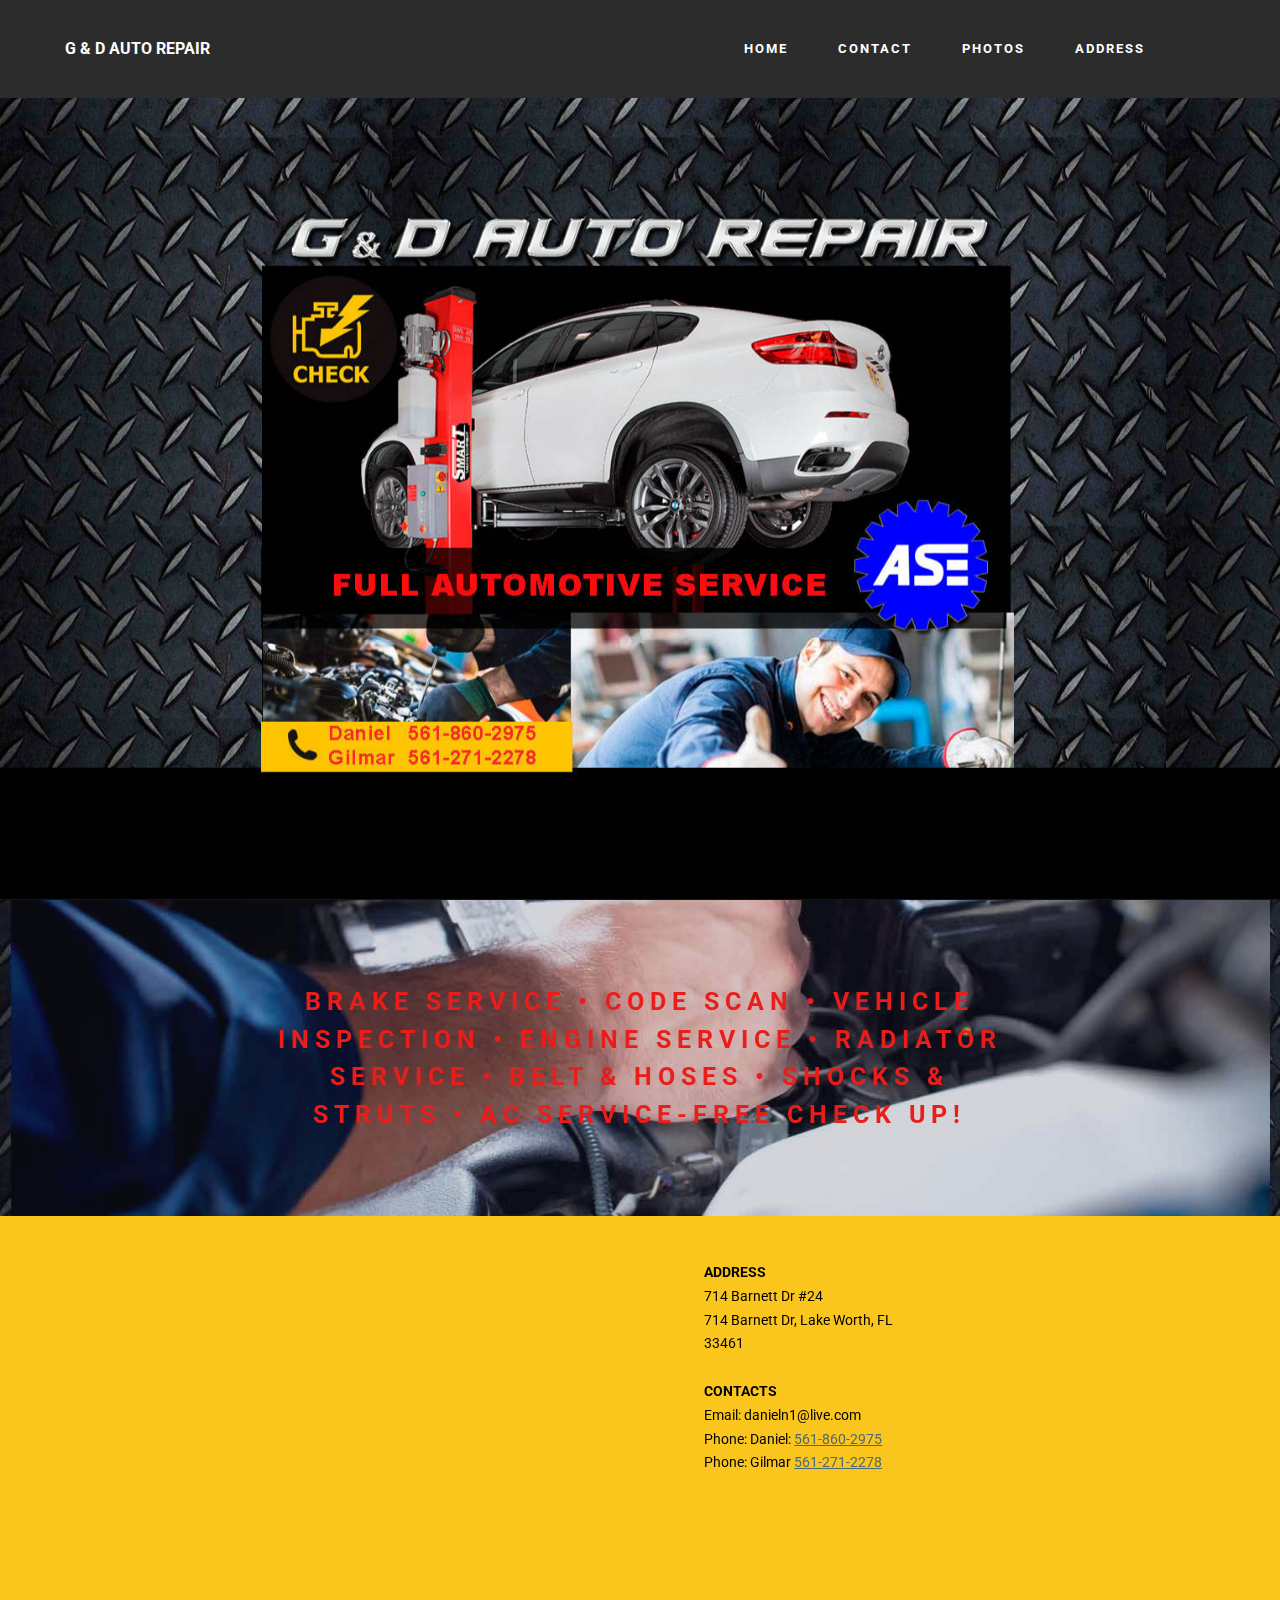
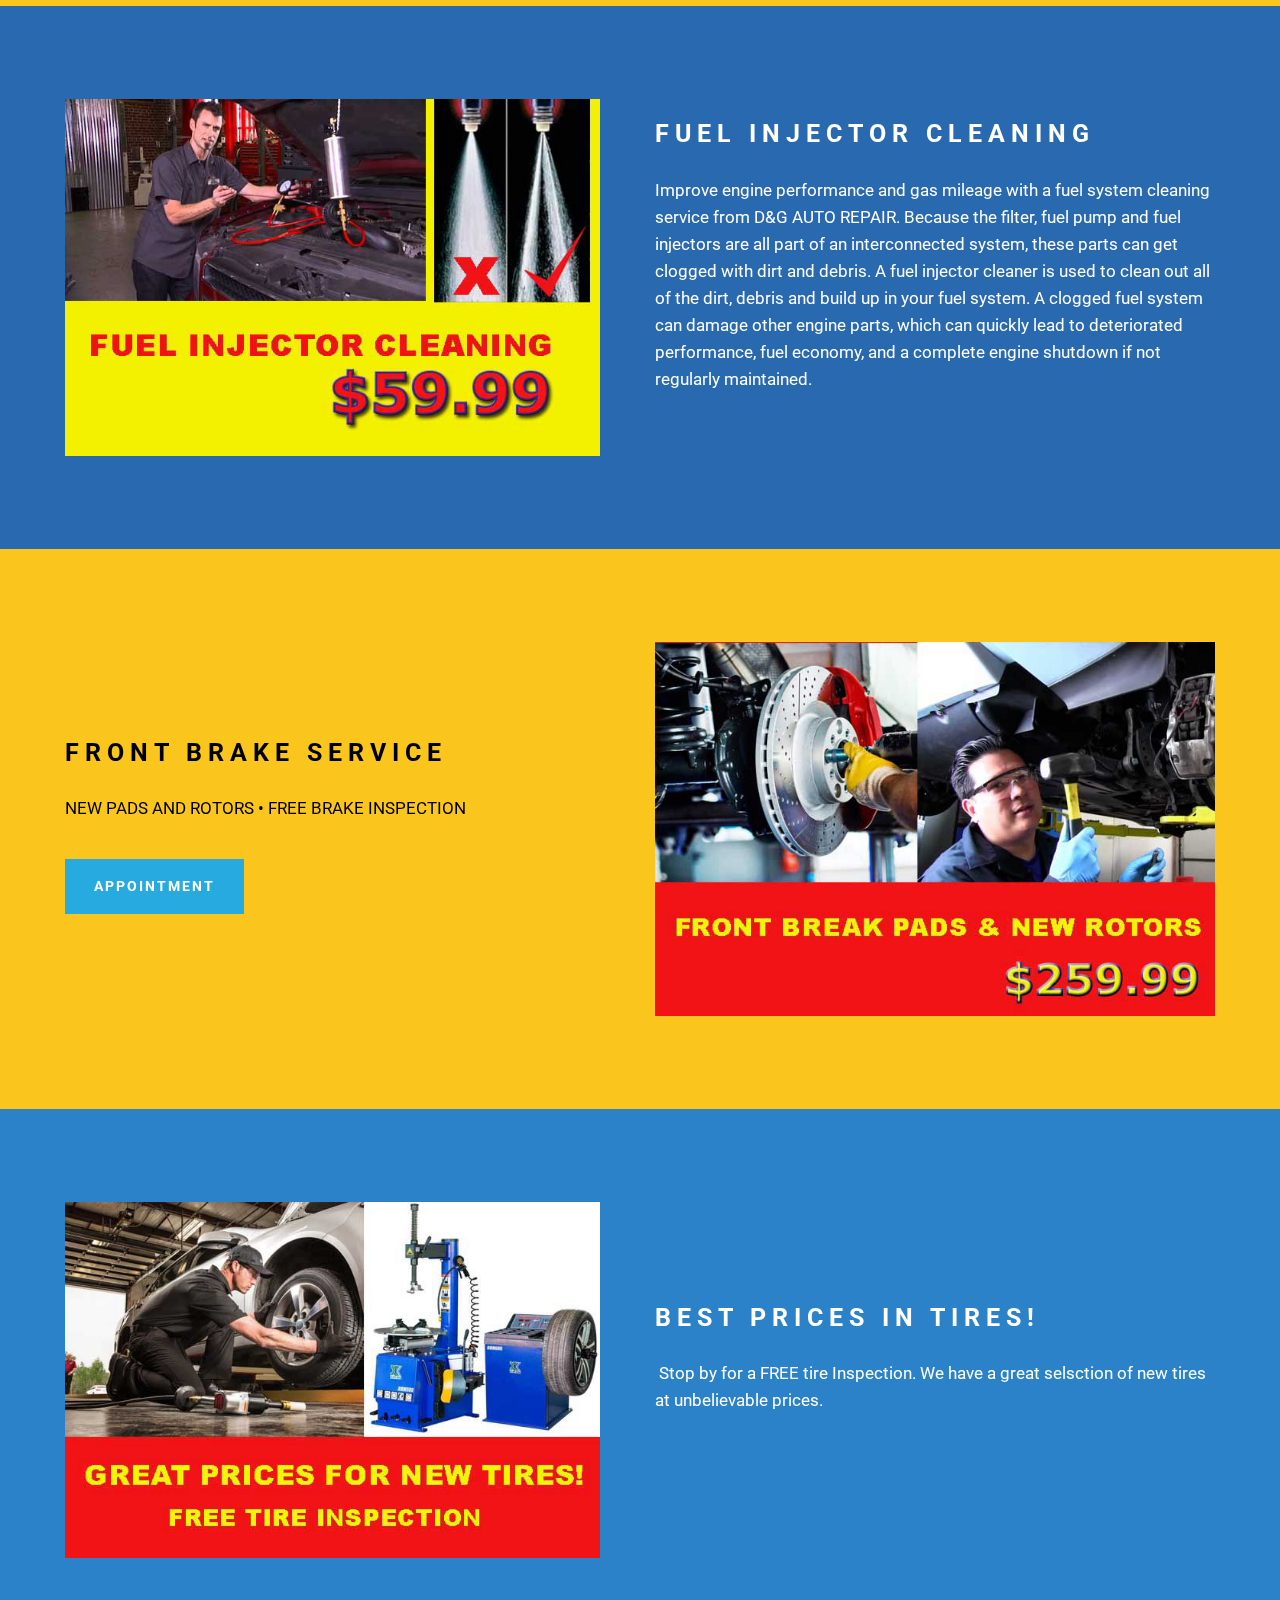
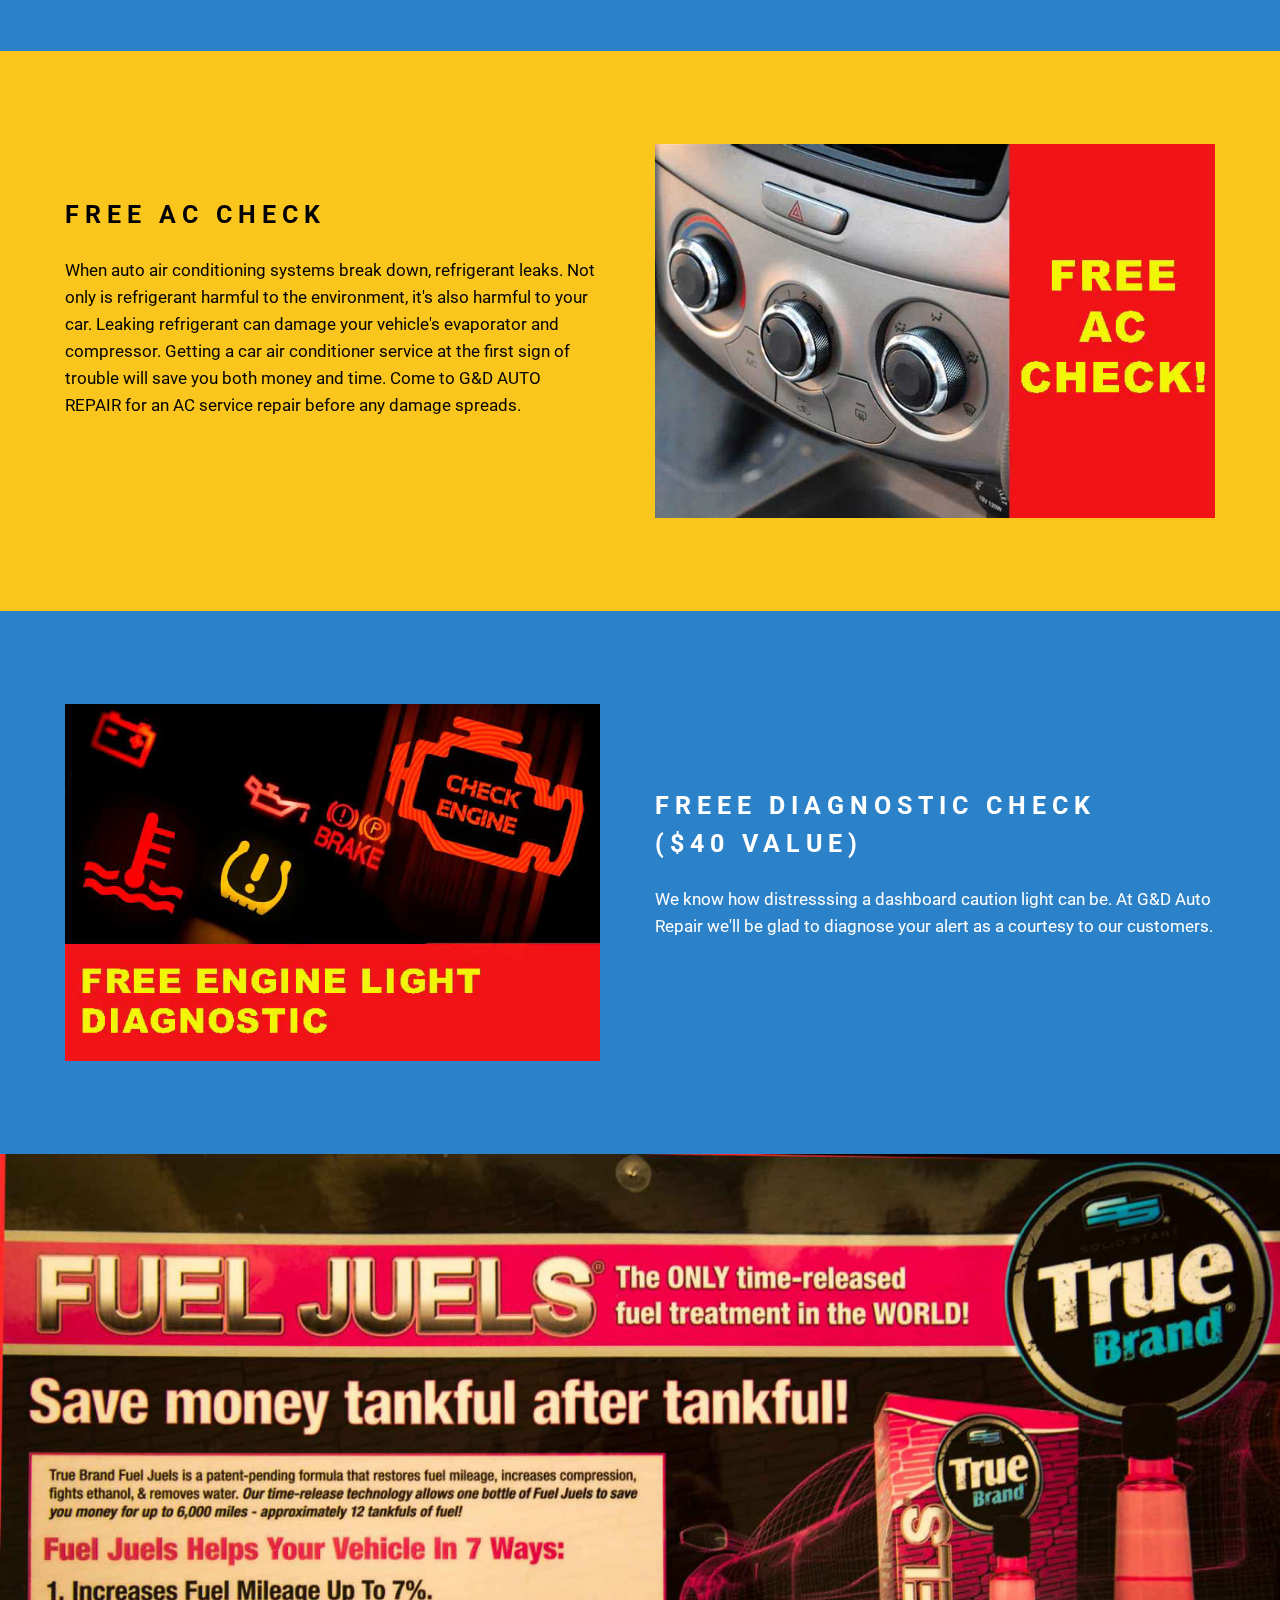
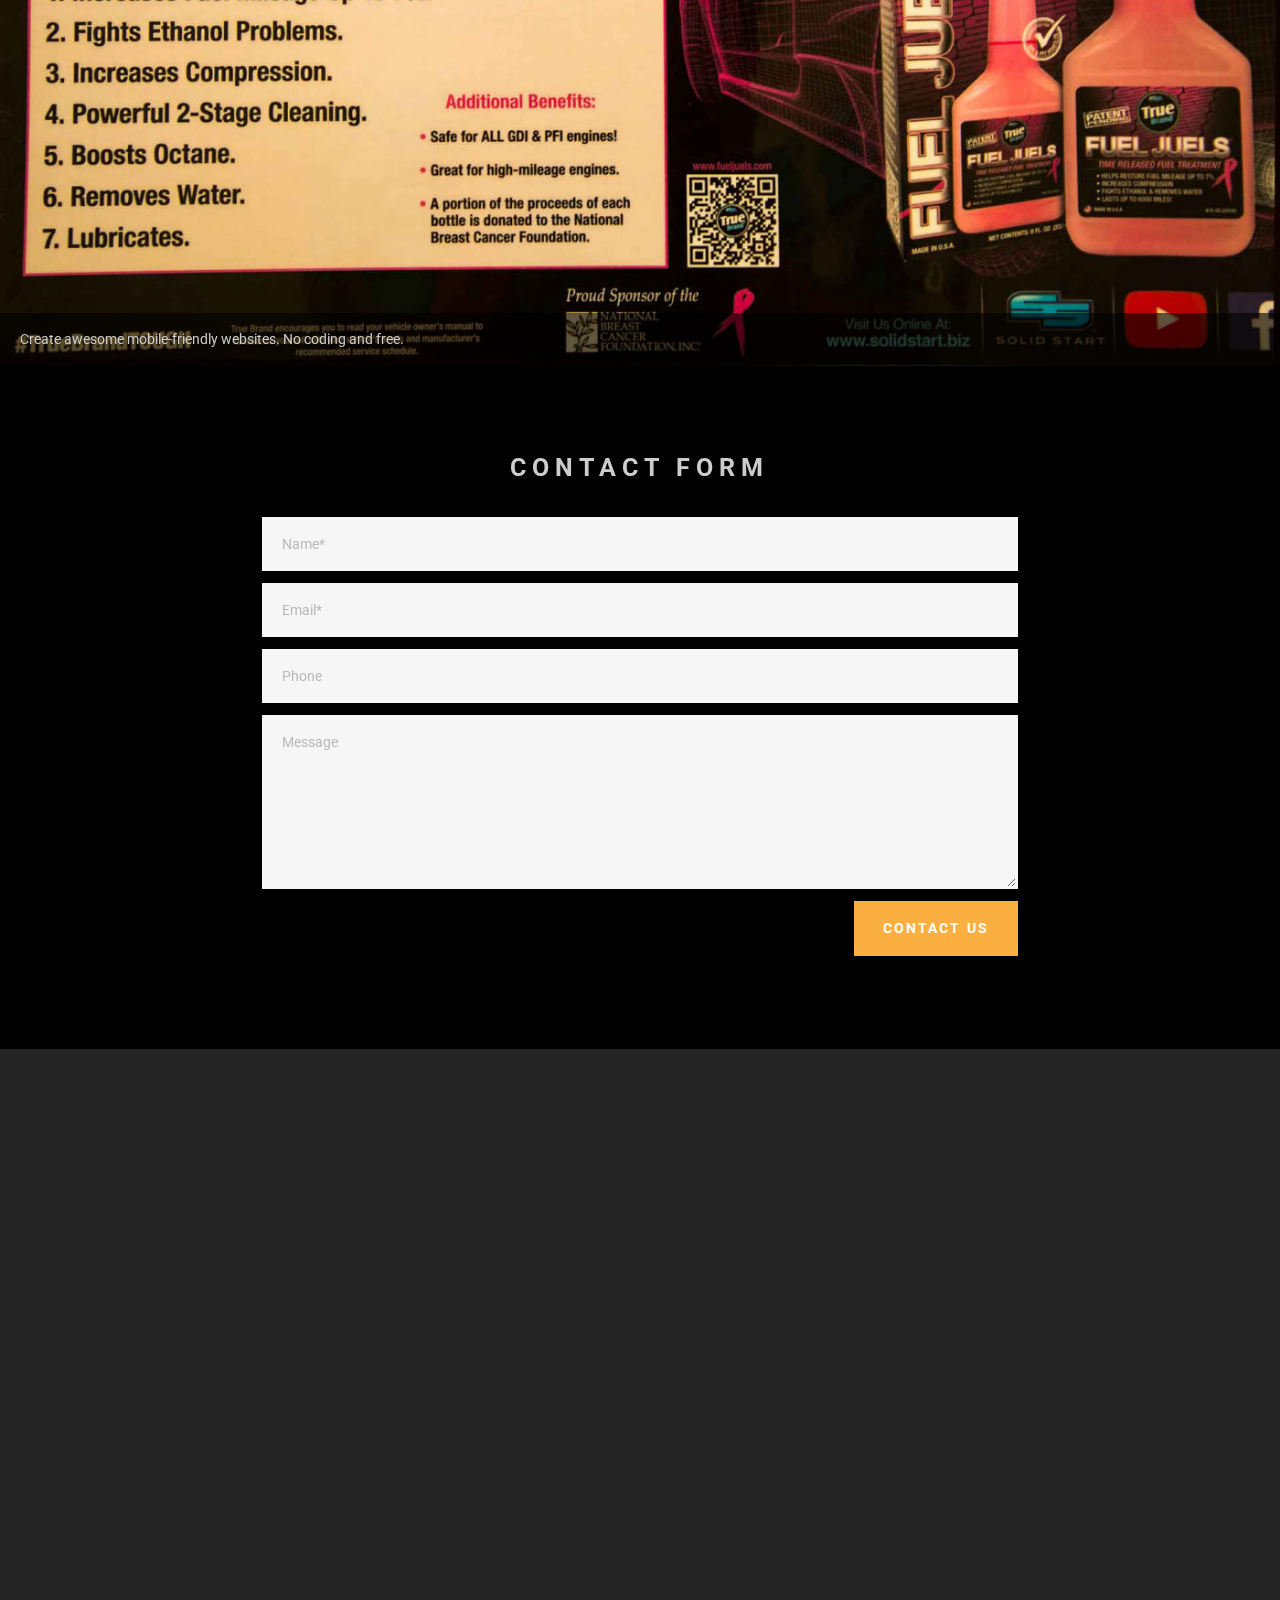
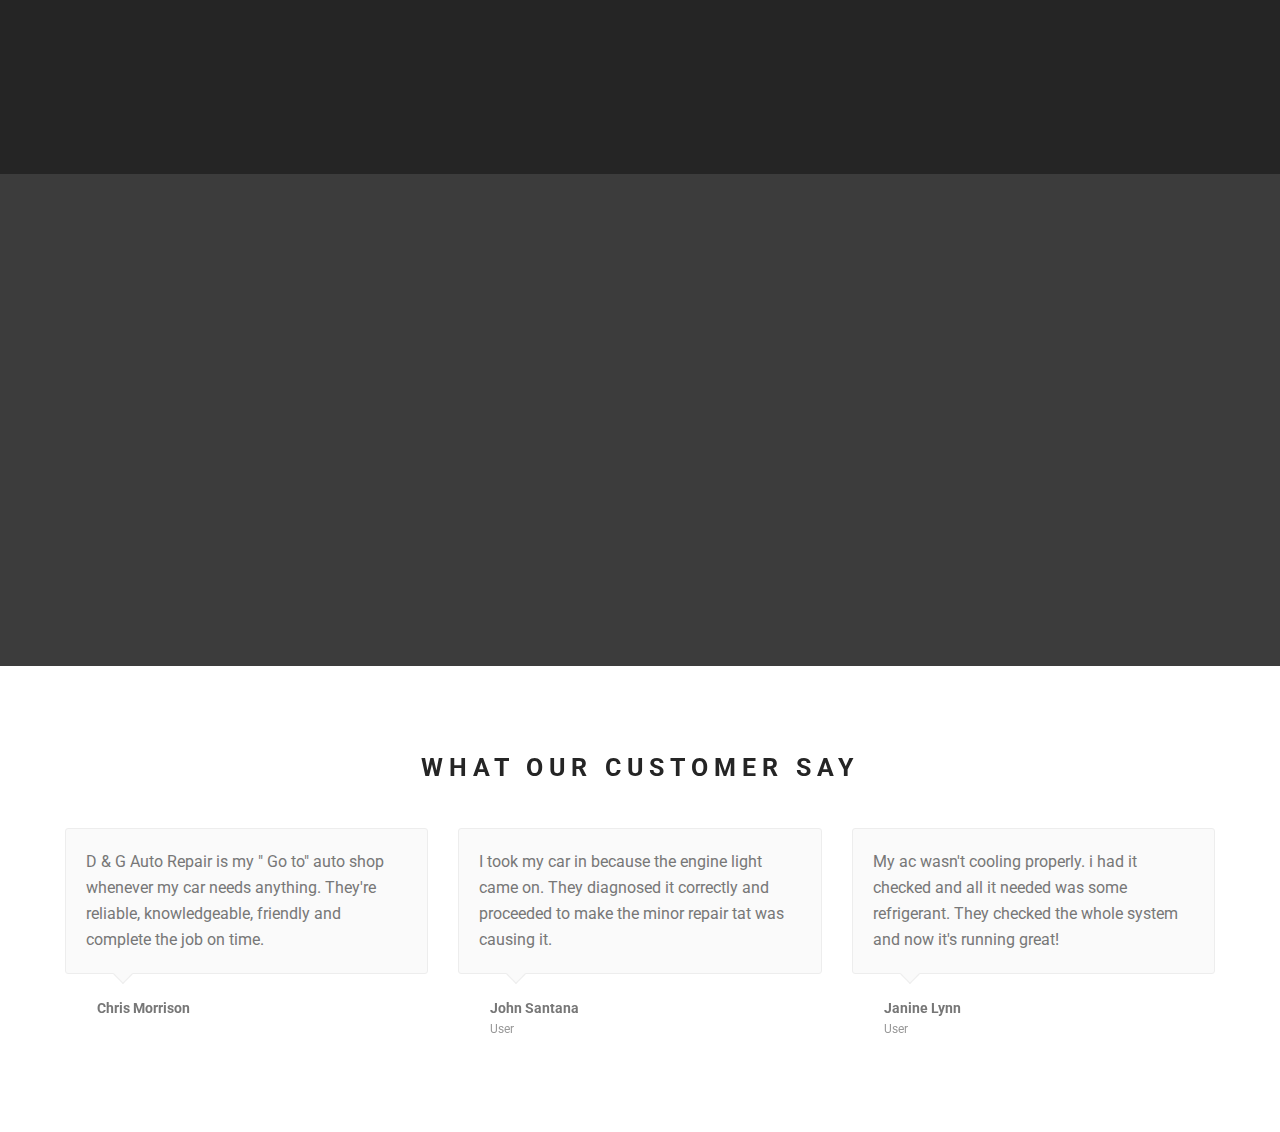
==== commit 1e2350f7: "create github pages" ====
--- a/index.html
+++ b/index.html
@@ -44,7 +44,7 @@
     </div>
 </section>
 
-<section class="engine"><a href="https://mobirise.info">Mobirise</a></section><section class="mbr-box mbr-section mbr-section--relative mbr-section--fixed-size mbr-section--full-height mbr-section--bg-adapted mbr-parallax-background" id="header4-6" data-rv-view="2" style="background-image: url(assets/images/dg-main-template-7-1525x1193.jpg);">
+<section class="engine"><a href="https://mobirise.info/o">free portfolio web templates</a></section><section class="mbr-box mbr-section mbr-section--relative mbr-section--fixed-size mbr-section--full-height mbr-section--bg-adapted mbr-parallax-background" id="header4-6" data-rv-view="2" style="background-image: url(assets/images/dg-main-template-7-1525x1193.jpg);">
     <div class="mbr-box__magnet mbr-box__magnet--sm-padding mbr-box__magnet--center-center mbr-after-navbar">
         
         <div class="mbr-box__container mbr-section__container container">
@@ -82,7 +82,7 @@
         <div class="mbr-contacts mbr-contacts--wysiwyg row" style="padding-top: 45px; padding-bottom: 45px;">
             <div class="col-sm-6">
                 <figure class="mbr-figure mbr-figure--wysiwyg mbr-figure--full-width mbr-figure--no-bg">
-                    <div class="mbr-figure__map mbr-figure__map--short"><iframe frameborder="0" style="border:0" src="https://www.google.com/maps/embed/v1/place?key=AIzaSyAEIpgj38KyLFELm2bK9Y7krBkz1K-cMq8&amp;q=place_id:Ei0yNCwgNzE0IEJhcm5ldHQgRHIsIExha2UgV29ydGgsIEZMIDMzNDYxLCBVU0EiHhocChYKFAoSCd9kQFY72NiIETO_W3BZfiUjEgIyNA" allowfullscreen=""></iframe></div>
+                    <div class="mbr-figure__map mbr-figure__map--short"><iframe frameborder="0" style="border:0" src="https://www.google.com/maps/embed/v1/place?key=AIzaSyCy9r70T3NYf3PhvVflTo0_zdif2_IoIYs&amp;q=place_id:Ei0yNCwgNzE0IEJhcm5ldHQgRHIsIExha2UgV29ydGgsIEZMIDMzNDYxLCBVU0EiHhocChYKFAoSCd9kQFY72NiIETO_W3BZfiUjEgIyNA" allowfullscreen=""></iframe></div>
                 </figure>
             </div>
             <div class="col-sm-6">
@@ -92,7 +92,7 @@
 <br>714 Barnett Dr, Lake Worth, FL 33461
 <br><br>
 <strong>CONTACTS</strong><br>
-Email: <a href="mailto:danieln1@live.com">danieln1@live.com</a><br>
+Email: danieln1@live.com<br>
 Phone: Daniel: <a href="tel:561-860-2975">561-860-2975</a><br>Phone: Gilmar <a href="tel:561-271-2278">561-271-2278</a></p>
                     </div>
                     <div class="col-sm-6"><ul class="mbr-contacts__list"></ul></div>
@@ -256,7 +256,7 @@
                             <div class="hide" data-form-alert-success="true">Thanks for filling out form!</div>
                         </div>
                         <form action="https://mobirise.com/" method="post" data-form-title="CONTACT FORM">
-                            <input type="hidden" value="qE2/kb0zt+80M58r5MISnT0/zpVZA2dCnXawdHHZ7EQ/LaDdSgEk/0a+XuhmLGsGXNkaNs7BwL5xeYyvIwt+fb1bSbMg+N4HqIr6VrwrGG8Nxpfc6mcdsa+yMFoQYmBi" data-form-email="true">
+                            <input type="hidden" value="WhaMzgJY/ciV9DkWQMiuMxFshh/cxhI8b87q9YerCD/8vZXiebGOEMWp419G8VxTNiGwEAB5Rra+LQxUPEKDWDq783uuCu8dAfQyk9b9lpWEyEPaqEDXt6JR0zFCdgtG" data-form-email="true">
                             <div class="form-group">
                                 <input type="text" class="form-control" name="name" required="" placeholder="Name*" data-form-field="Name">
                             </div>
